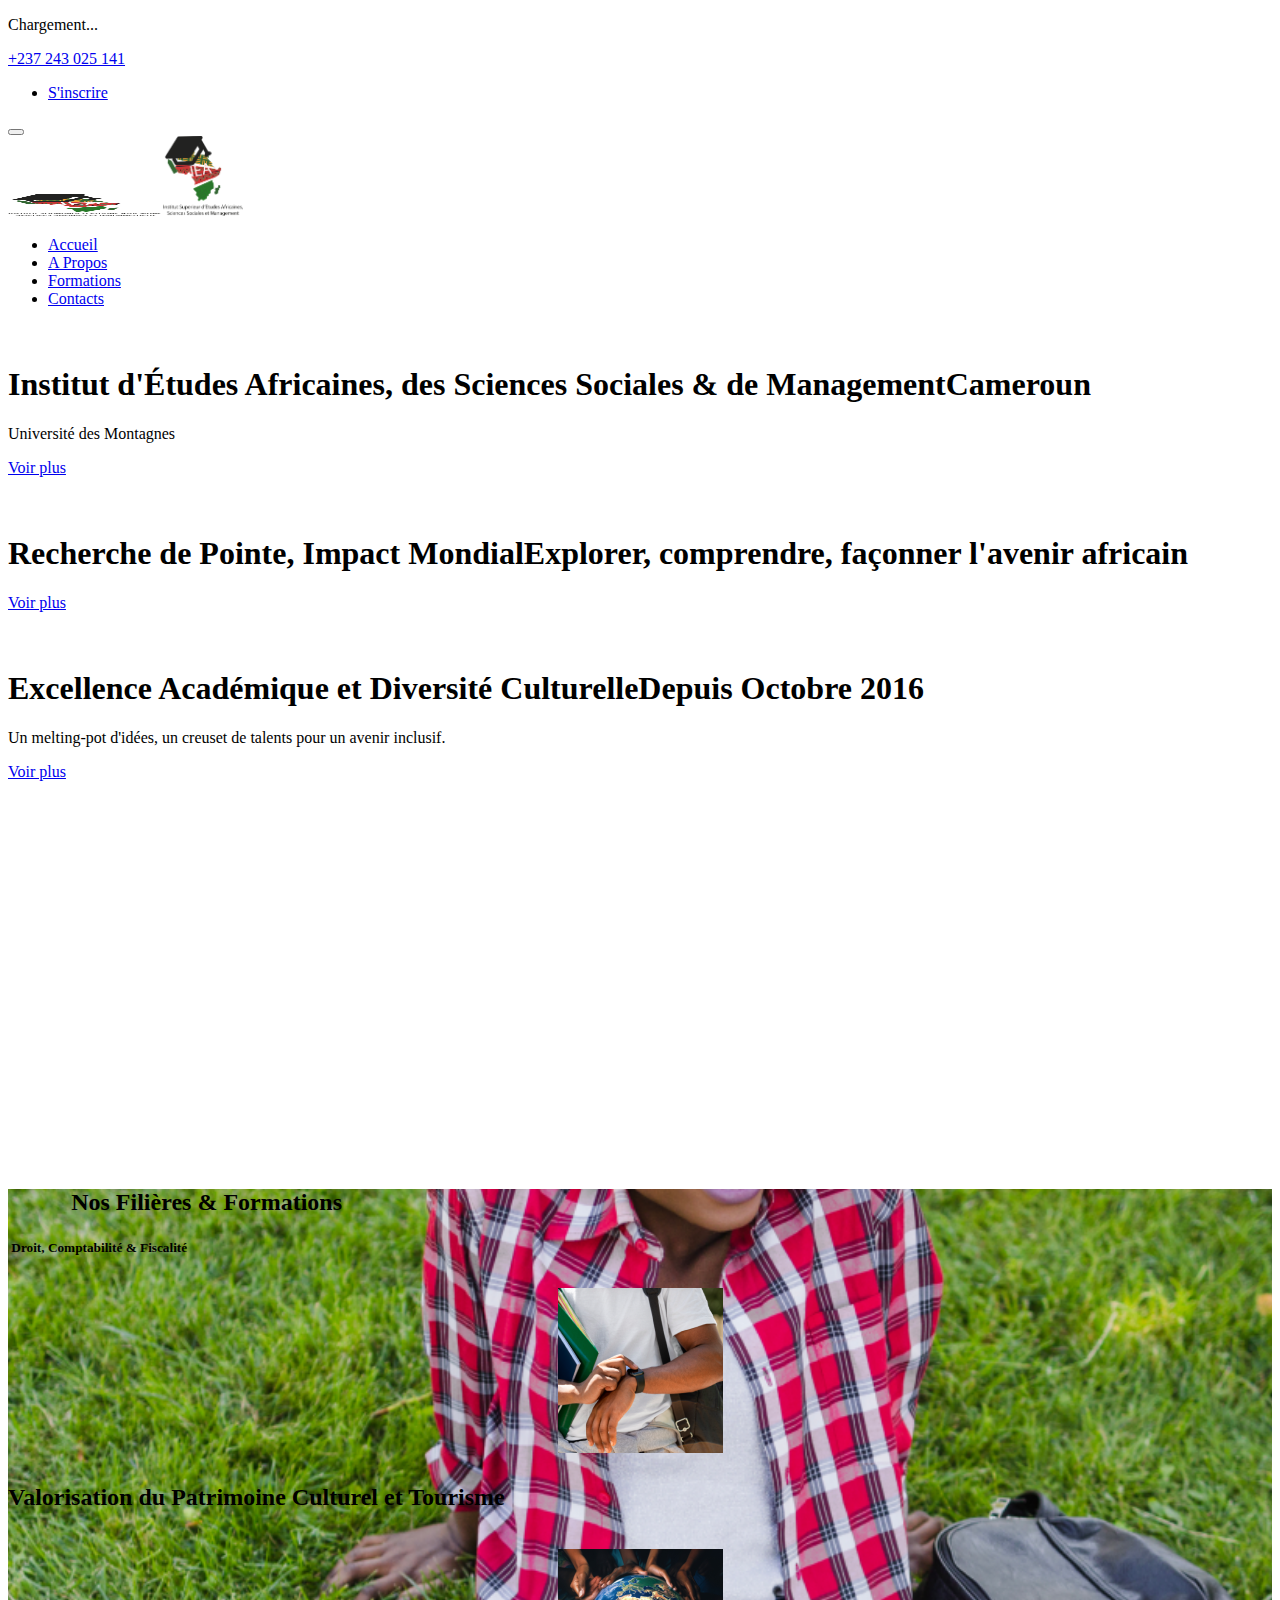
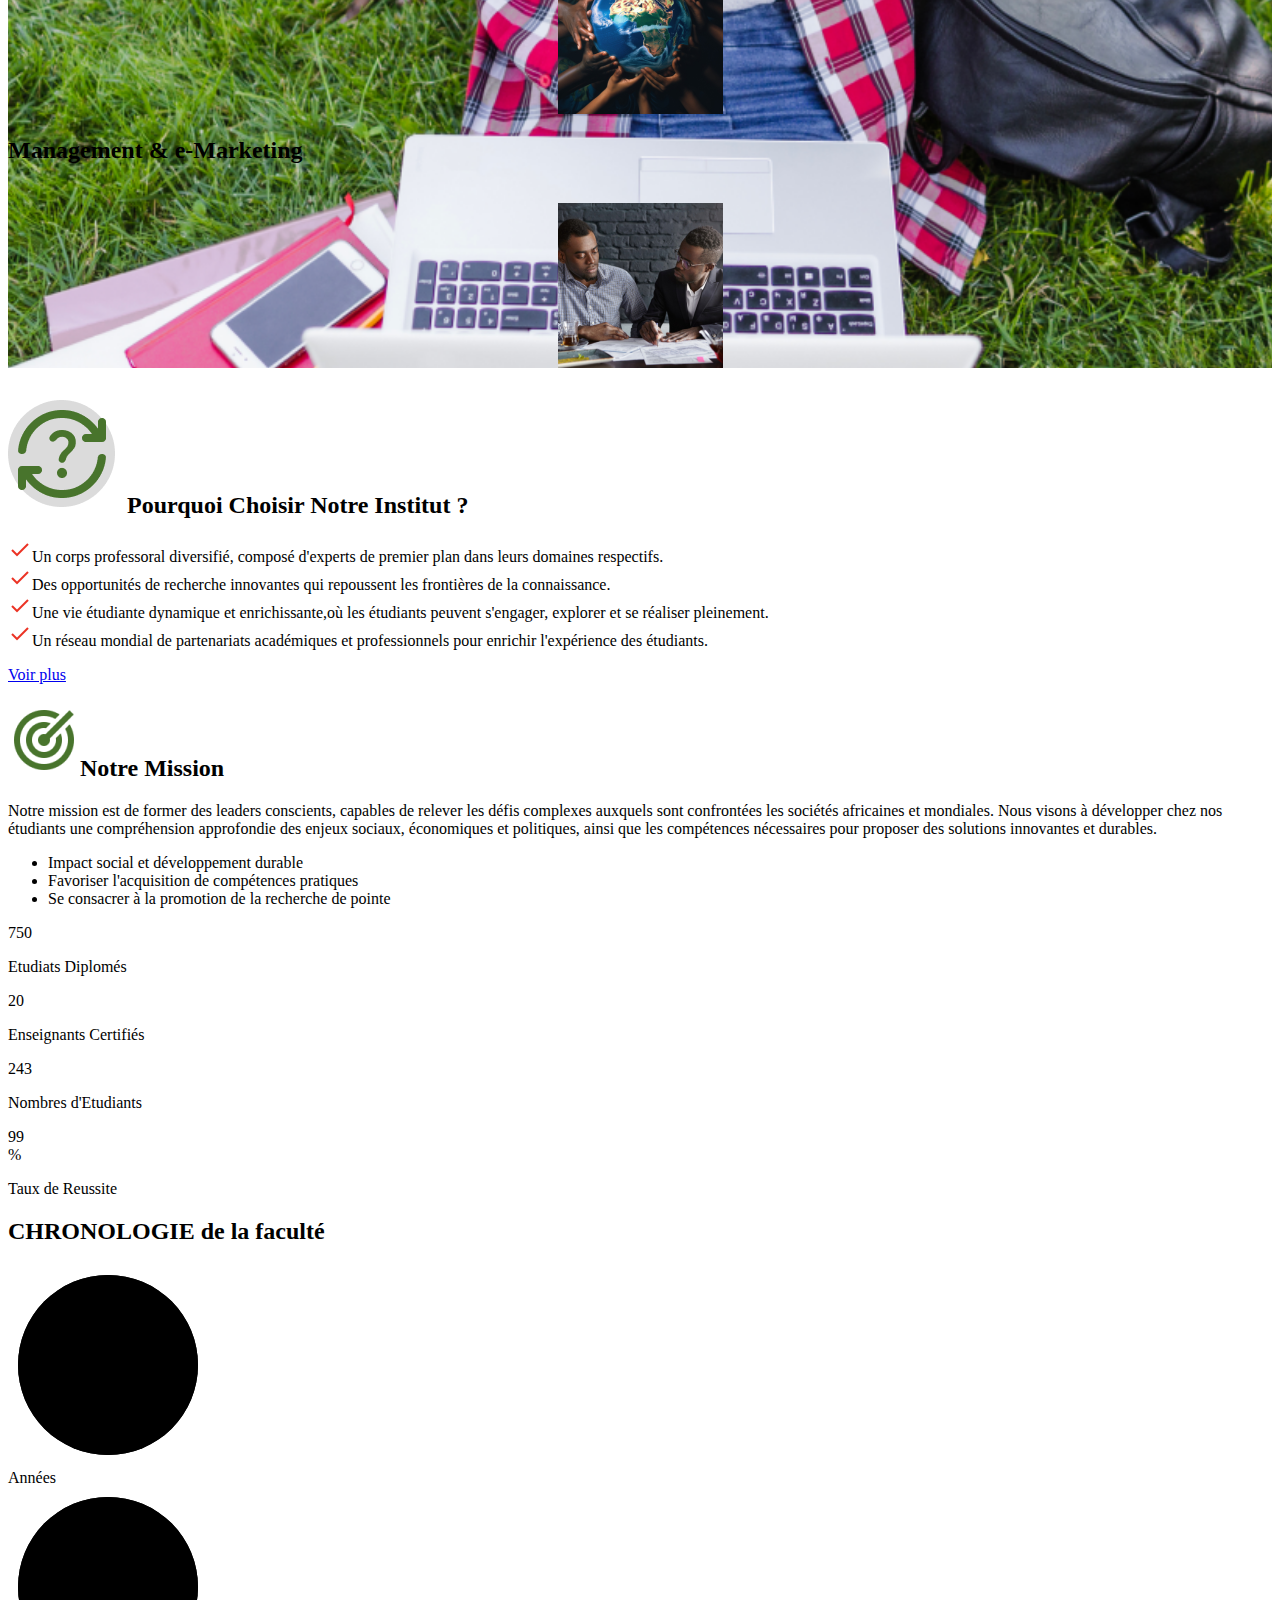
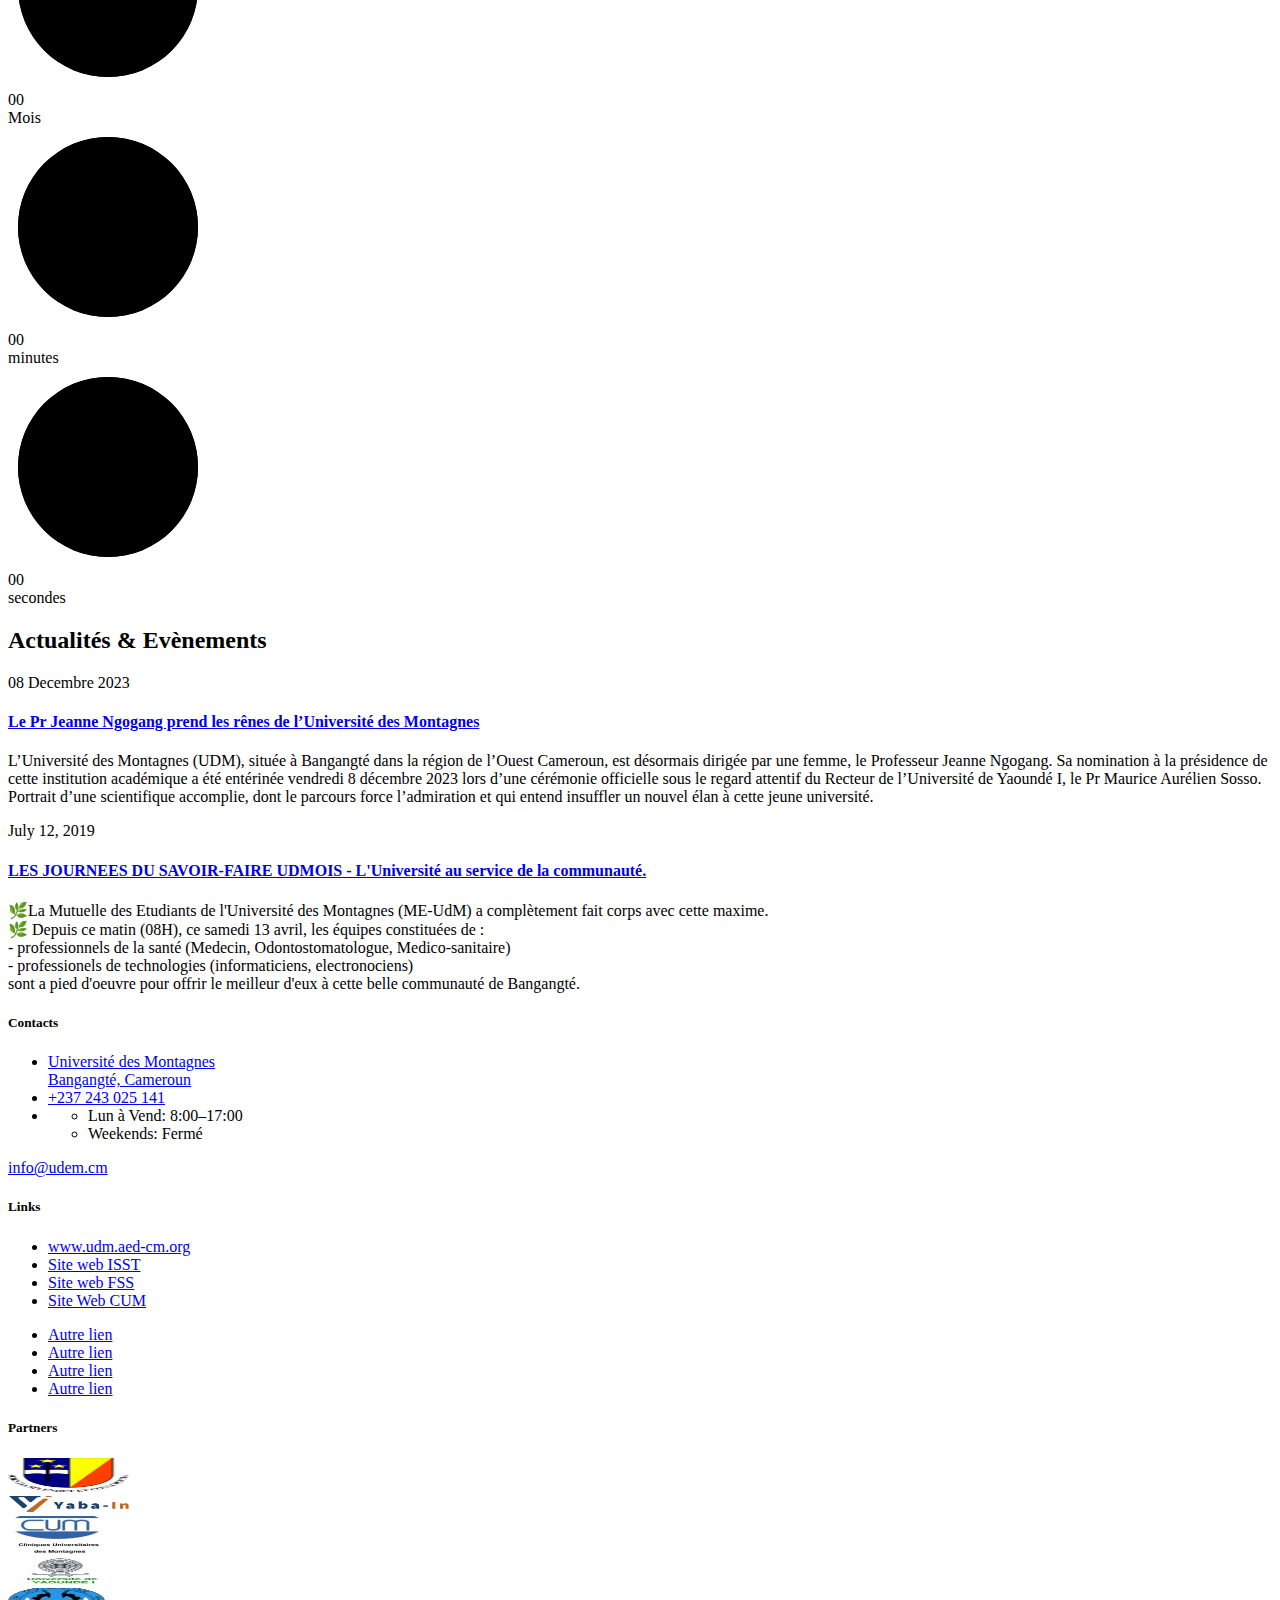
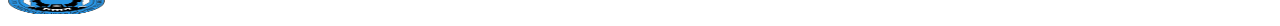
==== index.html @ 0030bb16 "modif_index" ====
<!DOCTYPE html>
<html class="wide wow-animation" lang="en">
  <head>
    <title>Home</title>
    <meta charset="utf-8">
    <meta name="viewport" content="width=device-width, height=device-height, initial-scale=1.0">
    <meta http-equiv="X-UA-Compatible" content="IE=edge">
    <link rel="icon" href="images/icon.png" >
    <link rel="stylesheet" type="text/css" href="//fonts.googleapis.com/css?family=Lato:300,300i,400,400i,700,900">
    <link rel="stylesheet" href="css/bootstrap.css">
    <link rel="stylesheet" href="css/fonts.css">
    <link rel="stylesheet" href="css/style.css">
    <style>.ie-panel{display: none;background: #212121;padding: 10px 0;box-shadow: 3px 3px 5px 0 rgba(0,0,0,.3);clear: both;text-align:center;position: relative;z-index: 1;} html.ie-10 .ie-panel, html.lt-ie-10 .ie-panel {display: block;}</style>
  </head>
  <body>
    <div class="ie-panel"><a href="http://windows.microsoft.com/en-US/internet-explorer/"><img src="images/ie8-panel/warning_bar_0000_us.jpg" height="42" width="820" alt="You are using an outdated browser. For a faster, safer browsing experience, upgrade for free today."></a></div>
    <div class="preloader">
      <div class="preloader-body">
        <div class="loader">
          <div></div>
          <div></div>
          <div></div>
          <div></div>
          <div></div>
          <div></div>
          <div></div>
          <div></div>
          <div></div>
        </div>
        <p>Chargement...</p>
      </div>
    </div>
    <div class="page">
      <header class="section page-header rd-navbar-transparent-wrap">
        <!--RD Navbar-->
        <div class="rd-navbar-wrap">
          <nav class="rd-navbar rd-navbar-transparent" data-layout="rd-navbar-fixed" data-sm-layout="rd-navbar-fixed" data-md-layout="rd-navbar-fixed" data-md-device-layout="rd-navbar-fixed" data-lg-layout="rd-navbar-static" data-lg-device-layout="rd-navbar-static" data-xl-layout="rd-navbar-static" data-xl-device-layout="rd-navbar-static" data-lg-stick-up-offset="20px" data-xl-stick-up-offset="20px" data-xxl-stick-up-offset="20px" data-lg-stick-up="true" data-xl-stick-up="true" data-xxl-stick-up="true">
            <div class="rd-navbar-collapse-toggle rd-navbar-fixed-element-1" data-rd-navbar-toggle=".rd-navbar-collapse"><span></span></div>
            <div class="rd-navbar-aside-outer rd-navbar-collapse">
              <div class="rd-navbar-aside">
                <div class="rd-navbar-info">
                  <div class="icon novi-icon mdi mdi-phone"></div><a href="tel:#">+237 243 025 141</a>
                </div>
                <ul class="list-lined">
                  <li><a href="#">S'inscrire</a></li>
                </ul>
              </div>
            </div>
            <div class="rd-navbar-main-outer">
              <div class="rd-navbar-main-inner">
                <div class="rd-navbar-main">
                  <!--RD Navbar Panel-->
                  <div class="rd-navbar-panel">
                    <!--RD Navbar Toggle-->
                    <button class="rd-navbar-toggle" data-rd-navbar-toggle=".rd-navbar-nav-wrap"><span></span></button>
                    <!--RD Navbar Brand-->
                    <div class="rd-navbar-brand">
                      <!--Brand--><a class="brand" href="index.html"><img class="brand-logo-dark" src="images/logo_IEA.png" alt="" width="155" height="22"/><img class="brand-logo-light" src="images/logo_IEA.png" alt="" style="width: 5em; height: 5em;"/></a>
                    </div>
                  </div>
                  <div class="rd-navbar-main-element">
                    <div class="rd-navbar-nav-wrap">
                      <ul class="rd-navbar-nav">
                        <li class="rd-nav-item active"><a class="rd-nav-link" href="index.html">Accueil</a>
                        </li>
                        <li class="rd-nav-item"><a class="rd-nav-link" href="about.html">A Propos</a>
                        </li>
                        <li class="rd-nav-item"><a class="rd-nav-link" href="typography.html">Formations</a>
                        </li>
                        <li class="rd-nav-item"><a class="rd-nav-link" href="contacts.html">Contacts</a>
                        </li>
                      </ul>
                    </div>
                  </div>
                </div>
              </div>
            </div>
          </nav>
        </div>
      </header>
      <!--Swiper-->
      <section class="section swiper-container swiper-slider swiper-slider-1 context-dark" data-loop="true" data-autoplay="5000" data-simulate-touch="false" style="height: 52.5em;">
        <div class="swiper-wrapper">
          <div class="swiper-slide" data-slide-bg="images/image_swiper1.png">
            <div class="swiper-slide-caption section-lg">
              <div class="container">
                <div class="row">
                  <div class="col-md-9 col-lg-7 offset-md-1 offset-xxl-0">
                    <h1><span class="d-block" data-caption-animate="fadeInUp" data-caption-delay="100"><br>Institut d'Études Africaines, des Sciences Sociales & de Management</span><span class="d-block text-light" data-caption-animate="fadeInUp" data-caption-delay="200">Cameroun</span></h1>
                    <p class="lead" data-caption-animate="fadeInUp" data-caption-delay="350">Université des Montagnes</p>
                    <div class="button-wrap-default" data-caption-animate="fadeInUp" data-caption-delay="450"><a class="button button-secondary-text" href="#">Voir plus</a></div>
                  </div>
                </div>
              </div>
            </div>
          </div>
          <div class="swiper-slide" data-slide-bg="images/swiper2.png">
            <div class="swiper-slide-caption section-lg">
              <div class="container">
                <div class="row">
                  <div class="col-md-9 col-lg-7 offset-md-1 offset-xxl-0">
                    <h1><span class="d-block" data-caption-animate="fadeInUp" data-caption-delay="100"><br>Recherche de Pointe, Impact Mondial</span><span class="d-block text-light" data-caption-animate="fadeInUp" data-caption-delay="200">Explorer, comprendre, façonner l'avenir africain</span></h1>
                    <p class="lead" data-caption-animate="fadeInUp" data-caption-delay="350"></p>
                    <div class="button-wrap-default" data-caption-animate="fadeInUp" data-caption-delay="450"><a class="button button-secondary-text" href="#">Voir plus</a></div>
                  </div>
                </div>
              </div>
            </div>
          </div>
          <div class="swiper-slide" data-slide-bg="images/swiper3.png">
            <div class="swiper-slide-caption section-lg">
              <div class="container">
                <div class="row">
                  <div class="col-md-9 col-lg-7 offset-md-1 offset-xxl-0">
                    <h1><span class="d-block" data-caption-animate="fadeInUp" data-caption-delay="100"><br>Excellence Académique et Diversité Culturelle</span><span class="d-block text-light" data-caption-animate="fadeInUp" data-caption-delay="200">Depuis Octobre 2016</span></h1>
                    <p class="lead" data-caption-animate="fadeInUp" data-caption-delay="350">Un melting-pot d'idées, un creuset de talents pour un avenir inclusif.</p>
                    <div class="button-wrap-default" data-caption-animate="fadeInUp" data-caption-delay="450"><a class="button button-secondary-text" href="#">Voir plus</a></div>
                  </div>
                </div>
              </div>
            </div>
          </div>
        </div>
        <!--Swiper Pagination-->
        <div class="swiper-pagination-wrap">
          <div class="container">
            <div class="row">
              <div class="col-md-9 col-lg-7 offset-md-1 offset-xxl-0">
                <div class="swiper-pagination"></div>
              </div>
            </div>
          </div>
        </div>
      </section>
      <!--Icon List 2-->
      <section class="section section-sm section-sm-bottom-100 bg-primary" style="background-image: url('images/image_large.png'); width: 100%; height: auto; background-size: cover; background-position: center;">
        <h2 style="margin-left: 5%; margin-bottom: 1em;">Nos Filières & Formations</h2>
        <div class="container centrer">
            <div class="row row-30">
                <div class="col-md-4 col-sm-6 col-12 wow fadeInUp Filiere">
                    <div class="box-icon-2">
                        <h5 class="title" style="margin: 0.25em;">Droit, Comptabilité & Fiscalité</h5>
                        <a href="typography.html#gestion"><img src="images/droit.png" alt="Filière Droit" style="margin: 2em auto; display: block; max-width: 100%; height: auto;"></a>
                    </div>
                </div>
                <div class="col-md-4 col-sm-6 col-12 wow fadeInUp Filiere" data-wow-delay="0.2s">
                    <div class="box-icon-2">
                        <h5 class="title" style="line-height: 1em; font-size: 1.5em; margin-top: 0.5em;">Valorisation du Patrimoine Culturel et Tourisme</h5>
                        <a href="typography.html#valorisation"><img src="images/patrimoine_culturel.png" alt="Filière Patrimoine Culturel" style="margin: 1.5em auto; display: block; max-width: 100%; height: auto;"></a>
                    </div>
                </div>
                <div class="col-md-4 col-sm-6 col-12 wow fadeInUp Filiere" data-wow-delay="0.4s">
                    <div class="box-icon-2">
                        <h5 class="title" style="line-height: 1em; font-size: 1.5em; margin-top: 0.5em;">Management & e-Marketing</h5>
                        <a href="typography.html#management"><img src="images/management.png" alt="Filière Patrimoine Culturel" style="margin: 2em auto; display: block; max-width: 100%; height: auto;"></a>
                    </div>
                </div>
            </div>
        </div>
    </section>
    
    <style>
        @media (max-width: 768px) {
            .box-icon-2 {
                text-align: center;
            }
    
            h2 {
                margin-left: 1em;
                margin-right: 1em;
                font-size: 1.5em;
            }
    
            h5.title {
                font-size: 1.25em;
            }
        }
        
        @media (max-width: 576px) {
            h2 {
                margin-left: 0.5em;
                margin-right: 0.5em;
                font-size: 1.25em;
            }
    
            h5.title {
                font-size: 1em;
            }
        }
    </style>
    
      <!-- Video-->
      <section class="section bg-gray-100 box-image-left">
        <div class="container">
          <div class="row">
            <div class="col-md-6 wow fadeInLeft">
              <div class="section-lg section-lg-top-100">
                <h2 class="title-icon title-icon-2"><img src="images/question_icon.png" style="padding-right: 0.5em; margin-bottom: 0.25em;"></span><span>Pourquoi Choisir Notre Institut ?</span> </h2>
                <p class="big"><img src="images/correct_icon.png" style="height: 1.5em; width: 1.5em;">Un corps professoral diversifié, composé d'experts de premier plan dans leurs domaines respectifs.<br><img src="images/correct_icon.png" style="height: 1.5em; width: 1.5em;">Des opportunités de recherche innovantes qui repoussent les frontières de la connaissance.<br><img src="images/correct_icon.png" style="height: 1.5em; width: 1.5em;">Une vie étudiante dynamique et enrichissante,où les étudiants peuvent s'engager, explorer et se réaliser pleinement.<br><img src="images/correct_icon.png" style="height: 1.5em; width: 1.5em;">Un réseau mondial de partenariats académiques et professionnels pour enrichir l'expérience des étudiants.</p>
                
                <div class="group-sm group-wrap-2">
                  <a class="button button-primary" href="typography.html#presentation">Voir plus</a>
                </div>
              </div>
            </div>
          </div>
        </div>
        <div class="box-image-item box-image-video novi-background bg-image" style="background-image: url(images/logo_reduit.png);"><a class="icon novi-icon fa fa-caret-right" href="//www.youtube.com/embed/KFVUxSynSXc" data-lightgallery="item"></a></div>
      </section>
      <!-- Our Mission-->
      <section class="section bg-default section-md">
        <div class="container">
          <div class="row row-30">
            <div class="col-md-6">
              <h2 class="title-icon"><img src="images/mission_icon.png"><span>Notre <span class="text-light">Mission</span></span></h2>
              <p class="big">Notre mission est de former des leaders conscients, capables de relever les défis complexes auxquels sont confrontées les sociétés africaines et mondiales. Nous visons à développer chez nos étudiants une compréhension approfondie des enjeux sociaux, économiques et politiques, ainsi que les compétences nécessaires pour proposer des solutions innovantes et durables.</p>
              <ul class="list-marked-2">
                <li>Impact social et développement durable </li>
                <li> Favoriser l'acquisition de compétences pratiques </li>
                <li>Se consacrer à la promotion de la recherche de pointe</li>
            </div>
            <div class="col-md-6">
              <div class="row">
                <div class="col-6">
                  
                  <!--Box counter-->
                  <div class="box-counter">
                    <div class="box-counter-main">
                      <div class="counter">750</div>
                    </div>
                    <p class="box-counter-title">Etudiats Diplomés</p>
                  </div>
                </div>
                <div class="col-6">
                  <!--Box counter-->
                  <div class="box-counter">
                    <div class="box-counter-main">
                      <div class="counter">20</div>
                    </div>
                    <p class="box-counter-title">Enseignants Certifiés</p>
                  </div>
                </div>
                <div class="col-6">
                  <!--Box counter-->
                  <div class="box-counter">
                    <div class="box-counter-main">
                      <div class="counter">243</div>
                    </div>
                    <p class="box-counter-title">Nombres d'Etudiants</p>
                  </div>
                </div>
                <div class="col-6">
                  <!--Box counter-->
                  <div class="box-counter">
                    <div class="box-counter-main">
                      <div class="counter">99</div><span>%</span>
                    </div>
                    <p class="box-counter-title">Taux de Reussite</p>
                  </div>
                </div>
              </div>
            </div>
          </div>
        </div>
      </section>
      <section class="parallax-container" data-parallax-img="images/background_blur.png">
        <div class="parallax-content section-xl context-dark text-center">
          <div class="container">
            <div class="row justify-content-center">
              <div class="col-md-10 col-xl-9">
                <h2>CHRONOLOGIE <span class="text-light">de la faculté</span></h2>
                <div class="heading-5 font-weight-normal"></div>
                <!--TimeCircles-->
                      <div class="countdown" data-countdown data-to="2019-12-31">
                        <div class="countdown-block countdown-block-days">
                          <svg class="countdown-circle" x="0" y="0" width="200" height="200" viewbox="0 0 200 200" data-progress-days="">
                            <circle class="countdown-circle-bg" cx="100" cy="100" r="90"></circle>
                            <circle class="countdown-circle-fg clipped" cx="100" cy="100" r="90"></circle>
                          </svg>
                          <div class="countdown-wrap">
                            <div class="countdown-counter" data-counter-days=""></div>
                            <div class="countdown-title">Années</div>
                          </div>
                        </div>
                        <div class="countdown-block countdown-block-hours">
                          <svg class="countdown-circle" x="0" y="0" width="200" height="200" viewbox="0 0 200 200" data-progress-hours="">
                            <circle class="countdown-circle-bg" cx="100" cy="100" r="90"></circle>
                            <circle class="countdown-circle-fg clipped" cx="100" cy="100" r="90"></circle>
                          </svg>
                          <div class="countdown-wrap">
                            <div class="countdown-counter" data-counter-hours="">00</div>
                            <div class="countdown-title">Mois</div>
                          </div>
                        </div>
                        <div class="countdown-block countdown-block-minutes">
                          <svg class="countdown-circle" x="0" y="0" width="200" height="200" viewbox="0 0 200 200" data-progress-minutes="">
                            <circle class="countdown-circle-bg" cx="100" cy="100" r="90"></circle>
                            <circle class="countdown-circle-fg clipped" cx="100" cy="100" r="90"></circle>
                          </svg>
                          <div class="countdown-wrap">
                            <div class="countdown-counter" data-counter-minutes="">00</div>
                            <div class="countdown-title">minutes</div>
                          </div>
                        </div>
                        <div class="countdown-block countdown-block-seconds">
                          <svg class="countdown-circle" x="0" y="0" width="200" height="200" viewbox="0 0 200 200" data-progress-seconds="">
                            <circle class="countdown-circle-bg" cx="100" cy="100" r="90"></circle>
                            <circle class="countdown-circle-fg clipped" cx="100" cy="100" r="90"></circle>
                          </svg>
                          <div class="countdown-wrap">
                            <div class="countdown-counter" data-counter-seconds="">00</div>
                            <div class="countdown-title">secondes</div>
                          </div>
                        </div>
                      </div>
              </div>
            </div>
          </div>
        </div>
      </section>

      <!-- Latest Articles-->
      <section class="section bg-default section-md">
        <div class="container">
          <h2 class="title-icon"><span class="icon icon-default mercury-icon-news"></span><span>Actualités & <span class="text-light">Evènements</span></span></h2>
          <div class="box-image-small box-image-small-left">
            <div class="item-image bg-image novi-nackground" style="background-image: url(images/Jeanne-Yonkeu-Ngogang.jpg)"></div>
            <div class="item-body wow fadeInRight">
              <p>08 Decembre 2023</p>
              <h4><a href="https://ecofinances.net/2023/12/11/enseignement-superieur-pr-jeanne-ngogang-nouvelle-presidente-de-luniversite-des-montagnes-a-bangangte/">Le Pr Jeanne Ngogang prend les rênes de l’Université des Montagnes</a></h4>
              <p class="big">L’Université des Montagnes (UDM), située à Bangangté dans la région de l’Ouest Cameroun, est désormais dirigée par une femme, le Professeur Jeanne Ngogang.

                Sa nomination à la présidence de cette institution académique a été entérinée vendredi 8 décembre 2023 lors d’une cérémonie officielle sous le regard attentif du Recteur de l’Université de Yaoundé I, le Pr Maurice Aurélien Sosso. Portrait d’une scientifique accomplie, dont le parcours force l’admiration et qui entend insuffler un nouvel élan à cette jeune université.</p>
            </div>
          </div>
          <div class="box-image-small box-image-small-right">
            <div class="item-image bg-image novi-nackground" style="background-image: url(images/image_jsu.png)"></div>
            <div class="item-body wow fadeInLeft">
              <p>July 12, 2019</p>
              <h4><a href="https://m.facebook.com/story.php?story_fbid=1193108665432291&id=100041995061471&sfnsn=wa&mibextid=RUbZ1f ">LES JOURNEES DU SAVOIR-FAIRE UDMOIS - L'Université au service de la communauté.</a></h4>
              <p class="big">🌿La Mutuelle des Etudiants de l'Université des Montagnes (ME-UdM) a complètement fait corps avec cette maxime.<br>
                🌿 Depuis ce matin (08H), ce samedi 13 avril, les équipes constituées de :<br>
                 - professionnels de la santé (Medecin, Odontostomatologue, Medico-sanitaire)<br> 
                 - professionels de technologies (informaticiens, electronociens) <br>
                sont a pied d'oeuvre pour offrir le meilleur d'eux à cette belle communauté de Bangangté.</p>
            </div>
          </div>
        </div>
      </section></a>
      <footer class="section footer-classic">
        <div class="footer-inner-1">
          <div class="container">
            <div class="row row-40">
              <div class="col-md-5 col-lg-3">
                <h5>Contacts</h5>
                <ul class="contact-list font-weight-bold">
                  <li>
                    <div class="unit unit-spacing-xs">
                      <div class="unit-left">
                        <div class="icon icon-sm icon-primary novi-icon mdi mdi-map-marker"></div>
                      </div>
                      <div class="unit-body"><a href="#">Université des Montagnes <br>Bangangté, Cameroun</a></div>
                    </div>
                  </li>
                  <li>
                    <div class="unit unit-spacing-xs">
                      <div class="unit-left">
                        <div class="icon icon-sm icon-primary novi-icon mdi mdi-phone"></div>
                      </div>
                      <div class="unit-body"><a href="tel:#">+237 243 025 141</a></div>
                    </div>
                  </li>
                  <li>
                    <div class="unit unit-spacing-xs">
                      <div class="unit-left">
                        <div class="icon icon-sm icon-primary novi-icon mdi mdi-clock"></div>
                      </div>
                      <div class="unit-body">
                        <ul class="list-0">
                          <li>Lun à Vend: 8:00–17:00</li>
                          <li>Weekends: Fermé</li>
                        </ul>
                      </div>
                    </div>
                  </li>
                </ul><a class="d-inline-block big" href="mailto:#">info@udem.cm</a>
              </div>
              <div class="col-md-6 col-lg-5">
                <h5>Links</h5>
                <div class="row row-5 justify-content-between">
                  <div class="col-sm-6">
                    <ul class="footer-list big">
                      <li><a href="#"> www.udm.aed-cm.org</a></li>
                      <li><a href="#">Site web ISST</a></li>
                      <li><a href="#">Site web FSS</a></li>
                      <li><a href="#">Site Web CUM</a></li>
                     
                    </ul>
                  </div>
                  <div class="col-sm-4 col-lg-6 col-xxl-5">
                    <ul class="footer-list big">
                      <li><a href="#">Autre lien</a></li>
                      <li><a href="#">Autre lien</a></li>
                      <li><a href="#">Autre lien</a></li>
                      <li><a href="#">Autre lien</a></li>
                     
                    </ul>
                  </div>
                </div>
              </div>
              <div class="col-md-12 col-lg-4">
                <h5>Partners</h5>
                <div class="row row-30 align-items-center text-center">
                  <div class="col-6 col-md-4 col-lg-6"><a class="link-image" href="#"><img src="images/partener2.png" alt="" width="121" height="34"/></a></div>
                  <div class="col-6 col-md-4 col-lg-6"><a class="link-image" href="#"><img src="images/yaba-in.png" alt="" width="121" height="16"/></a></div>
                  <div class="col-6 col-md-4 col-lg-6"><a class="link-image" href="#"><img src="images/CUM.png" alt="" width="101" height="38"/></a></div>
                  <div class="col-6 col-md-4 col-lg-6"><a class="link-image" href="#"><img src="images/partener1.png" alt="" width="107" height="26"/></a></div>
                  <div class="col-6 col-md-4 col-lg-6"><a class="link-image" href="#"><img src="images/partener3.png" alt="" width="97" height="26"/></a></div>
                </div>
              </div>
            </div>
          </div>
        </div>
      </footer> 
    <div class="snackbars" id="form-output-global"></div>
    <script src="js/core.min.js"></script>
    <script src="js/script.js"></script>
    <!--coded by Starlight-->
  </body>
</html>
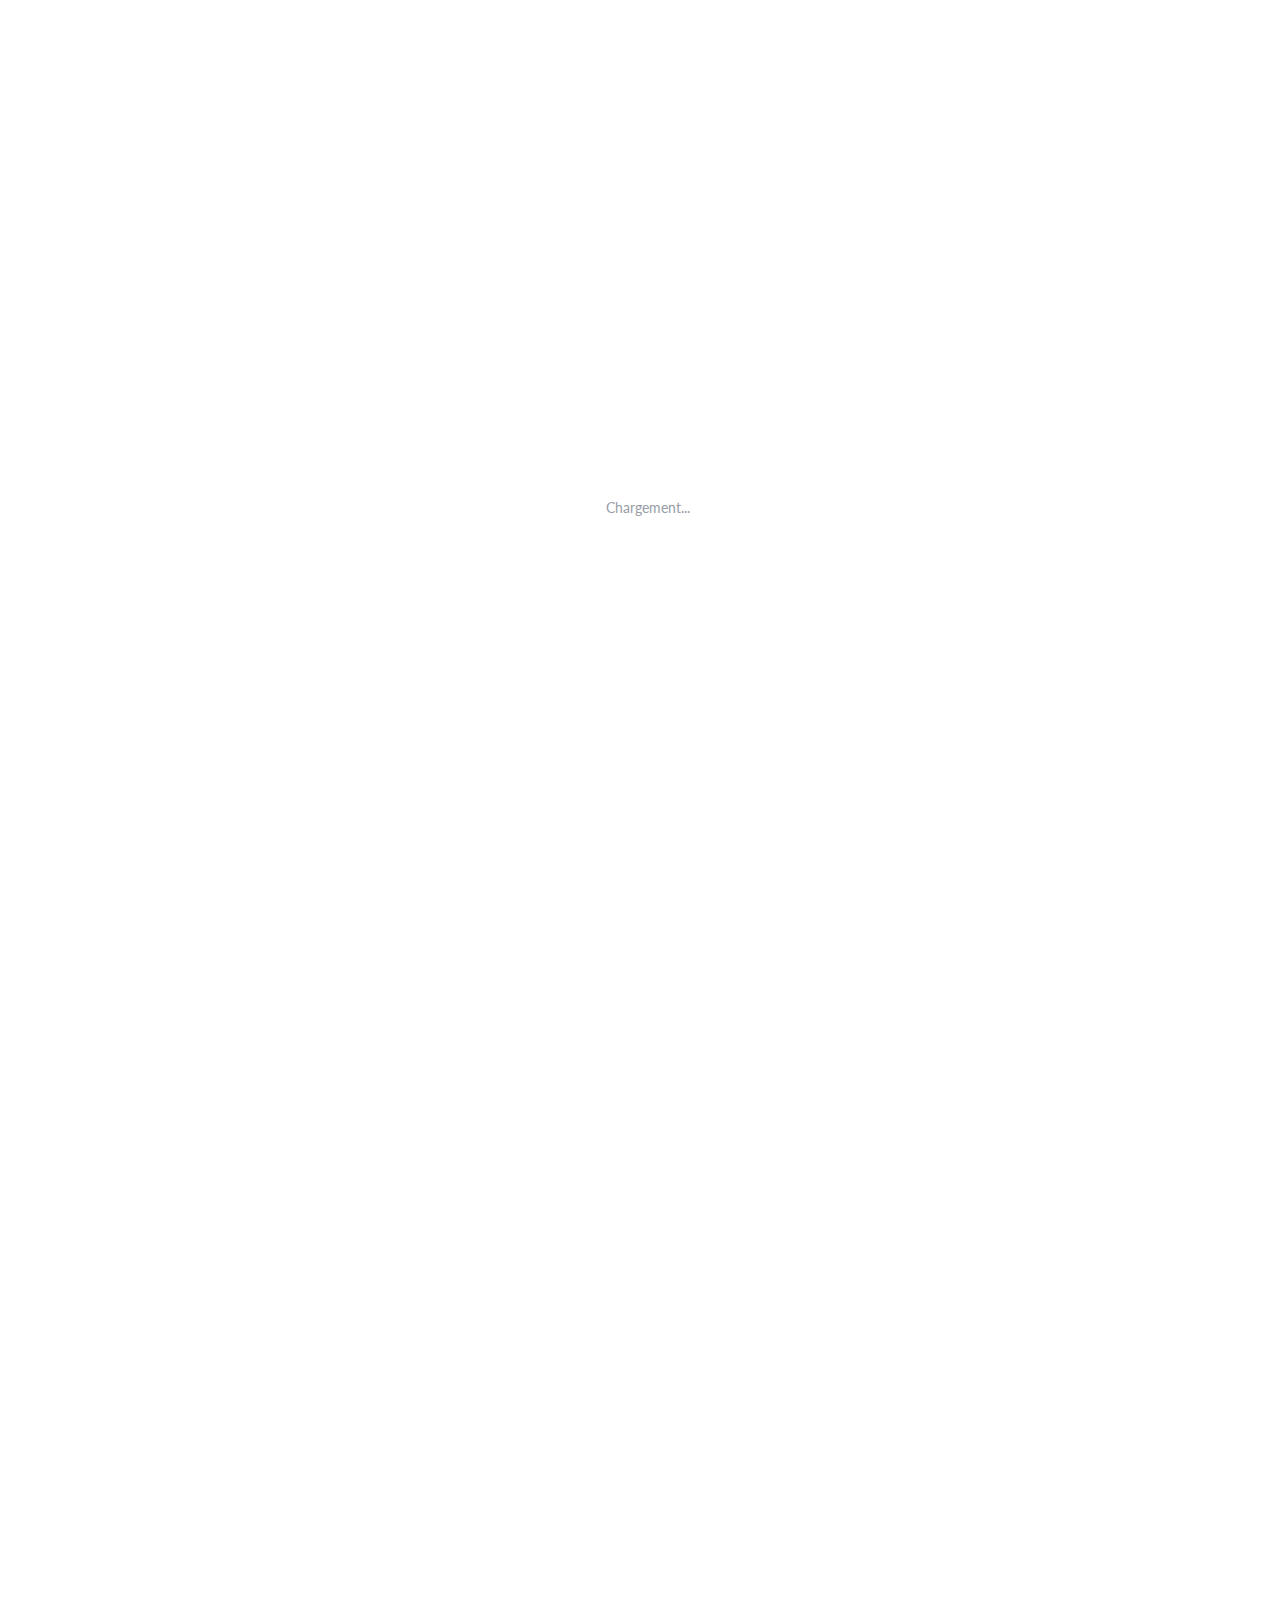
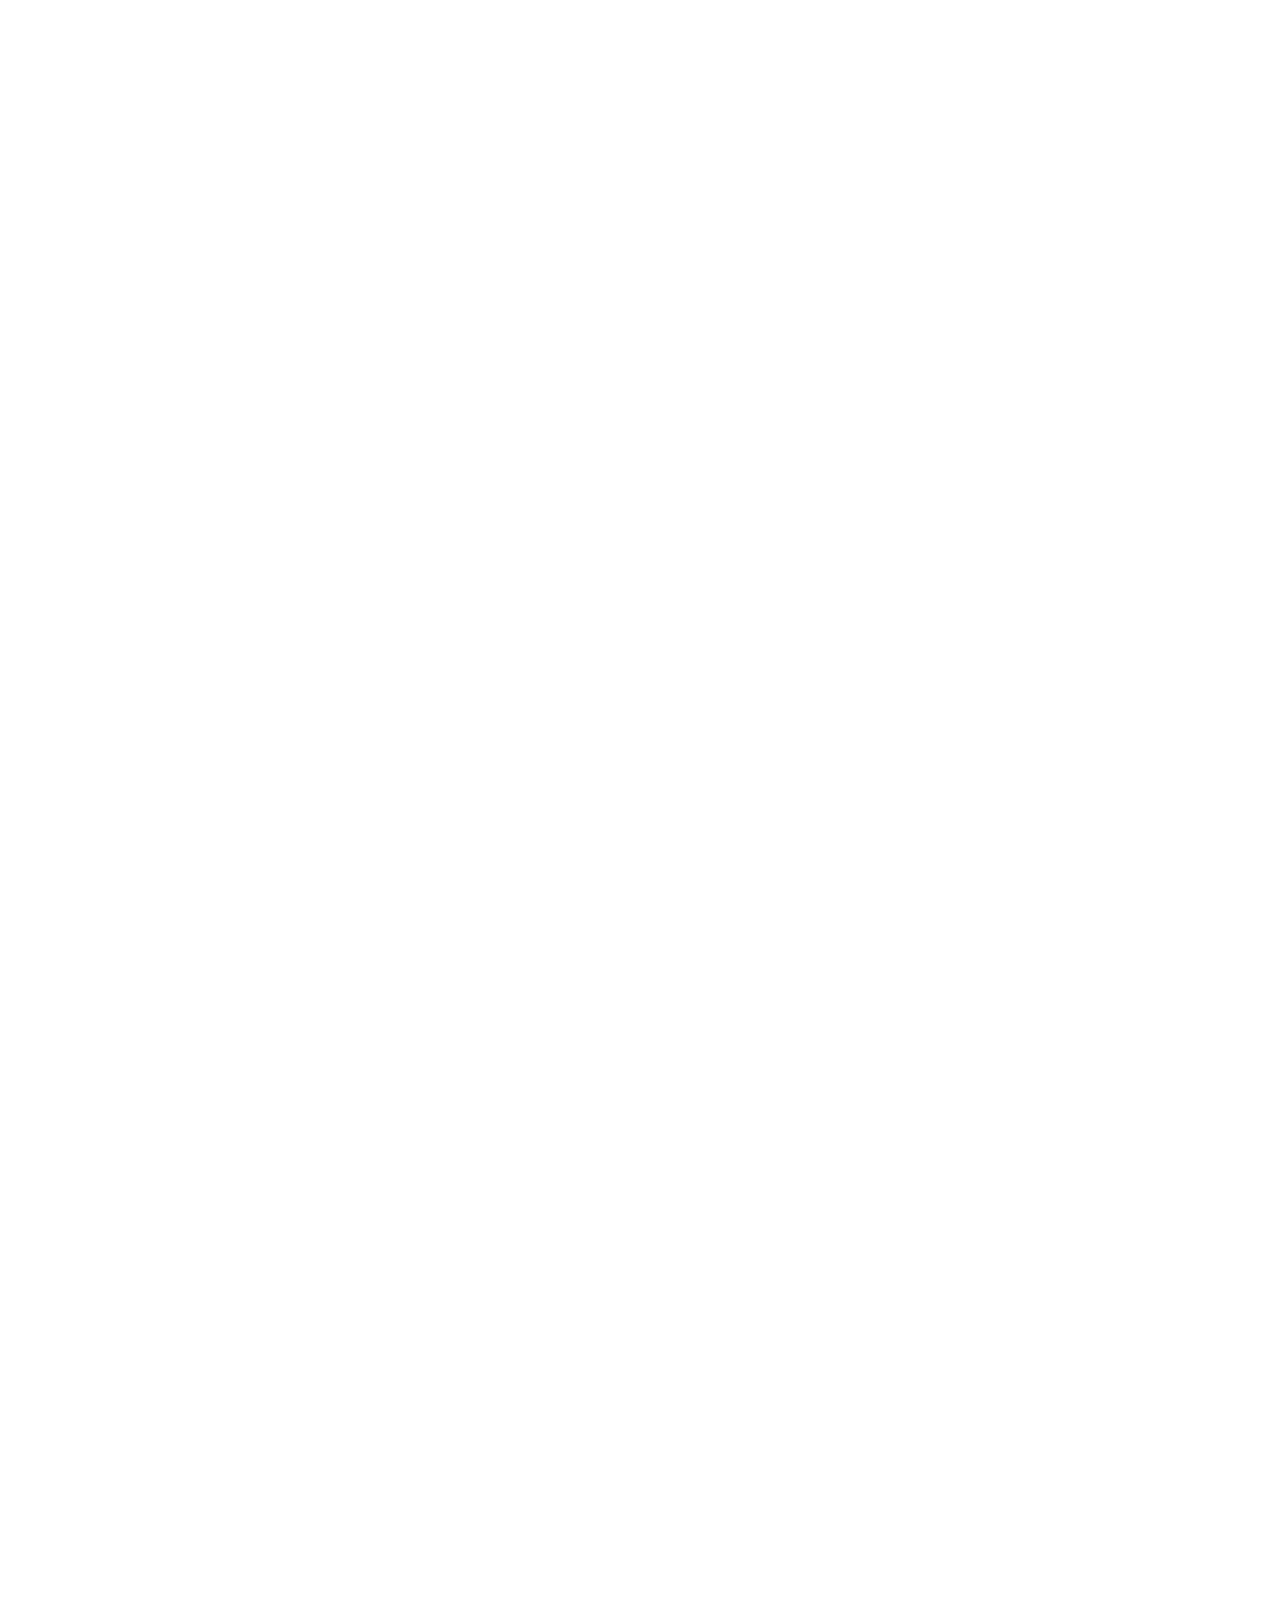
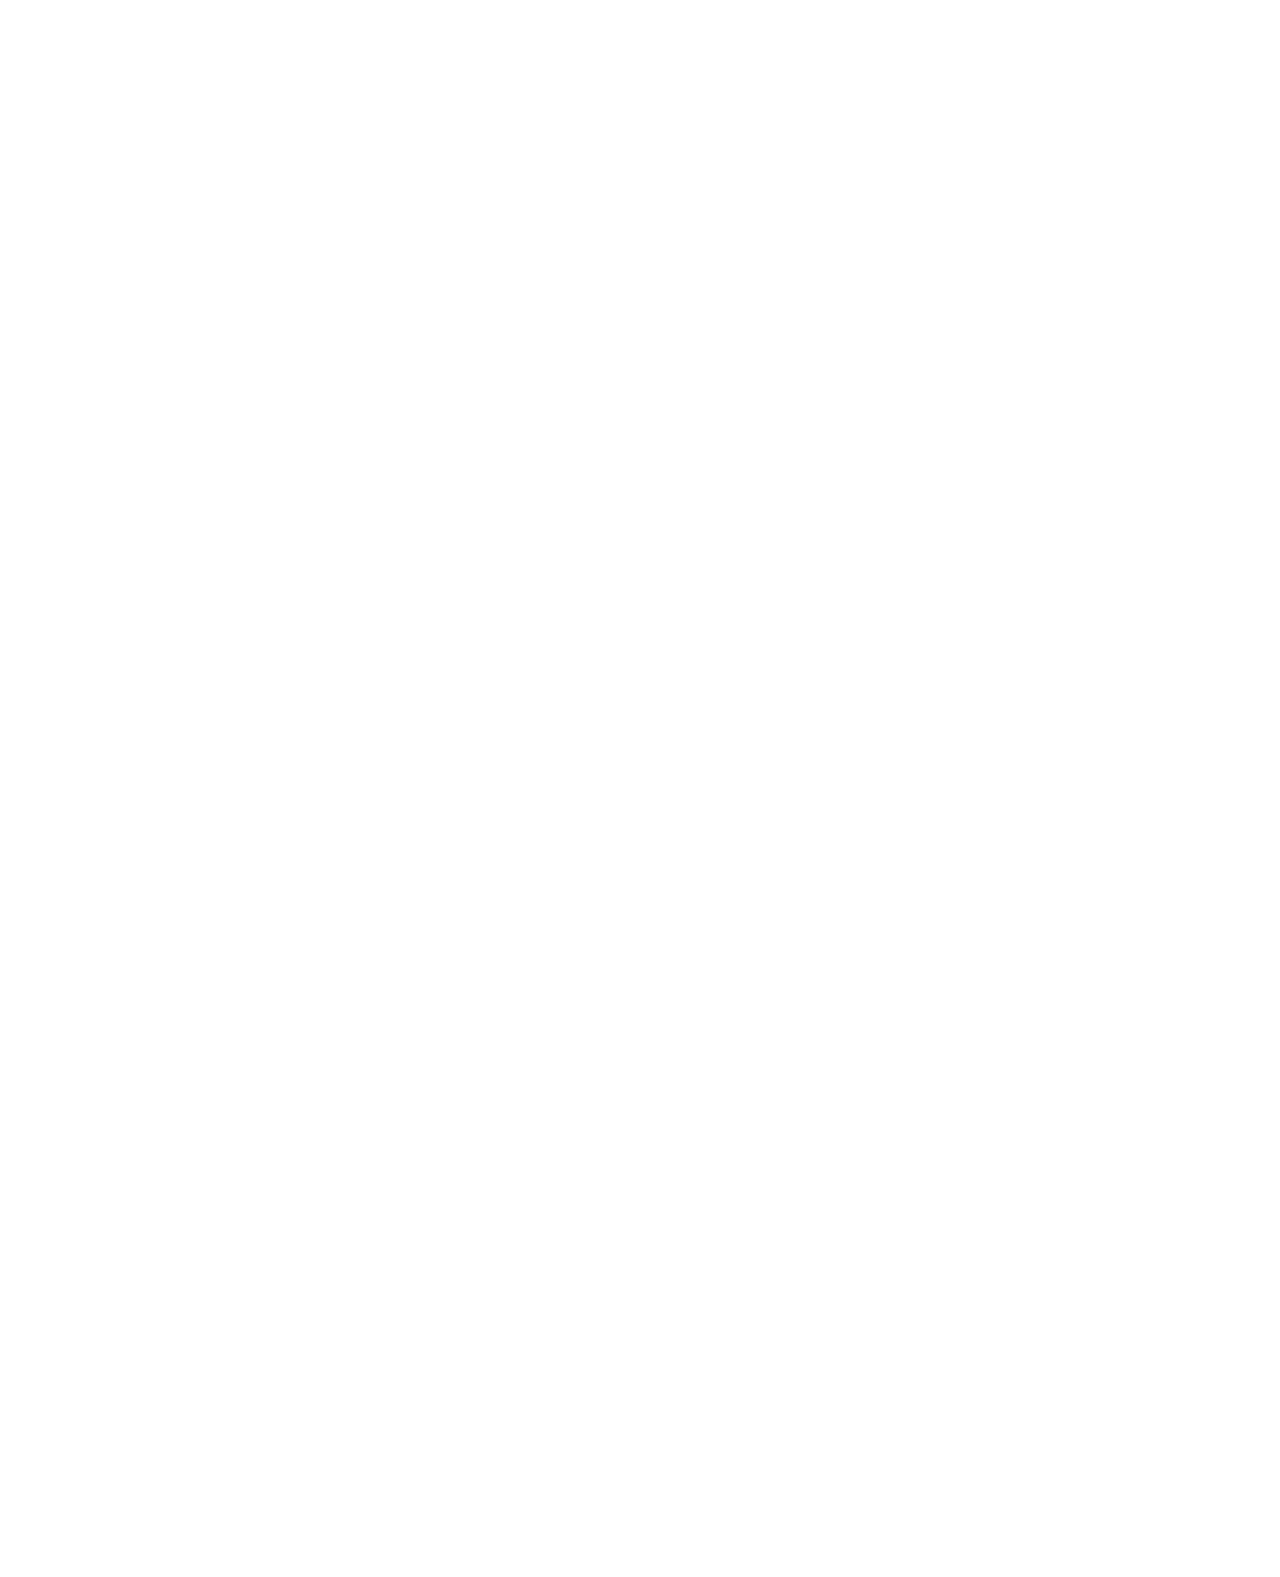
==== commit 1dc8cfbf: "Add files via upload" ====
--- a/index.html
+++ b/index.html
@@ -1,7 +1,7 @@
 <!DOCTYPE html>
 <html class="wide wow-animation" lang="en">
   <head>
-    <title>Home</title>
+    <title>Accueil</title>
     <meta charset="utf-8">
     <meta name="viewport" content="width=device-width, height=device-height, initial-scale=1.0">
     <meta http-equiv="X-UA-Compatible" content="IE=edge">
@@ -67,6 +67,8 @@
                         </li>
                         <li class="rd-nav-item"><a class="rd-nav-link" href="typography.html">Formations</a>
                         </li>
+                        <li class="rd-nav-item"><a class="rd-nav-link" href="Allumny.html">Allumni</a>
+                        </li>
                         <li class="rd-nav-item"><a class="rd-nav-link" href="contacts.html">Contacts</a>
                         </li>
                       </ul>
@@ -79,7 +81,7 @@
         </div>
       </header>
       <!--Swiper-->
-      <section class="section swiper-container swiper-slider swiper-slider-1 context-dark" data-loop="true" data-autoplay="5000" data-simulate-touch="false" style="height: 52.5em;">
+      <section class="section swiper-container swiper-slider swiper-slider-1 context-dark" data-loop="true" data-autoplay="5000" data-simulate-touch="false" >
         <div class="swiper-wrapper">
           <div class="swiper-slide" data-slide-bg="images/image_swiper1.png">
             <div class="swiper-slide-caption section-lg">
@@ -135,21 +137,21 @@
       <!--Icon List 2-->
       <section class="section section-sm section-sm-bottom-100 bg-primary" style="background-image: url('images/image_large.png'); width: 100%; height: auto; background-size: cover; background-position: center;">
         <h2 style="margin-left: 5%; margin-bottom: 1em;">Nos Filières & Formations</h2>
-        <div class="container centrer">
+        <div class="container centrer" style="margin-right: 4em;" >
             <div class="row row-30">
-                <div class="col-md-4 col-sm-6 col-12 wow fadeInUp Filiere">
+                <div class="col-md-4 col-sm-6 col-lg-3 wow fadeInUp Filiere">
                     <div class="box-icon-2">
-                        <h5 class="title" style="margin: 0.25em;">Droit, Comptabilité & Fiscalité</h5>
+                        <h5 class="title" style="margin: 0.5em;text-align: center; line-height: 1em; font-size: 1.5em">Droit, Comptabilité & Fiscalité</h5>
                         <a href="typography.html#gestion"><img src="images/droit.png" alt="Filière Droit" style="margin: 2em auto; display: block; max-width: 100%; height: auto;"></a>
                     </div>
                 </div>
-                <div class="col-md-4 col-sm-6 col-12 wow fadeInUp Filiere" data-wow-delay="0.2s">
+                <div class="col-md-4 col-sm-6 col-lg-3 wow fadeInUp Filiere" data-wow-delay="0.2s">
                     <div class="box-icon-2">
-                        <h5 class="title" style="line-height: 1em; font-size: 1.5em; margin-top: 0.5em;">Valorisation du Patrimoine Culturel et Tourisme</h5>
+                        <h5 class="title" style="line-height: 1em; font-size: 1.5em; margin-top: 0.5em; text-align: center;">Valorisation du Patrimoine Culturel et Tourisme</h5>
                         <a href="typography.html#valorisation"><img src="images/patrimoine_culturel.png" alt="Filière Patrimoine Culturel" style="margin: 1.5em auto; display: block; max-width: 100%; height: auto;"></a>
                     </div>
                 </div>
-                <div class="col-md-4 col-sm-6 col-12 wow fadeInUp Filiere" data-wow-delay="0.4s">
+                <div class="col-md-4 col-sm-6 col-lg-3 wow fadeInUp Filiere" data-wow-delay="0.4s">
                     <div class="box-icon-2">
                         <h5 class="title" style="line-height: 1em; font-size: 1.5em; margin-top: 0.5em;">Management & e-Marketing</h5>
                         <a href="typography.html#management"><img src="images/management.png" alt="Filière Patrimoine Culturel" style="margin: 2em auto; display: block; max-width: 100%; height: auto;"></a>
@@ -173,6 +175,7 @@
     
             h5.title {
                 font-size: 1.25em;
+                
             }
         }
         
@@ -180,11 +183,12 @@
             h2 {
                 margin-left: 0.5em;
                 margin-right: 0.5em;
-                font-size: 1.25em;
+                font-size: 2em;
+                
             }
     
             h5.title {
-                font-size: 1em;
+                font-size: 1.25em;
             }
         }
     </style>
@@ -195,7 +199,7 @@
           <div class="row">
             <div class="col-md-6 wow fadeInLeft">
               <div class="section-lg section-lg-top-100">
-                <h2 class="title-icon title-icon-2"><img src="images/question_icon.png" style="padding-right: 0.5em; margin-bottom: 0.25em;"></span><span>Pourquoi Choisir Notre Institut ?</span> </h2>
+                <h2 class="title-icon title-icon-2"><img class=".responsive-img" src="images/question_icon.png" style="padding-right: 0.5em; margin-bottom: 0.25em;"></span><span>Pourquoi Choisir Notre Institut ?</span> </h2>
                 <p class="big"><img src="images/correct_icon.png" style="height: 1.5em; width: 1.5em;">Un corps professoral diversifié, composé d'experts de premier plan dans leurs domaines respectifs.<br><img src="images/correct_icon.png" style="height: 1.5em; width: 1.5em;">Des opportunités de recherche innovantes qui repoussent les frontières de la connaissance.<br><img src="images/correct_icon.png" style="height: 1.5em; width: 1.5em;">Une vie étudiante dynamique et enrichissante,où les étudiants peuvent s'engager, explorer et se réaliser pleinement.<br><img src="images/correct_icon.png" style="height: 1.5em; width: 1.5em;">Un réseau mondial de partenariats académiques et professionnels pour enrichir l'expérience des étudiants.</p>
                 
                 <div class="group-sm group-wrap-2">
@@ -205,7 +209,7 @@
             </div>
           </div>
         </div>
-        <div class="box-image-item box-image-video novi-background bg-image" style="background-image: url(images/logo_reduit.png);"><a class="icon novi-icon fa fa-caret-right" href="//www.youtube.com/embed/KFVUxSynSXc" data-lightgallery="item"></a></div>
+        <div class="box-image-item box-image-video novi-background bg-image" style="background-image: url(images/logo_reduit.png);"><a class="icon novi-icon fa fa-caret-right" href="https://youtu.be/vmhbmdcW1DM?si=yz4iZEGarCmHlKts" data-lightgallery="item"></a></div>
       </section>
       <!-- Our Mission-->
       <section class="section bg-default section-md">
--- a/css/style.css
+++ b/css/style.css
@@ -0,0 +1,11899 @@
+@charset "UTF-8";
+/**
+ * [Table of contents]
+ *   1 Reset Styles
+ *   2 Context Styles
+ *   3 Components
+ *     3.1 Typography
+ *     3.2 Brand
+ *     3.3 Links
+ *     3.4 Blocks
+ *     3.5 Boxes
+ *     3.6 Groups
+ *     3.7 Responsive units
+ *     3.8 Lists
+ *     3.9 Images
+ *     3.10 Icons
+ *     3.11 Tables custom
+ *     3.12 Dividers
+ *     3.13 Buttons
+ *     3.14 Forms
+ *     3.15 Posts
+ *     3.16 Quotes
+ *     3.17 Thumbnails
+ *     3.18 Breadcrumbs
+ *     3.19 Pagination custom
+ *     3.20 Snackbars
+ *     3.21 Footers
+ *     3.22 Gallery
+ *   4 Helpers
+ *     4.1 Page layout
+ *     4.2 Text styling
+ *     4.3 Offsets
+ *     4.4 Sections
+ *     4.5 Grid modules
+ *     4.6 Backgrounds
+ *     4.7 Utilities custom
+ *   5 Plugins
+ *     5.1 Animate
+ *     5.2 Preloader
+ *     5.3 ToTop
+ *     5.4 RD Navbar
+ *     5.5 Swiper
+ *     5.6 Google Map
+ *     5.7 Search Results
+ *     5.8 Isotope
+ *     5.9 Nav custom
+ *     5.10 Panel custom
+ *     5.11 Tooltop Custom
+ *     5.12 Counter
+ *     5.13 Progress Bars
+ *     5.14 Circle Progress Bars
+ *     5.15 Owl Carousel
+ *     5.16 Lightgallery
+ *     5.17 Material Parallax
+ *     5.18 Select 2
+ *     5.19 RD Twitterfeed
+ *     5.20 Countdown
+ */
+/** @section Reset Styles*/
+a:focus,
+button:focus {
+	outline: none !important;
+}
+
+button::-moz-focus-inner {
+	border: 0;
+}
+
+*:focus {
+	outline: none;
+}
+
+blockquote {
+	padding: 0;
+	margin: 0;
+}
+
+input,
+button,
+select,
+textarea {
+	outline: none;
+}
+
+label {
+	margin-bottom: 0;
+}
+
+p {
+	margin: 0;
+}
+
+ul,
+ol {
+	list-style: none;
+	padding: 0;
+	margin: 0;
+}
+
+ul li,
+ol li {
+	display: block;
+}
+
+dl {
+	margin: 0;
+}
+
+dt,
+dd {
+	line-height: inherit;
+}
+
+dt {
+	font-weight: inherit;
+}
+
+dd {
+	margin-bottom: 0;
+}
+
+cite {
+	font-style: normal;
+}
+
+form {
+	margin-bottom: 0;
+}
+
+blockquote {
+	padding-left: 0;
+	border-left: 0;
+}
+
+address {
+	margin-top: 0;
+	margin-bottom: 0;
+}
+
+figure {
+	margin-bottom: 0;
+}
+
+html p a:hover {
+	text-decoration: none;
+}
+
+/** @section Context Styles */
+.context-dark, .bg-gray-800, .bg-primary,
+.context-dark h1,
+.bg-gray-800 h1,
+.bg-primary h1, .context-dark h2, .bg-gray-800 h2, .bg-primary h2, .context-dark h3, .bg-gray-800 h3, .bg-primary h3, .context-dark h4, .bg-gray-800 h4, .bg-primary h4, .context-dark h5, .bg-gray-800 h5, .bg-primary h5, .context-dark h6, .bg-gray-800 h6, .bg-primary h6, .context-dark [class^='heading-'], .bg-gray-800 [class^='heading-'], .bg-primary [class^='heading-'] {
+	color: #ffffff;
+}
+
+/** @group Components */
+/** @section Typography */
+body {
+	font-family: "Lato", -apple-system, BlinkMacSystemFont, "Segoe UI", Roboto, "Helvetica Neue", Arial, sans-serif;
+	font-size: 14px;
+	line-height: 1.71429;
+	font-weight: 400;
+	color: #989da7;
+	background-color: #ffffff;
+	-webkit-text-size-adjust: none;
+	-webkit-font-smoothing: subpixel-antialiased;
+}
+
+h1, h2, h3, h4, h5, h6, [class^='heading-'] {
+	margin-top: 0;
+	margin-bottom: 0;
+	font-weight: 700;
+	color: #0a0b0b;
+}
+
+h1 a, h2 a, h3 a, h4 a, h5 a, h6 a, [class^='heading-'] a {
+	color: inherit;
+}
+
+h1 a:hover, h2 a:hover, h3 a:hover, h4 a:hover, h5 a:hover, h6 a:hover, [class^='heading-'] a:hover {
+	color: #516ca9;
+}
+
+h1,
+h2,
+h3,
+.heading-1,
+.heading-2,
+.heading-3 {
+	font-weight: 900;
+}
+
+h1,
+.heading-1 {
+	font-size: 32px;
+	line-height: 1.25;
+}
+
+@media (min-width: 992px) {
+	h1,
+	.heading-1 {
+		font-size: 41.6px;
+		line-height: 1.2;
+	}
+}
+
+@media (min-width: 1600px) {
+	h1,
+	.heading-1 {
+		font-size: 60px;
+		line-height: 1.03333;
+	}
+}
+
+h2,
+.heading-2 {
+	font-size: 28px;
+	line-height: 1.3;
+}
+
+@media (min-width: 992px) {
+	h2,
+	.heading-2 {
+		font-size: 36.4px;
+		line-height: 1.2;
+	}
+}
+
+@media (min-width: 1600px) {
+	h2,
+	.heading-2 {
+		font-size: 48px;
+		line-height: 1.25;
+	}
+}
+
+h3,
+.heading-3 {
+	font-size: 24px;
+	line-height: 1.35;
+}
+
+@media (min-width: 992px) {
+	h3,
+	.heading-3 {
+		font-size: 31.2px;
+		line-height: 1.25;
+	}
+}
+
+@media (min-width: 1600px) {
+	h3,
+	.heading-3 {
+		font-size: 36px;
+		line-height: 1.27778;
+	}
+}
+
+h4,
+.heading-4 {
+	font-size: 22px;
+	font-weight: 400;
+	line-height: 1.45;
+	color: #2A8D28;
+}
+
+h4 a,
+.heading-4 a {
+	color: inherit;
+}
+
+h4 a:hover,
+.heading-4 a:hover {
+	color: #31404a;
+}
+
+@media (min-width: 992px) {
+	h4,
+	.heading-4 {
+		font-size: 28.6px;
+		line-height: 1.3;
+	}
+}
+
+@media (min-width: 1600px) {
+	h4,
+	.heading-4 {
+		font-size: 36px;
+		line-height: 1.27778;
+	}
+}
+
+h5,
+.heading-5 {
+	font-size: 20px;
+	line-height: 1.35;
+}
+
+@media (min-width: 992px) {
+	h5,
+	.heading-5 {
+		font-size: 24px;
+		line-height: 1.35;
+	}
+}
+
+@media (min-width: 1600px) {
+	h5,
+	.heading-5 {
+		font-size: 24px;
+		line-height: 1.375;
+	}
+}
+
+h6,
+.heading-6 {
+	font-size: 18px;
+	line-height: 1.5;
+}
+
+@media (min-width: 992px) {
+	h6,
+	.heading-6 {
+		font-size: 19.8px;
+		line-height: 1.4;
+	}
+}
+
+@media (min-width: 1600px) {
+	h6,
+	.heading-6 {
+		font-size: 18px;
+		line-height: 1.5;
+	}
+}
+
+small,
+.small {
+	display: block;
+	font-size: 12px;
+	line-height: 1.5;
+}
+
+mark,
+.mark {
+	padding: 3px 5px;
+	color: #ffffff;
+	background: #516ca9;
+}
+
+.big {
+	font-size: 18px;
+	line-height: 1.5;
+}
+
+@media (min-width: 1600px) {
+	.big {
+		line-height: 1.35;
+	}
+}
+
+.lead {
+	font-size: 18px;
+	line-height: 1.4;
+	font-weight: 700;
+}
+
+@media (min-width: 992px) {
+	.lead {
+		font-size: 24px;
+		line-height: 34px;
+	}
+}
+
+code {
+	padding: 3px 5px;
+	border-radius: 10px;
+	font-size: 90%;
+	color: #2e3844;
+	background: #fafbfc;
+}
+
+p [data-toggle='tooltip'] {
+	padding-left: .25em;
+	padding-right: .25em;
+	color: #31404a;
+}
+
+p [style*='max-width'] {
+	display: inline-block;
+}
+
+::selection {
+	background: #516ca9;
+	color: #ffffff;
+}
+
+::-moz-selection {
+	background: #516ca9;
+	color: #ffffff;
+}
+
+.text-light {
+	font-weight: 300;
+}
+
+.text-secondary {
+	color: #f16583;
+}
+
+.text-gray-800 {
+	color: #31404a;
+}
+
+.text-accent-1 {
+	color: #f61212;
+}
+
+.text-accent-2 {
+	color: #2caf09;
+}
+
+.text-accent-3 {
+	color: #f9ff9a;
+}
+
+.text-body-color {
+	color: #989da7;
+}
+
+* + .subtext {
+	margin-top: 10px;
+}
+
+@media (min-width: 992px) {
+	* + .subtext {
+		margin-top: 16px;
+	}
+}
+
+@media (min-width: 1600px) {
+	* + .subtext {
+		margin-top: 26px;
+	}
+}
+
+.title-icon {
+	display: flex;
+	align-items: center;
+}
+
+.title-icon .icon {
+	margin-right: 5px;
+	font-size: 55px;
+}
+
+.title-icon-2 {
+	align-items: flex-start;
+}
+
+@media (min-width: 1200px) {
+	.title-icon .icon {
+		margin-right: 15px;
+		font-size: 72px;
+	}
+}
+
+.title-numbered .index-counter {
+	padding-right: 3px;
+	font-weight: 400;
+	color: #989da7;
+}
+
+/** @section Brand */
+.brand {
+	display: inline-block;
+}
+
+.brand .brand-logo-light {
+	display: none;
+}
+
+.brand .brand-logo-dark {
+	display: block;
+}
+
+/** @section Links */
+a {
+	transition: all 0.3s ease-in-out;
+}
+
+a, a:focus, a:active, a:hover {
+	text-decoration: none;
+}
+
+a, a:focus, a:active {
+	color: #1e8720;
+}
+
+a:hover {
+	color: #31404a;
+}
+
+a[href*='tel'], a[href*='mailto'] {
+	white-space: nowrap;
+}
+
+.link-hover {
+	color: #31404a;
+}
+
+.link-press {
+	color: #384b75;
+}
+
+.link-underline {
+	text-decoration: underline;
+}
+
+.list-terms-2 + .link-underline {
+	margin-top: 12px;
+}
+
+.list-marked + .link-underline {
+	margin-top: 20px;
+}
+
+@media (min-width: 992px) {
+	.list-terms-2 + .link-underline {
+		margin-top: 19px;
+	}
+	.list-marked + .link-underline {
+		margin-top: 37px;
+	}
+}
+
+.privacy-link {
+	display: inline-block;
+	font-size: 18px;
+}
+
+* + .privacy-link {
+	margin-top: 35px;
+}
+
+.link-image {
+	display: inline-block;
+}
+
+.link-image:hover {
+	opacity: 0.8;
+}
+
+/** @section Blocks */
+.block-center, .block-sm {
+	margin-left: auto;
+	margin-right: auto;
+}
+
+.block-sm {
+	max-width: 560px;
+}
+
+.block-subtext {
+	max-width: 760px;
+}
+
+* + .content-wrapper {
+	margin-top: 40px;
+}
+
+* + .content-wrapper-2 {
+	margin-top: 40px;
+}
+
+@media (min-width: 1200px) {
+	* + .content-wrapper-2 {
+		margin-top: 88px;
+	}
+}
+
+/** @section Boxes */
+.box-image-left {
+	position: relative;
+}
+
+.box-image-left .box-image-item {
+	position: relative;
+	min-height: 250px;
+}
+
+.box-image-left .box-image-video .icon {
+	position: absolute;
+	top: 50%;
+	left: 50%;
+	width: 90px;
+	height: 90px;
+	font-size: 40px;
+	line-height: 90px;
+	text-align: center;
+	background: #ffffff;
+	border-radius: 50%;
+	transform: translate(-50%, -50%);
+}
+
+.box-image-left .box-image-video .icon:hover {
+	color: #ffffff;
+	background: #2A8D28;
+}
+
+@media (min-width: 768px) {
+	.box-image-left .box-image-item {
+		position: absolute;
+		top: 0;
+		bottom: 0;
+		left: 50%;
+		width: 51vw;
+	}
+	.box-image-left .box-image-video {
+		left: 55%;
+		width: 46vw;
+	}
+	.box-image-left .box-image-video .icon {
+		width: 112px;
+		height: 112px;
+		font-size: 55px;
+		line-height: 112px;
+	}
+}
+
+.box-image-simple {
+	text-align: center;
+}
+
+.box-image-simple.unit {
+	margin-bottom: -10px;
+	margin-left: -24px;
+}
+
+.box-image-simple.unit > * {
+	margin-bottom: 10px;
+	margin-left: 24px;
+}
+
+.box-image-simple .unit-left {
+	min-width: 152px;
+	text-align: center;
+}
+
+@media (min-width: 992px) {
+	.box-image-simple {
+		text-align: left;
+	}
+}
+
+.box-image {
+	min-height: 180px;
+}
+
+.section-icon-list {
+	position: relative;
+	z-index: 1;
+}
+
+.section-icon-list + .bg-default,
+.bg-default + .section-icon-list {
+	padding-top: 0;
+}
+
+@media (min-width: 768px) {
+	.swiper-slider-3 + .section-icon-list {
+		margin-top: -50px;
+		padding-top: 0;
+	}
+}
+
+@media (min-width: 992px) {
+	.swiper-slider-3 + .section-icon-list {
+		margin-top: -100px;
+	}
+}
+
+@media (min-width: 1600px) {
+	.swiper-slider-3 + .section-icon-list {
+		margin-top: -170px;
+	}
+}
+
+.box-icon-1-wrap {
+	margin-left: 0;
+	margin-right: 0;
+	overflow: hidden;
+	box-shadow: 9px 9px 51px 0 rgba(0, 0, 0, 0.08);
+	border-radius: 10px;
+}
+
+@media (min-width: 992px) {
+	.box-icon-1-wrap {
+		box-shadow: 19px 19px 51px 0 rgba(0, 0, 0, 0.08);
+	}
+}
+
+.box-icon-1 {
+	padding: 25px 15px;
+	color: #2A8D28;
+	text-align: center;
+	transition: .25s;
+}
+
+.box-icon-1 .icon {
+	font-size: 72px;
+}
+
+.box-icon-1 .title {
+	color: inherit;
+}
+
+.box-icon-1 .text {
+	color: #989da7;
+}
+
+.box-icon-1 * + .title {
+	margin-top: 7px;
+}
+
+.box-icon-1 * + .text {
+	margin-top: 5px;
+}
+.forma {
+	margin-left: 16em; 
+	margin-bottom: 1em; 
+	box-shadow: 3px 10px 3px rgba(0, 0, 0, 0.4); 
+	width: 39em; 
+	padding-left: 1em; 
+	padding-top: 0.5em; 
+	height: 3.5em;
+  }
+
+  /*Responsivité du titre formation et filieres offertes pour petit ecran */
+  @media (max-width: 767.98px) {
+	.forma {
+	  margin-left: 3em; 
+	  margin-bottom: 1.75em;
+	  width: 30em;
+	  padding: 0.5em;
+	  height: auto;
+	}
+  }
+
+   /*Responsivité du titre formation et filieres offertes pour ecran moyen*/
+  @media (min-width: 768px) and (max-width: 1199.98px) {
+	.forma {
+	  margin-left: 15em;
+	  margin-bottom: 4em; 
+	  padding-top: 1.5em; 
+	  width: 30em; 
+	  height: 5em;
+	}
+  }
+
+  /*Responsivité du titre formation et filieres offertes pour ecran grand*/
+  @media (min-width: 1200px) and (max-width: 1599.98px) {
+	.forma {
+	  margin-left: 31em;
+	  margin-bottom: 6em; 
+	  padding-left: 2em;
+	  padding-top: 1.5em;
+	  width: 40em; 
+	  height: 5em;
+	}
+  }
+  /*Responsivité du titre formation et filieres offertes pour taille d'ecran à partir de 1600px*/
+  @media (min-width: 1600px) {
+	.forma {
+	  margin-left: 16em; 
+	  width: 39em; 
+	  height: 3em;
+	}
+  }
+@media (max-width: 767.98px) {
+	.box-icon-1:nth-child(even) {
+		color: #ffffff;
+		background: #2A8D28;
+	}
+	.box-icon-1:nth-child(even) .text {
+		color: inherit;
+	}
+}
+
+@media (min-width: 768px) {
+	.box-icon-1 {
+		color: #2f7e2e;
+		background: #ffffff;
+	}
+	.box-icon-1:hover {
+		color: #ffffff;
+		background: #369335;
+	}
+	.box-icon-1:hover .text {
+		color: inherit;
+	}
+}
+
+@media (min-width: 1200px) {
+	.box-icon-1 {
+		padding: 40px 30px;
+	}
+	.box-icon-1 * + .title {
+		margin-top: 10px;
+	}
+	.box-icon-1 * + .text {
+		margin-top: 10px;
+	}
+}
+
+@media (min-width: 1600px) {
+	.box-icon-1 {
+		padding: 58px 30px 81px;
+	}
+	.box-icon-1 * + .title {
+		margin-top: 18px;
+	}
+	.box-icon-1 * + .text {
+		margin-top: 20px;
+	}
+}
+/* .forma{
+	margin-left: 16em; 
+	margin-bottom: 1em; 
+	box-shadow:  3px 10px 3px  rgba(0, 0, 0, 0.4); 
+	width: 39em; 
+	padding-left: 1em; 
+	padding-top: 0.5em; 
+	height: 3.5em;
+} */
+
+.box-icon-2 .icon {
+	font-size: 72px;
+}
+
+.box-icon-2 .icon.mercury-icon-calc {
+	margin-left: -0.08em;
+}
+
+.box-icon-2 .icon.mercury-icon-chart {
+	margin-left: -0.12em;
+}
+
+.box-icon-2 .icon.mercury-icon-time-sand {
+	margin-left: -0.24em;
+}
+
+.box-icon-2 .text {
+	font-size: 18px;
+}
+
+.box-icon-2 * + .title {
+	margin-top: 7px;
+}
+
+.box-icon-2 * + .text {
+	margin-top: 5px;
+}
+
+@media (min-width: 1200px) {
+	.box-icon-2 * + .title {
+		margin-top: 10px;
+	}
+	.box-icon-2 * + .text {
+		margin-top: 10px;
+	}
+}
+.box-icon-2{
+	overflow: hidden; 
+}
+.box-icon-2 img{
+	transition: transform 0.3s;
+}
+.box-icon-2:hover img {
+	transform: scale(1.2); /* Applique un zoom de 1.2 (20% de plus) à l'image au survol */
+  }
+@media (min-width: 1600px) {
+	.box-icon-2 * + .title {
+		margin-top: 18px;
+	}
+	.box-icon-2 * + .text {
+		margin-top: 20px;
+	}
+}
+
+.box-icon-3.unit {
+	margin-bottom: -5px;
+	margin-left: -14px;
+}
+
+.box-icon-3.unit > * {
+	margin-bottom: 5px;
+	margin-left: 14px;
+}
+
+.box-icon-3 .icon {
+	margin-top: -0.08em;
+	font-size: 72px;
+}
+
+.box-icon-3 .icon,
+.box-icon-3 .title {
+	color: #2A8D28;
+}
+
+.box-icon-3 * + .text {
+	margin-top: 5px;
+}
+
+@media (min-width: 1200px) {
+	.box-icon-3 * + .text {
+		margin-top: 1px;
+	}
+}
+
+@media (min-width: 1600px) {
+	.box-icon-3 * + .text {
+		margin-top: 1px;
+	}
+}
+
+.team-box {
+	text-align: left;
+	box-shadow: 3px 3px 13px 0 rgba(0, 0, 0, 0.07);
+	border-radius: 10px;
+}
+
+.team-box .team-box-header {
+	padding: 25px 15px 20px;
+}
+
+.team-box .team-box-footer {
+	padding: 15px 15px 25px;
+}
+
+.team-box .team-box-header {
+	font-weight: 700;
+	color: #31404a;
+}
+
+.team-box .subtitle {
+	line-height: 1.3;
+}
+
+.team-box .img {
+	display: block;
+	width: 100%;
+}
+
+.team-box .list-inline {
+	transform: translate3d(0, -8px, 0);
+	margin-bottom: -8px;
+	margin-left: -4px;
+	margin-right: -4px;
+}
+
+.team-box .list-inline > * {
+	margin-top: 8px;
+	padding-left: 4px;
+	padding-right: 4px;
+}
+
+.team-box .list-inline .icon {
+	font-size: 16px;
+}
+
+.team-box .unit {
+	margin-bottom: -10px;
+	margin-left: -10px;
+}
+
+.team-box .unit > * {
+	margin-bottom: 10px;
+	margin-left: 10px;
+}
+
+.team-box .unit .icon {
+	font-size: 17px;
+}
+
+.team-box .unit a {
+	font-weight: 700;
+	color: #f16583;
+}
+
+.team-box .unit a:hover {
+	color: #31404a;
+}
+
+.team-box * + .list-inline {
+	margin-top: 10px;
+}
+
+.team-box * + .unit {
+	margin-top: 4px;
+}
+
+.team-box * + .subtitle {
+	margin-top: 2px;
+}
+
+@media (min-width: 1200px) {
+	.team-box {
+		box-shadow: 7px 7px 13px 0 rgba(0, 0, 0, 0.05);
+	}
+	.team-box .team-box-header {
+		padding: 40px 50px 30px;
+	}
+	.team-box .team-box-footer {
+		padding: 28px 50px 40px;
+	}
+	.team-box * + .list-inline {
+		margin-top: 25px;
+	}
+	.team-box * + .unit {
+		margin-top: 7px;
+	}
+}
+
+.team-box-2 {
+	overflow: hidden;
+	text-align: left;
+	box-shadow: 3px 3px 13px 0 rgba(0, 0, 0, 0.07);
+	border-radius: 10px;
+}
+
+.team-box-2-footer {
+	padding: 15px 15px 25px;
+	font-weight: 700;
+	color: #31404a;
+}
+
+.team-box-2 .group-wrap {
+	display: flex;
+	justify-content: space-between;
+	margin-bottom: -15px;
+	margin-left: -15px;
+}
+
+.team-box-2 .group-wrap:empty {
+	margin-bottom: 0;
+	margin-left: 0;
+}
+
+.team-box-2 .group-wrap > * {
+	display: inline-block;
+	margin-top: 0;
+	margin-bottom: 15px;
+	margin-left: 15px;
+}
+
+.team-box-2 .subtitle {
+	line-height: 1.3;
+}
+
+.team-box-2 .list-inline {
+	margin-top: 8px;
+	transform: translate3d(0, -8px, 0);
+	margin-bottom: -8px;
+	margin-left: -4px;
+	margin-right: -4px;
+}
+
+.team-box-2 .list-inline > * {
+	margin-top: 8px;
+	padding-left: 4px;
+	padding-right: 4px;
+}
+
+.team-box-2 .list-inline .icon {
+	font-size: 18px;
+}
+
+.team-box-2 * + .subtitle {
+	margin-top: 2px;
+}
+
+@media (min-width: 1200px) {
+	.team-box-2 {
+		max-width: 430px;
+		box-shadow: 19px 19px 51px 0 rgba(0, 0, 0, 0.08);
+	}
+	.team-box-2-footer {
+		padding: 28px 44px 34px;
+	}
+}
+
+.box-shadow {
+	padding: 30px 15px 40px;
+	box-shadow: 3px 3px 13px 0 rgba(0, 0, 0, 0.07);
+	border-radius: 10px;
+}
+
+.box-shadow .dark-content {
+	color: #31404a;
+}
+
+.box-shadow * + .dark-content {
+	margin-top: 14px;
+}
+
+@media (min-width: 1200px) {
+	.box-shadow {
+		padding: 42px 55px;
+		box-shadow: 19px 19px 51px 0 rgba(0, 0, 0, 0.08);
+	}
+	.box-shadow .button {
+		min-width: 228px;
+	}
+	.box-shadow * + p {
+		margin-top: 22px;
+	}
+	.box-shadow * + .dark-content {
+		margin-top: 24px;
+	}
+}
+
+* + .box-shadow {
+	margin-top: 30px;
+}
+
+@media (min-width: 1600px) {
+	* + .box-shadow {
+		margin-top: 40px;
+	}
+}
+
+.box-shadow-2 {
+	box-shadow: 3px 3px 13px 0 rgba(0, 0, 0, 0.07);
+	border-radius: 10px;
+	overflow: hidden;
+}
+
+.box-shadow-2 .box-shadow-header {
+	padding: 30px 15px;
+}
+
+.box-shadow-2 .unit {
+	margin-bottom: -5px;
+	margin-left: -20px;
+}
+
+.box-shadow-2 .unit > * {
+	margin-bottom: 5px;
+	margin-left: 20px;
+}
+
+@media (min-width: 1200px) {
+	.box-shadow-2 {
+		box-shadow: 19px 19px 51px 0 rgba(0, 0, 0, 0.08);
+	}
+	.box-shadow-2 .box-shadow-header {
+		padding: 36px 44px 40px;
+	}
+}
+
+* + .box-shadow-2 {
+	margin-top: 26px;
+}
+
+.box-shadow-3 {
+	padding: 30px 15px;
+	background: #ffffff;
+	box-shadow: 3px 3px 13px 0 rgba(0, 0, 0, 0.07);
+	border-radius: 10px;
+	overflow: hidden;
+}
+
+.box-shadow-3 * + .subtitle {
+	margin-top: 8px;
+}
+
+.box-shadow-3 * + p {
+	margin-top: 15px;
+}
+
+@media (min-width: 1200px) {
+	.box-shadow-3 {
+		padding: 36px 44px 40px;
+		box-shadow: 19px 19px 51px 0 rgba(0, 0, 0, 0.08);
+	}
+	.box-shadow-3 * + p {
+		margin-top: 30px;
+	}
+	.box-shadow-3 * + .button {
+		margin-top: 40px;
+	}
+}
+
+* + .box-shadow-3 {
+	margin-top: 26px;
+}
+
+@media (min-width: 1200px) {
+	* + .box-shadow-2 {
+		margin-top: 46px;
+	}
+}
+
+.box-sharts {
+	padding: 30px 15px 40px;
+	box-shadow: 3px 3px 13px 0 rgba(0, 0, 0, 0.07);
+	border-radius: 10px;
+}
+
+.box-sharts .subtitle {
+	font-weight: 400;
+	color: #f16583;
+}
+
+.box-sharts * + img {
+	margin-top: 43px;
+}
+
+@media (min-width: 1200px) {
+	.box-sharts {
+		padding: 40px 76px 73px;
+		box-shadow: 19px 19px 51px 0 rgba(0, 0, 0, 0.08);
+	}
+}
+
+.box-numbered {
+	text-align: center;
+	flex-direction: column;
+}
+
+.box-numbered.unit {
+	margin-bottom: -15px;
+	margin-left: -20px;
+}
+
+.box-numbered.unit > * {
+	margin-bottom: 15px;
+	margin-left: 20px;
+}
+
+.box-numbered .index-counter {
+	display: inline-block;
+	width: 60px;
+	height: 60px;
+	font-size: 24px;
+	font-weight: 700;
+	line-height: 60px;
+	text-align: center;
+	color: #dde1e4;
+	background: #ffffff;
+	border-radius: 50%;
+	box-shadow: 7px 7px 13px 0 rgba(0, 0, 0, 0.05);
+}
+
+.box-numbered * + .content {
+	margin-top: 4px;
+}
+
+@media (min-width: 992px) {
+	.box-numbered {
+		flex-direction: row;
+		text-align: left;
+	}
+}
+
+.box-numbered-primary .title {
+	color: #516ca9;
+}
+
+.box-numbered-right {
+	flex-direction: column-reverse;
+}
+
+@media (min-width: 992px) {
+	.box-numbered-right {
+		flex-direction: row;
+		text-align: right;
+	}
+}
+
+* + .box-numbered {
+	margin-top: 25px;
+}
+
+@media (min-width: 1600px) {
+	* + .box-numbered {
+		margin-top: 35px;
+	}
+}
+
+.box-numbered-left {
+	flex-direction: column;
+}
+
+.box-numbered-left.unit {
+	margin-bottom: -8px;
+	margin-left: -20px;
+}
+
+.box-numbered-left.unit > * {
+	margin-bottom: 8px;
+	margin-left: 20px;
+}
+
+.box-numbered-left .index-counter {
+	display: inline-block;
+	width: 60px;
+	height: 60px;
+	font-size: 24px;
+	font-weight: 700;
+	line-height: 60px;
+	text-align: center;
+	color: rgba(173, 184, 192, 0.4);
+	background: #ffffff;
+	border-radius: 50%;
+	box-shadow: 7px 7px 13px 0 rgba(0, 0, 0, 0.05);
+}
+
+.box-numbered-left .title {
+	font-weight: 400;
+}
+
+.box-numbered-left * + .content {
+	margin-top: 5px;
+}
+
+@media (min-width: 992px) {
+	.box-numbered-left {
+		flex-direction: row;
+	}
+	.box-numbered-left .unit-body {
+		padding-top: 14px;
+	}
+	.box-numbered-left * + .content {
+		margin-top: 11px;
+	}
+}
+
+.box-numbered-left-2 {
+	flex-direction: column;
+}
+
+.box-numbered-left-2.unit {
+	margin-bottom: -8px;
+	margin-left: -20px;
+}
+
+.box-numbered-left-2.unit > * {
+	margin-bottom: 8px;
+	margin-left: 20px;
+}
+
+.box-numbered-left-2 .index-counter {
+	display: inline-block;
+	font-size: 48px;
+	font-weight: 700;
+	line-height: 0.8;
+	color: rgba(173, 184, 192, 0.4);
+}
+
+.box-numbered-left-2 .title {
+	color: #516ca9;
+}
+
+.box-numbered-left-2 * + .content {
+	margin-top: 5px;
+}
+
+@media (min-width: 992px) {
+	.box-numbered-left-2 {
+		flex-direction: row;
+	}
+	.box-numbered-left-2 * + .content {
+		margin-top: 11px;
+	}
+}
+
+.team-box-left {
+	text-align: center;
+}
+
+.team-box-left .unit {
+	flex-direction: column;
+	margin-bottom: -15px;
+	margin-left: -20px;
+}
+
+.team-box-left .unit > * {
+	margin-bottom: 15px;
+	margin-left: 20px;
+}
+
+.team-box-left .img {
+	border-radius: 50%;
+	max-width: 100px;
+}
+
+.team-box-left .team-meta {
+	font-weight: 700;
+	color: #31404a;
+}
+
+.team-box-left * + .content {
+	margin-top: 5px;
+}
+
+@media (min-width: 992px) {
+	.team-box-left {
+		text-align: left;
+	}
+	.team-box-left .unit {
+		flex-direction: row;
+	}
+	.team-box-left * + .content {
+		margin-top: 10px;
+	}
+}
+
+@media (min-width: 1200px) {
+	.team-box-left .img {
+		max-width: 136px;
+	}
+}
+
+.box-image-small {
+	display: flex;
+	flex-direction: column;
+}
+
+.box-image-small .item-image {
+	width: 100%;
+	flex-shrink: 0;
+	min-height: 180px;
+}
+
+.box-image-small .item-body {
+	padding-top: 17px;
+}
+
+.box-image-small * + .list-marked {
+	margin-top: 12px;
+}
+
+.box-image-small * + h6,
+.box-image-small * + .heading-6 {
+	margin-top: 12px;
+}
+
+.box-image-small h6 + .list-marked,
+.box-image-small .heading-6 + .list-marked {
+	margin-top: 8px;
+}
+
+@media (min-width: 768px) {
+	.box-image-small {
+		flex-direction: row;
+	}
+	.box-image-small .item-image,
+	.box-image-small .item-body {
+		width: 50%;
+	}
+	.box-image-small .item-body {
+		padding: 25px 0;
+	}
+	.box-image-small h3 + p {
+		margin-top: 21px;
+	}
+	.box-image-small-left .item-body {
+		padding-left: 20px;
+	}
+	.box-image-small-right {
+		flex-direction: row-reverse;
+	}
+	.box-image-small-right .item-body {
+		padding-right: 20px;
+	}
+}
+
+@media (min-width: 992px) {
+	.box-image-small .item-body {
+		padding: 45px 0;
+	}
+	.box-image-small-left .item-body {
+		padding-left: 30px;
+	}
+	.box-image-small-right .item-body {
+		padding-right: 30px;
+	}
+}
+
+@media (min-width: 1200px) {
+	.box-image-small .item-body {
+		padding: 66px 0 97px;
+	}
+	.box-image-small * + .list-marked {
+		margin-top: 24px;
+	}
+	.box-image-small * + h6,
+	.box-image-small * + .heading-6 {
+		margin-top: 25px;
+	}
+	.box-image-small h6 + .list-marked,
+	.box-image-small .heading-6 + .list-marked {
+		margin-top: 5px;
+	}
+	.box-image-small-left .item-body {
+		padding-left: 50px;
+	}
+	.box-image-small-right .item-body {
+		padding-right: 50px;
+	}
+	.box-image-small-1.box-image-small-left .item-body {
+		padding-left: 110px;
+	}
+}
+
+* + .box-image-small {
+	margin-top: 30px;
+}
+
+.box-image-small + .box-image-small {
+	margin-top: 35px;
+}
+
+@media (min-width: 768px) {
+	* + .box-image-small {
+		margin-top: 30px;
+	}
+	.box-image-small + .box-image-small {
+		margin-top: 0;
+	}
+}
+
+@media (min-width: 1600px) {
+	* + .box-image-small {
+		margin-top: 40px;
+	}
+}
+
+.box-counter {
+	padding: 20px 15px;
+	position: relative;
+	text-align: center;
+	font-weight: 700;
+	color: #2e3844;
+	transition: .3s;
+}
+
+.box-counter:hover {
+	box-shadow: 19px 19px 51px 0 rgba(0, 0, 0, 0.08);
+}
+
+.box-counter:hover .box-counter-main {
+	color: #f16583;
+}
+
+@media (min-width: 1200px) {
+	.box-counter {
+		padding: 64px 15px;
+	}
+}
+
+.box-counter-title {
+	display: inline-block;
+	font-size: 16px;
+	line-height: 1.3;
+}
+
+.box-counter-main {
+	font-size: 45px;
+	line-height: 1.2;
+	color: #cbd2da;
+	transition: inherit;
+}
+
+.box-counter-main > * {
+	display: inline;
+	font: inherit;
+}
+
+* + .box-counter-title {
+	margin-top: 3px;
+}
+
+* + .box-counter-main {
+	margin-top: 20px;
+}
+
+@media (min-width: 768px) {
+	.box-counter-title {
+		font-size: 18px;
+	}
+}
+
+@media (min-width: 1200px) {
+	.box-counter-main {
+		font-size: 60px;
+		line-height: 1;
+	}
+	* + .box-counter-main {
+		margin-top: 30px;
+	}
+}
+
+.context-dark .box-counter, .bg-gray-800 .box-counter, .bg-primary .box-counter {
+	color: #ffffff;
+}
+
+.box-counter-round {
+	display: flex;
+	flex-direction: column;
+	align-items: center;
+	justify-content: center;
+	width: 130px;
+	height: 130px;
+	max-width: 100%;
+	margin-left: auto;
+	margin-right: auto;
+	padding: 15px;
+	text-align: center;
+	color: #989da7;
+	background: #fafbfc;
+	border-radius: 50%;
+	transition: .3s;
+}
+
+.box-counter-round .title {
+	max-width: 100px;
+	margin-left: auto;
+	margin-right: auto;
+	font-size: 16px;
+	font-weight: 400;
+	line-height: 1.3;
+}
+
+.box-counter-round .box-counter-item {
+	font-size: 35px;
+	font-weight: 700;
+	line-height: 1.2;
+	color: #adb8c0;
+	transition: inherit;
+}
+
+.box-counter-round .box-counter-item > * {
+	display: inline;
+	font: inherit;
+}
+
+.box-counter-round:hover {
+	background: #ffffff;
+	box-shadow: 7px 7px 13px 0 rgba(0, 0, 0, 0.05);
+}
+
+.box-counter-round:hover .box-counter-item {
+	color: #f16583;
+}
+
+.box-counter-round * + .title {
+	margin-top: 0;
+}
+
+@media (min-width: 1600px) {
+	.box-counter-round {
+		width: 170px;
+		height: 170px;
+	}
+}
+
+@media (min-width: 1600px) {
+	.box-counter-round .box-counter-item {
+		font-size: 48px;
+	}
+	.box-counter-round * + .title {
+		margin-top: 3px;
+	}
+}
+
+.box-counter-round-2 .title {
+	font-size: 18px;
+}
+
+.box-counter-round-2:hover .box-counter-item {
+	color: #31404a;
+}
+
+@media (min-width: 1200px) {
+	.box-counter-round-2 .box-counter-item {
+		font-size: 36px;
+	}
+	.box-counter-round-2 * + .title {
+		margin-top: 1px;
+	}
+}
+
+/** @section Groups */
+html .group {
+	margin-bottom: -20px;
+	margin-left: -15px;
+}
+
+html .group:empty {
+	margin-bottom: 0;
+	margin-left: 0;
+}
+
+html .group > * {
+	display: inline-block;
+	margin-top: 0;
+	margin-bottom: 20px;
+	margin-left: 15px;
+}
+
+html .group-xs {
+	margin-bottom: -6px;
+	margin-left: -6px;
+}
+
+html .group-xs:empty {
+	margin-bottom: 0;
+	margin-left: 0;
+}
+
+html .group-xs > * {
+	display: inline-block;
+	margin-top: 0;
+	margin-bottom: 6px;
+	margin-left: 6px;
+}
+
+html .group-sm {
+	margin-bottom: -10px;
+	margin-left: -10px;
+}
+
+html .group-sm:empty {
+	margin-bottom: 0;
+	margin-left: 0;
+}
+
+html .group-sm > * {
+	display: inline-block;
+	margin-top: 0;
+	margin-bottom: 10px;
+	margin-left: 10px;
+}
+
+html .group-lg {
+	margin-bottom: -10px;
+	margin-left: -20px;
+}
+
+html .group-lg:empty {
+	margin-bottom: 0;
+	margin-left: 0;
+}
+
+html .group-lg > * {
+	display: inline-block;
+	margin-top: 0;
+	margin-bottom: 10px;
+	margin-left: 20px;
+}
+
+html .group-xl {
+	margin-bottom: -20px;
+	margin-left: -30px;
+}
+
+html .group-xl:empty {
+	margin-bottom: 0;
+	margin-left: 0;
+}
+
+html .group-xl > * {
+	display: inline-block;
+	margin-top: 0;
+	margin-bottom: 20px;
+	margin-left: 30px;
+}
+
+@media (min-width: 992px) {
+	html .group-xl {
+		margin-bottom: -20px;
+		margin-left: -45px;
+	}
+	html .group-xl > * {
+		margin-bottom: 20px;
+		margin-left: 45px;
+	}
+}
+
+html .group-middle {
+	display: inline-flex;
+	flex-wrap: wrap;
+	align-items: center;
+}
+
+html .group-bottom {
+	display: inline-flex;
+	flex-wrap: wrap;
+	align-items: flex-end;
+}
+
+html .group-custom {
+	display: flex;
+	align-items: center;
+	justify-content: center;
+	flex-wrap: wrap;
+	max-width: 100%;
+}
+
+html .group-custom > * {
+	flex: 0 1 100%;
+	padding-left: 20px;
+	padding-right: 20px;
+}
+
+@media (min-width: 576px) {
+	html .group-custom {
+		flex-wrap: nowrap;
+	}
+	html .group-custom > * {
+		flex: 1 1 auto;
+	}
+}
+
+html .group-wrap-3 .group-item {
+	vertical-align: top;
+	max-width: 200px;
+}
+
+@media (min-width: 992px) {
+	html .group-wrap-3 .group-item {
+		max-width: 180px;
+	}
+}
+
+html .group-wrap-4 {
+	display: flex;
+	flex-wrap: wrap;
+	flex-direction: column;
+	margin-bottom: -25px;
+	margin-left: -30px;
+}
+
+html .group-wrap-4:empty {
+	margin-bottom: 0;
+	margin-left: 0;
+}
+
+html .group-wrap-4 > * {
+	display: inline-block;
+	margin-top: 0;
+	margin-bottom: 25px;
+	margin-left: 30px;
+}
+
+html .group-wrap-4 .group-item {
+	max-width: 620px;
+}
+
+@media (min-width: 1200px) {
+	html .group-wrap-4 {
+		flex-direction: row;
+		align-items: flex-end;
+	}
+}
+
+* + .group-sm {
+	margin-top: 30px;
+}
+
+* + .group-xl {
+	margin-top: 20px;
+}
+
+* + .group-wrap-1 {
+	margin-top: 30px;
+}
+
+* + .group-wrap-2 {
+	margin-top: 25px;
+}
+
+* + .group-wrap-3 {
+	margin-top: 15px;
+}
+
+@media (min-width: 1600px) {
+	* + .group-wrap-2 {
+		margin-top: 40px;
+	}
+}
+
+.content-wrapper * + .group-xs {
+	margin-top: 30px;
+}
+
+/** @section Responsive units */
+.unit {
+	display: flex;
+	flex: 0 1 100%;
+	margin-bottom: -30px;
+	margin-left: -20px;
+}
+
+.unit > * {
+	margin-bottom: 30px;
+	margin-left: 20px;
+}
+
+.unit:empty {
+	margin-bottom: 0;
+	margin-left: 0;
+}
+
+.unit-body {
+	flex: 0 1 auto;
+}
+
+.unit-left,
+.unit-right {
+	flex: 0 0 auto;
+	max-width: 100%;
+}
+
+.unit-spacing-xs {
+	margin-bottom: -15px;
+	margin-left: -7px;
+}
+
+.unit-spacing-xs > * {
+	margin-bottom: 15px;
+	margin-left: 7px;
+}
+
+/** @section Lists */
+.list > li + li {
+	margin-top: 10px;
+}
+
+.list-0 > li + li {
+	margin-top: 0;
+}
+
+.list-lg > li + li {
+	margin-top: 25px;
+}
+
+.list-type-1 > li + li {
+	margin-top: 30px;
+}
+
+.list-type-2 > li + li {
+	margin-top: 14px;
+}
+
+.list-type-3 > li + li {
+	margin-top: 20px;
+}
+
+.list-type-4 h6 + p {
+	margin-top: 1px;
+}
+
+.list-type-4 > li + li {
+	margin-top: 12px;
+}
+
+* + .list-type-4 {
+	margin-top: 16px;
+}
+
+@media (min-width: 992px) {
+	.list-type-1 > li + li {
+		margin-top: 40px;
+	}
+	.list-type-3 > li + li {
+		margin-top: 33px;
+	}
+	.list-type-4 > li + li {
+		margin-top: 24px;
+	}
+	* + .list-type-4 {
+		margin-top: 22px;
+	}
+}
+
+@media (min-width: 1600px) {
+	.list-type-1 > li + li {
+		margin-top: 100px;
+	}
+}
+
+.list-inline > li {
+	display: inline-block;
+}
+
+.list-terms dt + dd {
+	margin-top: 5px;
+}
+
+.list-terms dd + dt {
+	margin-top: 25px;
+}
+
+@media (min-width: 992px) {
+	.list-terms dt + dd {
+		margin-top: 23px;
+	}
+	.list-terms dd + dt {
+		margin-top: 36px;
+	}
+}
+
+* + .list-terms {
+	margin-top: 20px;
+}
+
+.list-terms-2 {
+	display: flex;
+}
+
+.list-terms-2 dt {
+	min-width: 62px;
+}
+
+.list-terms-2 dd a {
+	color: #f16583;
+}
+
+.list-terms-2 dd a:hover {
+	color: #516ca9;
+}
+
+.list-terms-2 + .list-terms-2 {
+	margin-top: 2px;
+}
+
+.list-terms-3 dt,
+.list-terms-3 dd {
+	display: inline;
+}
+
+.list-terms-3 dt {
+	color: #31404a;
+}
+
+h5 + .list-terms-3 {
+	margin-top: 10px;
+}
+
+.list-terms-3 + .list-terms-3 {
+	margin-top: 10px;
+}
+
+@media (min-width: 992px) {
+	h5 + .list-terms-3 {
+		margin-top: 20px;
+	}
+	.list-terms-3 + .list-terms-3 {
+		margin-top: 24px;
+	}
+}
+
+.index-list {
+	counter-reset: li;
+}
+
+.index-list > li .list-index-counter:before {
+	content: counter(li, decimal-leading-zero);
+	counter-increment: li;
+}
+
+.list-marked {
+	text-align: left;
+	font-weight: 700;
+}
+
+.list-marked > li {
+	position: relative;
+	padding-left: 10px;
+}
+
+.list-marked > li::before {
+	position: absolute;
+	display: inline-block;
+	left: 0;
+	top: 0;
+	content: '-';
+}
+
+.list-marked > li + li {
+	margin-top: 3px;
+}
+
+@media (min-width: 1200px) {
+	.list-marked > li + li {
+		margin-top: 6px;
+	}
+}
+
+.list-marked-primary {
+	color: #516ca9;
+}
+
+.list-marked-big {
+	font-size: 18px;
+	line-height: 1.35;
+}
+
+.list-marked-big > li {
+	padding-left: 13px;
+}
+
+.list-marked-big > li ul {
+	margin-top: 13px;
+}
+
+.list-marked-big > li ul > li {
+	font-size: 14px;
+	line-height: 1.71429;
+}
+
+.list-marked-big > li + li {
+	margin-top: 12px;
+}
+
+.list-marked-base {
+	font-size: 18px;
+	line-height: 1.35;
+}
+
+* + .list-marked {
+	margin-top: 15px;
+}
+
+.title-numbered + .list-marked {
+	margin-top: 12px;
+}
+
+p + .list-marked,
+.list-marked + p {
+	margin-top: 6px;
+}
+
+p + .list-marked-big {
+	margin-top: 20px;
+}
+
+h5 + .list-marked-big {
+	margin-top: 12px;
+}
+
+@media (min-width: 1200px) {
+	p + .list-marked-big {
+		margin-top: 39px;
+	}
+}
+
+@media (min-width: 1600px) {
+	h5 + .list-marked-big {
+		margin-top: 25px;
+	}
+	.title-numbered + .list-marked {
+		margin-top: 22px;
+	}
+}
+
+.table-custom .list-marked > li {
+	font-weight: 400;
+}
+
+.list-marked-2 {
+	text-align: left;
+	font-size: 18px;
+	font-weight: 700;
+	line-height: 1.35;
+	color: #31404a;
+}
+
+.list-marked-2 > li {
+	position: relative;
+	padding-left: 25px;
+}
+
+.list-marked-2 > li::before {
+	content: '\f00c';
+	position: absolute;
+	left: 0;
+	top: 0;
+	display: inline-block;
+	font-family: "FontAwesome";
+	font-weight: 400;
+	color: #f16583;
+}
+
+.list-marked-2 > li + li {
+	margin-top: 10px;
+}
+
+@media (min-width: 1200px) {
+	.list-marked-2 > li {
+		padding-left: 30px;
+	}
+	.list-marked-2 > li + li {
+		margin-top: 16px;
+	}
+}
+
+* + .list-marked-2 {
+	margin-top: 16px;
+}
+
+@media (min-width: 1200px) {
+	* + .list-marked-2 {
+		margin-top: 30px;
+	}
+}
+
+@media (min-width: 1600px) {
+	* + .list-marked-2 {
+		margin-top: 43px;
+	}
+}
+
+.list-ordered {
+	counter-reset: li;
+	text-align: left;
+}
+
+.list-ordered > li {
+	position: relative;
+	padding-left: 23px;
+}
+
+.list-ordered > li:before {
+	position: absolute;
+	content: counter(li, decimal-leading-zero) ".";
+	counter-increment: li;
+	top: 0;
+	left: 0;
+	display: inline-block;
+	width: 15px;
+	color: #ffffff;
+}
+
+.list-ordered > li + li {
+	margin-top: 6px;
+}
+
+.list-ordered-big > li {
+	font-size: 18px;
+	line-height: 1.35;
+	padding-left: 29px;
+}
+
+.list-ordered-big > li:before {
+	width: 29px;
+}
+
+.list-ordered-big > li + li {
+	margin-top: 12px;
+}
+
+.list-ordered-big ul {
+	margin-top: 8px;
+}
+
+.list-ordered-big ul > li {
+	font-size: 14px;
+	line-height: 1.71429;
+}
+
+p + .list-ordered,
+.list-ordered + p {
+	margin-top: 6px;
+}
+
+h5 + .list-ordered {
+	margin-top: 12px;
+}
+
+@media (min-width: 1600px) {
+	h5 + .list-ordered {
+		margin-top: 25px;
+	}
+}
+
+.list-custom > li + li {
+	margin-top: 36px;
+}
+
+.list-custom * + .big {
+	margin-top: 22px;
+}
+
+* + .list-custom {
+	margin-top: 30px;
+}
+
+.number-counter {
+	counter-reset: counter;
+}
+
+.number-counter .index-counter:before {
+	content: counter(counter, decimal-leading-zero);
+	counter-increment: counter;
+}
+
+.number-counter-2 {
+	counter-reset: counter;
+}
+
+.number-counter-2 .index-counter:before {
+	content: counter(counter, decimal-leading-zero) ".";
+	counter-increment: counter;
+}
+
+.list-2-col {
+	display: flex;
+	flex-wrap: wrap;
+	max-width: 220px;
+	margin-bottom: -6px;
+}
+
+.list-2-col > li {
+	width: 50%;
+	padding-right: 15px;
+	padding-bottom: 6px;
+	flex-basis: 50%;
+}
+
+.list-2-col > li + li {
+	margin-top: 0;
+}
+
+.list-lined {
+	display: flex;
+	flex-wrap: wrap;
+}
+
+.list-lined > li {
+	position: relative;
+	padding: 3px 0;
+	vertical-align: middle;
+}
+
+.list-lined > li:not(:last-child) {
+	padding-right: 18px;
+}
+
+.list-lined > li:not(:last-child):after {
+	content: "";
+	position: absolute;
+	top: 50%;
+	right: 9px;
+	height: 1em;
+	border-right: 2px solid;
+	transform: translate(50%, -50%);
+}
+
+@media (min-width: 768px) {
+	.list-lined > li:not(:last-child) {
+		padding-right: 24px;
+	}
+	.list-lined > li:not(:last-child):after {
+		right: 12px;
+	}
+}
+
+* + .list-lined {
+	margin-top: 20px;
+}
+
+.list-menu > li ul {
+	margin-top: 10px;
+	padding-left: 16px;
+}
+
+.list-menu > li ul > li + li {
+	margin-top: 10px;
+}
+
+.list-menu > li + li {
+	margin-top: 25px;
+}
+
+/** @section Images */
+img {
+	display: inline-block;
+	max-width: 100%;
+	height: auto;
+}
+
+.img-responsive {
+	width: 100%;
+}
+
+/** @section Icons */
+html .icon {
+	display: inline-block;
+	line-height: 1;
+}
+
+html .icon::before {
+	position: relative;
+	display: inline-block;
+	font-weight: 400;
+	font-style: normal;
+	speak: none;
+	text-transform: none;
+}
+
+html .icon-default {
+	color: #2A8D28;
+}
+
+html .icon-primary {
+	color: #000000;
+}
+
+html .icon-video {
+	width: 90px;
+	height: 90px;
+	font-size: 50px;
+	line-height: 90px;
+	text-align: center;
+	background: #ffffff;
+	border-radius: 50%;
+	box-shadow: 7px 7px 13px 0 rgba(0, 0, 0, 0.05);
+}
+
+html .icon-video:hover {
+	color: #ffffff;
+	background: #516ca9;
+}
+
+@media (min-width: 1600px) {
+	html .icon-video {
+		width: 110px;
+		height: 110px;
+		font-size: 60px;
+		line-height: 110px;
+	}
+}
+
+html * + .icon-video {
+	margin-top: 20px;
+}
+
+html .icon-video + .heading-5 {
+	margin-top: 20px;
+}
+
+@media (min-width: 1600px) {
+	html * + .icon-video {
+		margin-top: 40px;
+	}
+}
+
+html .icon-circle {
+	border-radius: 50%;
+}
+
+html .icon-sm {
+	font-size: 18px;
+}
+
+/** @section Tables custom */
+.table-custom-wrap {
+	overflow: hidden;
+	border-radius: 10px;
+}
+
+.table-custom-wrap-2 .table-custom th {
+	padding: 20px 15px;
+}
+
+@media (min-width: 1200px) {
+	.table-custom-wrap-2 .table-custom th {
+		padding: 29px 28px 29px 15px;
+	}
+}
+
+.table-custom-wrap-2 .table-custom td {
+	padding: 10px;
+}
+
+@media (min-width: 1200px) {
+	.table-custom-wrap-2 .table-custom td {
+		padding: 11px 28px 11px 15px;
+	}
+}
+
+.table-custom {
+	width: 100%;
+	max-width: 100%;
+	text-align: left;
+	background: #ffffff;
+	border-collapse: collapse;
+}
+
+.table-custom th,
+.table-custom td {
+	background: #ffffff;
+	vertical-align: top;
+}
+
+.table-custom th {
+	padding: 20px 15px;
+	color: #31404a;
+	background: #fafbfc;
+}
+
+@media (min-width: 1200px) {
+	.table-custom th {
+		padding: 21px 46px 25px;
+	}
+}
+
+.table-custom td {
+	padding: 20px 15px;
+}
+
+@media (min-width: 1200px) {
+	.table-custom td {
+		padding: 17px 46px;
+	}
+}
+
+.table-custom tbody tr:first-child td {
+	border-top: 0;
+}
+
+.table-custom tr td {
+	border-bottom: 1px solid #fafbfc;
+}
+
+.table-custom tr:last-child td {
+	border-bottom: none;
+}
+
+.table-custom .index-counter {
+	display: flex;
+}
+
+.table-custom .index-counter:before {
+	padding-right: 0.2em;
+	color: #989da7;
+}
+
+* + .table-custom-wrap {
+	margin-top: 30px;
+}
+
+@media (min-width: 768px) {
+	* + .table-custom-wrap {
+		margin-top: 45px;
+	}
+	h5 + .table-custom-wrap {
+		margin-top: 31px;
+	}
+	.table-custom-wrap + .table-custom-wrap {
+		margin-top: 62px;
+	}
+}
+
+.table-custom-primary {
+	box-shadow: 7px 7px 13px 0 rgba(0, 0, 0, 0.05);
+}
+
+.table-custom-primary th {
+	font-weight: 400;
+	color: #ffffff;
+	background: #516ca9;
+	border: 0;
+}
+
+@media (min-width: 992px) {
+	.table-custom-primary {
+		box-shadow: 19px 19px 51px 0 rgba(0, 0, 0, 0.08);
+	}
+}
+
+.table-custom-bordered {
+	border: 1px solid #fafbfc;
+}
+
+.table-custom-bordered tr td:first-child {
+	border-left: 0;
+}
+
+.table-custom-bordered tr td:last-child {
+	border-right: 0;
+}
+
+.table-custom-bordered td {
+	border: 1px solid #fafbfc;
+}
+
+.table-custom-bordered tbody > tr:first-of-type > td {
+	border-top: 0;
+}
+
+.table-custom-striped {
+	box-shadow: 7px 7px 13px 0 rgba(0, 0, 0, 0.05);
+	border-bottom: 1px solid #fafbfc;
+}
+
+.table-custom-striped th {
+	font-weight: 400;
+	color: #ffffff;
+	background: #31404a;
+}
+
+.table-custom-striped tbody tr:nth-of-type(odd) td {
+	background: transparent;
+}
+
+.table-custom-striped tbody tr:nth-of-type(even) td {
+	background: #fafbfc;
+}
+
+.table-custom-striped tbody td {
+	border: 0;
+}
+
+.table-custom-striped tfoot td:not(:first-child) {
+	border-left: 0;
+}
+
+@media (min-width: 992px) {
+	.table-custom-striped {
+		box-shadow: 19px 19px 51px 0 rgba(0, 0, 0, 0.08);
+	}
+}
+
+@media (max-width: 767.98px) {
+	.table-custom-responsive .table-custom {
+		min-width: 500px;
+	}
+}
+
+@media (max-width: 991.98px) {
+	.table-custom-responsive {
+		display: block;
+		width: 100%;
+		overflow-x: auto;
+		-ms-overflow-style: -ms-autohiding-scrollbar;
+	}
+	.table-custom-responsive.table-bordered {
+		border: 0;
+	}
+}
+
+.table-chart {
+	width: 100%;
+	max-width: 100%;
+}
+
+.table-chart td {
+	padding: 10px 10px 0 0;
+	vertical-align: top;
+}
+
+.table-chart td:last-child {
+	padding-right: 0;
+}
+
+.table-chart tr:first-child td {
+	padding-top: 0;
+}
+
+@media (max-width: 991.98px) {
+	.table-chart {
+		width: 100%;
+		overflow-x: auto;
+		-ms-overflow-style: -ms-autohiding-scrollbar;
+	}
+}
+
+@media (min-width: 992px) {
+	.table-chart td {
+		padding: 16px 10px 0 0;
+	}
+}
+
+* + .table-chart {
+	margin-top: 20px;
+}
+
+@media (min-width: 992px) {
+	* + .table-chart {
+		margin-top: 25px;
+	}
+}
+
+@media (min-width: 1600px) {
+	* + .table-chart {
+		margin-top: 42px;
+	}
+}
+
+/** @section Dividers */
+hr {
+	margin-top: 0;
+	margin-bottom: 0;
+	border-top: 1px solid #dde1e4;
+}
+
+.divider {
+	font-size: 0;
+	line-height: 0;
+}
+
+.divider::after {
+	content: '';
+	display: inline-block;
+	width: 60px;
+	height: 2px;
+	background-color: #516ca9;
+}
+
+/** @section Buttons */
+.button {
+	position: relative;
+	max-width: 100%;
+	overflow: hidden;
+	display: inline-block;
+	padding: 10px 15px;
+	font-size: 18px;
+	line-height: 1.25;
+	border: 2px solid;
+	font-family: "Lato", -apple-system, BlinkMacSystemFont, "Segoe UI", Roboto, "Helvetica Neue", Arial, sans-serif;
+	font-weight: 700;
+	white-space: nowrap;
+	text-overflow: ellipsis;
+	text-align: center;
+	border-radius: 40px;
+	cursor: pointer;
+	vertical-align: middle;
+	user-select: none;
+	transition: 250ms all ease-in-out;
+}
+
+@media (min-width: 1200px) {
+	.button {
+		padding: 12px 25px;
+	}
+}
+
+@media (min-width: 1600px) {
+	.button {
+		padding: 16px 35px;
+	}
+	.button-size-1 {
+		padding: 12px 25px;
+	}
+}
+
+.button-block {
+	display: block;
+	width: 100%;
+}
+
+.button-default, .button-default:focus {
+	color: #989da7;
+	background-color: #fafbfc;
+	border-color: #fafbfc;
+}
+
+.button-default:hover, .button-default:active, .button-default.active {
+	color: #ffffff;
+	background-color: #2A8D28;
+	border-color: #2A8D28;
+}
+
+.button-default.button-ujarak::before {
+	background: #516ca9;
+}
+
+.button-gray-100, .button-gray-100:focus {
+	color: #31404a;
+	background-color: #fafbfc;
+	border-color: #fafbfc;
+}
+
+.button-gray-100:hover, .button-gray-100:active, .button-gray-100.active {
+	color: #31404a;
+	background-color: #eaeef2;
+	border-color: #eaeef2;
+}
+
+.button-gray-100.button-ujarak::before {
+	background: #eaeef2;
+}
+
+.button-primary, .button-primary:focus {
+	color: #ffffff;
+	background-color: #31404a;
+	border-color: #31404a;
+}
+
+.button-primary:hover, .button-primary:active, .button-primary.active {
+	color: #ffffff;
+	background-color: #2A8D28;
+	border-color: #2A8D28;
+}
+
+.button-primary.button-ujarak::before {
+	background: #48545c;
+}
+
+.bg-primary .button-primary, .bg-primary .button-primary:focus {
+	color: #f16583;
+	background-color: #ffffff;
+	border-color: #ffffff;
+}
+
+.bg-primary .button-primary:hover, .bg-primary .button-primary:active, .bg-primary .button-primary.active {
+	color: #ffffff;
+	background-color: #48545c;
+	border-color: #48545c;
+}
+
+.bg-primary .button-primary.button-ujarak::before {
+	background: #48545c;
+}
+
+.button-secondary, .button-secondary:focus {
+	color: #ffffff;
+	background-color: #f16583;
+	border-color: #f16583;
+}
+
+.button-secondary:hover, .button-secondary:active, .button-secondary.active {
+	color: #ffffff;
+	background-color: #48545c;
+	border-color: #48545c;
+}
+
+.button-secondary.button-ujarak::before {
+	background: #2A8D28;
+}
+
+.button-secondary-text, .button-secondary-text:focus {
+	color: #f16583;
+	background-color: #ffffff;
+	border-color: #ffffff;
+}
+
+.button-secondary-text:hover, .button-secondary-text:active, .button-secondary-text.active {
+	color: #ffffff;
+	background-color: #2A8D28;
+	border-color: #2A8D28;
+}
+
+.button-secondary-text.button-ujarak::before {
+	background: #48545c;
+}
+
+.button-default-outline, .button-default-outline:focus {
+	color: #cbd2da;
+	background-color: transparent;
+	border-color: #48545c;
+}
+
+.button-default-outline:hover, .button-default-outline:active, .button-default-outline.active {
+	color: #ffffff;
+	background-color: #516ca9;
+	border-color: #516ca9;
+}
+
+.button-default-outline.button-ujarak::before {
+	background: #516ca9;
+}
+
+.button-ghost, .button-ghost:focus {
+	color: #516ca9;
+	background-color: #ffffff;
+	border-color: #ffffff;
+}
+
+.button-ghost:hover, .button-ghost:active, .button-ghost.active {
+	color: #ffffff;
+	background-color: #516ca9;
+	border-color: #516ca9;
+}
+
+.button-ghost.button-ujarak::before {
+	background: #516ca9;
+}
+
+.button-facebook, .button-facebook:focus {
+	color: #ffffff;
+	background-color: #4d70a8;
+	border-color: #4d70a8;
+}
+
+.button-facebook:hover, .button-facebook:active, .button-facebook.active {
+	color: #ffffff;
+	background-color: #456497;
+	border-color: #456497;
+}
+
+.button-facebook.button-ujarak::before {
+	background: #456497;
+}
+
+.button-twitter, .button-twitter:focus {
+	color: #ffffff;
+	background-color: #02bcf3;
+	border-color: #02bcf3;
+}
+
+.button-twitter:hover, .button-twitter:active, .button-twitter.active {
+	color: #ffffff;
+	background-color: #02a8da;
+	border-color: #02a8da;
+}
+
+.button-twitter.button-ujarak::before {
+	background: #02a8da;
+}
+
+.button-google, .button-google:focus {
+	color: #ffffff;
+	background-color: #e2411e;
+	border-color: #e2411e;
+}
+
+.button-google:hover, .button-google:active, .button-google.active {
+	color: #ffffff;
+	background-color: #cc3a1a;
+	border-color: #cc3a1a;
+}
+
+.button-google.button-ujarak::before {
+	background: #cc3a1a;
+}
+
+.button-shadow {
+	box-shadow: 7px 7px 13px 0 rgba(0, 0, 0, 0.05);
+}
+
+.button-shadow:hover {
+	box-shadow: 7px 7px 13px 0 rgba(0, 0, 0, 0.05);
+}
+
+.button-shadow:focus, .button-shadow:active {
+	box-shadow: none;
+}
+
+@media (max-width: 575.98px) {
+	.button-custom-size {
+		padding: 6px 14px;
+		font-size: 16px;
+	}
+}
+
+.button-xs {
+	padding: 7px 17px;
+	font-size: 14px;
+}
+
+.button-sm {
+	padding: 4px 20px;
+	font-size: 18px;
+	line-height: 1.5;
+}
+
+@media (min-width: 1200px) {
+	.button-sm {
+		padding: 8px 25px;
+		font-size: 18px;
+		line-height: 1.5;
+	}
+}
+
+.button-lg {
+	padding: 17px 46px;
+	font-size: 18px;
+	line-height: 1.5;
+}
+
+@media (min-width: 1200px) {
+	.button-lg {
+		padding: 17px 55px;
+		font-size: 18px;
+		line-height: 1.5;
+	}
+}
+
+.button-link {
+	padding: 0;
+	color: #516ca9;
+	background: transparent;
+	border-radius: 0;
+	border: none;
+	border-bottom: 2px solid;
+}
+
+.button-link:hover {
+	color: #f16583;
+}
+
+.button-circle {
+	border-radius: 5px;
+}
+
+.button-round-1 {
+	border-radius: 10px;
+}
+
+.button-round-0 {
+	border-radius: 0;
+}
+
+.button.button-icon .icon {
+	position: relative;
+	display: inline-block;
+	color: inherit;
+	font-size: 1.3em;
+	line-height: 1em;
+}
+
+.button.button-icon .icon:before {
+	vertical-align: middle;
+}
+
+.button.button-icon .icon[class*="mercury-"] {
+	font-size: 2.3em;
+	line-height: 0.5em;
+}
+
+.button.button-icon .icon.mdi {
+	line-height: 0.8;
+}
+
+.button.button-icon-left .icon {
+	padding-right: 6px;
+}
+
+.button.button-icon-right {
+	flex-direction: row-reverse;
+}
+
+.button.button-icon-right .icon {
+	padding-left: 11px;
+}
+
+.button.button-icon.button-link .icon {
+	top: 5px;
+	font-size: 1em;
+}
+
+.button.button-icon.button-xs .icon {
+	top: .05em;
+	font-size: 1.2em;
+	padding-right: 8px;
+}
+
+.button.button-icon.button-xs .button-icon-right {
+	padding-left: 8px;
+}
+
+@media (min-width: 1200px) {
+	.button-left .icon {
+		padding-right: 11px;
+	}
+}
+
+.btn-primary {
+	border-radius: 3px;
+	font-family: "Lato", -apple-system, BlinkMacSystemFont, "Segoe UI", Roboto, "Helvetica Neue", Arial, sans-serif;
+	font-weight: 700;
+	letter-spacing: .05em;
+	text-transform: uppercase;
+	transition: .33s;
+}
+
+.btn-primary, .btn-primary:active, .btn-primary:focus {
+	color: #ffffff;
+	background: #516ca9;
+	border-color: #516ca9;
+}
+
+.btn-primary:hover {
+	color: #ffffff;
+	background: #000000;
+	border-color: #000000;
+}
+
+* + .button,
+* + .button-wrap-default {
+	margin-top: 30px;
+}
+
+.quote-left-align + .button {
+	margin-top: 25px;
+}
+
+.list-marked-2 + .button {
+	margin-top: 25px;
+}
+
+* + .button-wrap-1 {
+	margin-top: 27px;
+}
+
+@media (min-width: 1200px) {
+	.row + .button {
+		margin-top: 40px;
+	}
+	.quote-left-align + .button {
+		margin-top: 47px;
+	}
+	.list-marked-2 + .button {
+		margin-top: 40px;
+	}
+	* + .button-wrap-1 {
+		margin-top: 37px;
+	}
+}
+
+@media (min-width: 1600px) {
+	.list-marked-2 + .button {
+		margin-top: 50px;
+	}
+	* + .button-wrap-1 {
+		margin-top: 47px;
+	}
+}
+
+/** @section Forms */
+.rd-form {
+	position: relative;
+	text-align: left;
+}
+
+.rd-form .button:not(.button-link) {
+	padding-top: 10px;
+	padding-bottom: 10px;
+	min-height: 60px;
+}
+
+.rd-form .row {
+	margin-left: -6px;
+	margin-right: -6px;
+}
+
+.rd-form .row > [class*="col"] {
+	padding-left: 6px;
+	padding-right: 6px;
+}
+
+* + .rd-form {
+	margin-top: 22px;
+}
+
+.content-wrapper-2 * + .rd-form {
+	margin-top: 25px;
+}
+
+@media (min-width: 1200px) {
+	p + .rd-form {
+		margin-top: 38px;
+	}
+	.content-wrapper-2 * + .rd-form {
+		margin-top: 44px;
+	}
+}
+
+input:-webkit-autofill ~ label,
+input:-webkit-autofill ~ .form-validation {
+	color: #000000 !important;
+}
+
+.form-wrap {
+	position: relative;
+}
+
+.form-wrap.has-error .form-input {
+	border-color: #f5543f;
+}
+
+.form-wrap.has-focus .form-input {
+	border-color: #516ca9;
+}
+
+.form-wrap + * {
+	margin-top: 10px;
+}
+
+.form-wrap + .button-link-wrap {
+	margin-top: 15px;
+}
+
+@media (min-width: 1200px) {
+	.form-wrap + .button-link-wrap {
+		margin-top: 20px;
+	}
+}
+
+.bg-primary .form-wrap.has-error .form-input {
+	border-color: #ffffff;
+}
+
+.form-input {
+	display: block;
+	width: 100%;
+	min-height: 60px;
+	padding: 14px 35px;
+	font-size: 18px;
+	font-weight: 400;
+	line-height: 31px;
+	color: #989da7;
+	background-color: #fafbfc;
+	background-image: none;
+	border-radius: 40px;
+	-webkit-appearance: none;
+	transition: .3s ease-in-out;
+	border: 1px solid #fafbfc;
+}
+
+.form-input:focus {
+	outline: 0;
+}
+
+.bg-primary .form-input {
+	color: #ffffff;
+	background-color: #2A8D28;
+	border-color: #2A8D28;
+}
+
+textarea.form-input {
+	height: 333px;
+	min-height: 60px;
+	max-height: 566px;
+	border-radius: 10px;
+	resize: vertical;
+}
+
+.recaptcha div {
+	display: block;
+	transform-origin: 0 0;
+}
+
+.recaptcha iframe {
+	display: block;
+}
+
+.form-label,
+.form-label-outside {
+	margin-bottom: 0;
+	color: #989da7;
+	font-weight: 400;
+}
+
+.form-label {
+	position: absolute;
+	top: 30px;
+	left: 0;
+	right: 0;
+	padding-left: 35px;
+	padding-right: 35px;
+	font-size: 18px;
+	font-weight: 400;
+	line-height: 31px;
+	pointer-events: none;
+	text-align: left;
+	z-index: 1;
+	transition: .25s;
+	transform: translateY(-50%);
+}
+
+.form-label.focus {
+	opacity: 0;
+}
+
+.form-label.auto-fill {
+	color: #989da7;
+}
+
+.form-label-outside {
+	width: 100%;
+	margin-bottom: 4px;
+}
+
+@media (min-width: 768px) {
+	.form-label-outside {
+		position: static;
+	}
+	.form-label-outside, .form-label-outside.focus, .form-label-outside.auto-fill {
+		transform: none;
+	}
+}
+
+[data-x-mode='true'] .form-label {
+	pointer-events: auto;
+}
+
+.bg-primary .form-label {
+	color: #ffffff;
+}
+
+.form-validation {
+	position: absolute;
+	right: 18px;
+	top: 0;
+	z-index: 1;
+	margin-top: 2px;
+	font-size: 9px;
+	font-weight: 400;
+	line-height: 12px;
+	letter-spacing: 0;
+	color: #f5543f;
+	transition: .3s;
+}
+
+.form-validation-left .form-validation {
+	top: 100%;
+	right: auto;
+	left: 0;
+}
+
+.form-validation-captcha .form-validation {
+	top: auto;
+	bottom: 3px;
+	right: auto;
+	left: 4px;
+}
+
+.bg-primary .form-validation {
+	color: #ffffff;
+}
+
+#form-output-global {
+	position: fixed;
+	bottom: 30px;
+	left: 15px;
+	z-index: 2000;
+	visibility: hidden;
+	transform: translate3d(-500px, 0, 0);
+	transition: .3s all ease;
+}
+
+#form-output-global.active {
+	visibility: visible;
+	transform: translate3d(0, 0, 0);
+}
+
+@media (min-width: 576px) {
+	#form-output-global {
+		left: 30px;
+	}
+}
+
+.form-output {
+	position: absolute;
+	top: 100%;
+	left: 0;
+	font-size: 10px;
+	font-weight: 400;
+	line-height: 1.2;
+	margin-top: 2px;
+	transition: .3s;
+	opacity: 0;
+	visibility: hidden;
+}
+
+.form-output.active {
+	opacity: 1;
+	visibility: visible;
+}
+
+.form-output.error {
+	color: #f5543f;
+}
+
+.form-output.success {
+	color: #98bf44;
+}
+
+.radio .radio-custom,
+.radio-inline .radio-custom,
+.checkbox .checkbox-custom,
+.checkbox-inline .checkbox-custom {
+	opacity: 0;
+}
+
+.radio .radio-custom, .radio .radio-custom-dummy,
+.radio-inline .radio-custom,
+.radio-inline .radio-custom-dummy,
+.checkbox .checkbox-custom,
+.checkbox .checkbox-custom-dummy,
+.checkbox-inline .checkbox-custom,
+.checkbox-inline .checkbox-custom-dummy {
+	position: absolute;
+	left: 0;
+	width: 14px;
+	height: 14px;
+	outline: none;
+	cursor: pointer;
+}
+
+.radio .radio-custom-dummy,
+.radio-inline .radio-custom-dummy,
+.checkbox .checkbox-custom-dummy,
+.checkbox-inline .checkbox-custom-dummy {
+	pointer-events: none;
+	background: #ffffff;
+}
+
+.radio .radio-custom-dummy::after,
+.radio-inline .radio-custom-dummy::after,
+.checkbox .checkbox-custom-dummy::after,
+.checkbox-inline .checkbox-custom-dummy::after {
+	position: absolute;
+	opacity: 0;
+	transition: .22s;
+}
+
+.radio .radio-custom:focus,
+.radio-inline .radio-custom:focus,
+.checkbox .checkbox-custom:focus,
+.checkbox-inline .checkbox-custom:focus {
+	outline: none;
+}
+
+.radio input,
+.radio-inline input,
+.checkbox input,
+.checkbox-inline input {
+	position: absolute;
+	width: 1px;
+	height: 1px;
+	padding: 0;
+	overflow: hidden;
+	clip: rect(0, 0, 0, 0);
+	white-space: nowrap;
+	border: 0;
+}
+
+.radio-custom:checked + .radio-custom-dummy:after,
+.checkbox-custom:checked + .checkbox-custom-dummy:after {
+	opacity: 1;
+}
+
+.radio,
+.radio-inline {
+	padding-left: 28px;
+}
+
+.radio .radio-custom-dummy,
+.radio-inline .radio-custom-dummy {
+	top: 1px;
+	left: 0;
+	width: 18px;
+	height: 18px;
+	border-radius: 50%;
+	border: 1px solid #adb8c0;
+}
+
+.radio .radio-custom-dummy::after,
+.radio-inline .radio-custom-dummy::after {
+	content: '';
+	top: 3px;
+	right: 3px;
+	bottom: 3px;
+	left: 3px;
+	background: #48545c;
+	border-radius: inherit;
+}
+
+.checkbox,
+.checkbox-inline {
+	padding-left: 28px;
+}
+
+.checkbox .checkbox-custom-dummy,
+.checkbox-inline .checkbox-custom-dummy {
+	left: 0;
+	width: 18px;
+	height: 18px;
+	margin: 0;
+	border: 1px solid #adb8c0;
+}
+
+.checkbox .checkbox-custom-dummy::after,
+.checkbox-inline .checkbox-custom-dummy::after {
+	content: '\f222';
+	font-family: "Material Design Icons";
+	position: absolute;
+	top: -1px;
+	left: -2px;
+	font-size: 20px;
+	line-height: 18px;
+	color: #cbd2da;
+}
+
+.toggle-custom {
+	padding-left: 60px;
+	-webkit-appearance: none;
+}
+
+.toggle-custom:checked ~ .checkbox-custom-dummy::after {
+	background: #516ca9;
+	transform: translate(20px, -50%);
+}
+
+.toggle-custom ~ .checkbox-custom-dummy {
+	position: relative;
+	display: inline-block;
+	margin-top: -1px;
+	width: 44px;
+	height: 20px;
+	background: #fafbfc;
+	cursor: pointer;
+}
+
+.toggle-custom ~ .checkbox-custom-dummy::after {
+	content: '';
+	position: absolute;
+	display: inline-block;
+	width: 16px;
+	height: 16px;
+	left: 0;
+	top: 50%;
+	background: #adb8c0;
+	transform: translate(4px, -50%);
+	opacity: 1;
+	transition: .22s;
+}
+
+.rd-form-inline {
+	display: flex;
+	flex-wrap: wrap;
+	align-items: stretch;
+	text-align: center;
+	margin-bottom: -8px;
+	margin-left: -8px;
+}
+
+.rd-form-inline:empty {
+	margin-bottom: 0;
+	margin-left: 0;
+}
+
+.rd-form-inline > * {
+	display: inline-block;
+	margin-top: 0;
+	margin-bottom: 8px;
+	margin-left: 8px;
+}
+
+.rd-form-inline > * {
+	margin-top: 0;
+}
+
+.rd-form-inline .form-wrap {
+	flex-grow: 1;
+	min-width: 185px;
+}
+
+.rd-form-inline .form-wrap-select {
+	text-align: left;
+}
+
+.rd-form-inline .form-button {
+	margin-top: 0;
+	flex-shrink: 0;
+	max-width: calc(100% - 10px);
+	min-height: 60px;
+}
+
+.rd-form-inline .form-button .button {
+	min-height: inherit;
+}
+
+@media (min-width: 576px) {
+	.rd-form-inline .button {
+		display: block;
+	}
+}
+
+* + .rd-form-inline {
+	margin-top: 30px;
+}
+
+@media (min-width: 1200px) {
+	* + .rd-form-inline {
+		margin-top: 41px;
+	}
+}
+
+.rd-form-inline-secondary {
+	display: flex;
+	flex-direction: column;
+	flex-wrap: wrap;
+	align-items: stretch;
+	text-align: center;
+}
+
+.rd-form-inline-secondary > * {
+	margin-top: 0;
+}
+
+.rd-form-inline-secondary .form-wrap {
+	flex-grow: 1;
+	min-width: 185px;
+}
+
+.rd-form-inline-secondary .form-wrap-select {
+	text-align: left;
+}
+
+.rd-form-inline-secondary .form-button {
+	margin-top: 10px;
+	flex-shrink: 0;
+	max-width: 100%;
+	min-height: 60px;
+}
+
+.rd-form-inline-secondary .form-button .button {
+	min-height: inherit;
+}
+
+@media (min-width: 576px) {
+	.rd-form-inline-secondary {
+		flex-direction: row;
+	}
+	.rd-form-inline-secondary .form-input {
+		border-top-right-radius: 0;
+		border-bottom-right-radius: 0;
+	}
+	.rd-form-inline-secondary .button {
+		display: block;
+		min-width: 0;
+		border-top-left-radius: 0;
+		border-bottom-left-radius: 0;
+	}
+	.rd-form-inline-secondary .form-button {
+		margin-top: 0;
+	}
+}
+
+@media (min-width: 768px) {
+	.rd-form-inline-secondary .button {
+		min-width: 145px;
+	}
+}
+
+.rd-form-inline-secondary.rd-form-inline-centered {
+	justify-content: center;
+}
+
+.rd-form-search .form-wrap {
+	position: relative;
+}
+
+.rd-form-search .form-input {
+	padding-right: 45px;
+}
+
+.rd-form-search .form-icon {
+	position: absolute;
+	right: 10px;
+	top: 50%;
+	font-size: 18px;
+	color: #516ca9;
+	background: transparent;
+	border: none;
+	transform: translateY(-50%);
+	cursor: pointer;
+	transition: .3s;
+}
+
+.rd-form-search .form-icon:hover {
+	color: #48545c;
+}
+
+.rd-form-search button {
+	padding: 0 8px;
+}
+
+* + .rd-form-search {
+	margin-top: 10px;
+}
+
+.custom-form-wrap {
+	display: flex;
+}
+
+.custom-form-wrap .heading-5 {
+	margin-top: 10px;
+	margin-right: 18px;
+}
+
+.custom-form-wrap .rd-form {
+	flex-grow: 1;
+}
+
+.custom-form-wrap * + .rd-form {
+	margin-top: 0;
+}
+
+.custom-form-wrap * + .button {
+	margin-top: 10px;
+}
+
+* + .custom-form-wrap {
+	margin-top: 10px;
+}
+
+/** @section Posts */
+.tag {
+	min-width: 95px;
+	padding: 6px 20px;
+	font-weight: 700;
+	text-align: center;
+	color: #ffffff;
+	background-color: #516ca9;
+	border-radius: 40px;
+}
+
+.tag:hover, .tag:focus {
+	color: #ffffff;
+	background-color: #31404a;
+}
+
+.post-classic {
+	box-shadow: 7px 7px 13px 0 rgba(0, 0, 0, 0.05);
+	border-radius: 10px;
+	overflow: hidden;
+}
+
+.post-classic-header {
+	padding: 20px 15px;
+}
+
+.post-classic-footer {
+	padding: 20px 15px 30px;
+}
+
+.post-classic .content {
+	padding-right: 0.8em;
+}
+
+* + .post-classic-title {
+	margin-top: 5px;
+}
+
+.post-classic * + .group-xs {
+	margin-top: 15px;
+}
+
+@media (min-width: 1600px) {
+	.post-classic {
+		box-shadow: 19px 19px 51px 0 rgba(0, 0, 0, 0.08);
+	}
+	.post-classic-header {
+		padding: 23px 44px 29px;
+	}
+	.post-classic-footer {
+		padding: 29px 44px 50px;
+	}
+	* + .post-classic-title {
+		margin-top: 0;
+	}
+	.post-classic * + .group-xs {
+		margin-top: 28px;
+	}
+}
+
+.post-classic + .post-classic {
+	margin-top: 30px;
+}
+
+@media (min-width: 1200px) {
+	.post-classic + .post-classic {
+		margin-top: 55px;
+	}
+}
+
+.post-hover .date {
+	font-weight: 700;
+}
+
+.post-hover .title {
+	font-weight: 400;
+}
+
+.post-hover .title a {
+	color: #516ca9;
+}
+
+.post-hover .title a:hover {
+	color: #31404a;
+}
+
+.post-hover .img {
+	width: 100%;
+}
+
+.post-hover .post-hover-footer {
+	padding: 15px 0;
+}
+
+.post-hover * + .link-image {
+	margin-top: 13px;
+}
+
+@media (min-width: 1200px) {
+	.post-hover .post-hover-footer {
+		padding: 29px 15px;
+	}
+	.post-hover * + .link-image {
+		margin-top: 27px;
+	}
+}
+
+.post-recent {
+	margin-bottom: -15px;
+	margin-left: -13px;
+}
+
+.post-recent > * {
+	margin-bottom: 15px;
+	margin-left: 13px;
+}
+
+.post-recent-img {
+	border-radius: 50%;
+}
+
+.post-recent-title {
+	font-weight: 700;
+	line-height: 1.4;
+}
+
+.post-recent-time {
+	font-weight: 700;
+}
+
+@media (min-width: 992px) {
+	.post-recent .unit-left {
+		max-width: 21%;
+	}
+}
+
+@media (min-width: 1200px) {
+	.post-recent .unit-left {
+		max-width: 50%;
+	}
+}
+
+* + .post-recent {
+	margin-top: 18px;
+}
+
+.post-recent + .post-recent {
+	margin-top: 15px;
+}
+
+@media (min-width: 992px) {
+	* + .post-recent {
+		margin-top: 26px;
+	}
+	.post-recent + .post-recent {
+		margin-top: 23px;
+	}
+}
+
+.post-single-meta {
+	margin-bottom: -7px;
+	margin-left: -30px;
+}
+
+.post-single-meta:empty {
+	margin-bottom: 0;
+	margin-left: 0;
+}
+
+.post-single-meta > * {
+	display: inline-block;
+	margin-top: 0;
+	margin-bottom: 7px;
+	margin-left: 30px;
+}
+
+.post-single-meta-item > * {
+	vertical-align: middle;
+}
+
+.post-single-meta-item .icon {
+	padding-right: 5px;
+	font-size: 24px;
+	color: #516ca9;
+}
+
+.post-single-meta-item .meta-item {
+	font-weight: 700;
+}
+
+.post-single * + h2 {
+	margin-top: 12px;
+}
+
+.post-single p + p {
+	margin-top: 13px;
+}
+
+@media (min-width: 1600px) {
+	.post-single * + h2 {
+		margin-top: 5px;
+	}
+	.post-single p + p {
+		margin-top: 23px;
+	}
+}
+
+* + .post-single-item {
+	margin-top: 38px;
+}
+
+.comment-list .comment-list-reply > li {
+	padding-left: 30px;
+}
+
+.comment-list > li + li,
+.comment-list .comment-list-reply > li + li {
+	margin-top: 20px;
+}
+
+.comment-list * + .comment-list-reply {
+	margin-top: 24px;
+}
+
+* + .comment-list {
+	margin-top: 20px;
+}
+
+@media (min-width: 1200px) {
+	* + .comment-list {
+		margin-top: 27px;
+	}
+}
+
+.box-comment {
+	margin-bottom: -8px;
+	margin-left: -30px;
+}
+
+.box-comment > * {
+	margin-bottom: 8px;
+	margin-left: 30px;
+}
+
+.box-comment-meta {
+	margin-bottom: -1px;
+	margin-left: -15px;
+}
+
+.box-comment-meta:empty {
+	margin-bottom: 0;
+	margin-left: 0;
+}
+
+.box-comment-meta > * {
+	display: inline-block;
+	margin-top: 0;
+	margin-bottom: 1px;
+	margin-left: 15px;
+}
+
+.box-comment-meta-item > * {
+	vertical-align: middle;
+}
+
+.box-comment-meta-item .icon {
+	padding-right: 5px;
+	font-size: 20px;
+	color: #516ca9;
+}
+
+.box-comment-meta-item .meta-item {
+	font-weight: 700;
+}
+
+.box-comment * + .content {
+	margin-top: 8px;
+}
+
+@media (min-width: 992px) {
+	.box-comment-meta {
+		margin-bottom: -1px;
+		margin-left: -30px;
+	}
+	.box-comment-meta:empty {
+		margin-bottom: 0;
+		margin-left: 0;
+	}
+	.box-comment-meta > * {
+		display: inline-block;
+		margin-top: 0;
+		margin-bottom: 1px;
+		margin-left: 30px;
+	}
+}
+
+.box-comment + .box-comment {
+	margin-top: 30px;
+}
+
+@media (min-width: 768px) {
+	.box-comment + .box-comment {
+		margin-top: 24px;
+	}
+}
+
+/** @section Quotes */
+/*
+* Default styles
+*/
+blockquote {
+	padding: 0;
+	margin: 0;
+	font-size: inherit;
+	border-left: none;
+}
+
+blockquote q {
+	display: block;
+	font-style: italic;
+}
+
+blockquote q:before, blockquote q:after {
+	content: none;
+}
+
+blockquote cite {
+	font-style: normal;
+	font-weight: 700;
+}
+
+/**
+* Quote
+*/
+.quote .quote-img {
+	max-width: 100px;
+	height: auto;
+	border-radius: 50%;
+}
+
+.quote .quote-meta {
+	color: #31404a;
+	font-weight: 700;
+}
+
+.quote cite {
+	font-size: 22px;
+	line-height: 1.3;
+}
+
+@media (min-width: 1200px) {
+	.quote .quote-img {
+		max-width: 138px;
+	}
+	.quote cite {
+		font-size: 24px;
+	}
+}
+
+.context-dark .quote, .bg-gray-800 .quote, .bg-primary .quote {
+	color: #ffffff;
+}
+
+.quote-simple q {
+	position: relative;
+	text-indent: 33px;
+	font-size: 25px;
+	font-weight: 300;
+	line-height: 1.3;
+	color: #369335;
+}
+
+.quote-simple q:before {
+	content: '“';
+	position: absolute;
+	top: 0;
+	left: -5px;
+	font-size: 70px;
+	text-indent: 0;
+	line-height: 1;
+	font-weight: 400;
+}
+
+.quote-simple cite {
+	font-size: 18px;
+}
+
+.quote-simple * + .quote-meta {
+	margin-top: 13px;
+}
+
+.quote-simple * + .position {
+	margin-top: -3px;
+}
+
+@media (min-width: 992px) {
+	.quote-simple q {
+		font-size: 30px;
+		line-height: 1.333;
+	}
+	.quote-simple * + .quote-meta {
+		margin-top: 33px;
+	}
+	.quote-simple * + .position {
+		margin-top: -7px;
+	}
+}
+
+* + .quote-simple {
+	margin-top: 19px;
+}
+
+.quote-left-align q {
+	position: relative;
+	text-indent: 27px;
+}
+
+.quote-left-align q:before {
+	content: '“';
+	position: absolute;
+	top: -8px;
+	left: -5px;
+	font-size: 70px;
+	line-height: 1;
+	color: #dde1e4;
+	text-indent: 0;
+}
+
+.quote-left-align .author {
+	padding-top: 15px;
+}
+
+.quote-left-align .position:before {
+	content: "(";
+}
+
+.quote-left-align .position:after {
+	content: ")";
+}
+
+.quote-left-align .unit {
+	margin-bottom: -15px;
+	margin-left: -16px;
+}
+
+.quote-left-align .unit > * {
+	margin-bottom: 15px;
+	margin-left: 16px;
+}
+
+.quote-left-align * + .quote-meta {
+	margin-top: 10px;
+}
+
+.quote-left-align * + .button {
+	margin-top: 25px;
+}
+
+@media (min-width: 1200px) {
+	.quote-left-align * + .quote-meta {
+		margin-top: 23px;
+	}
+	.quote-left-align * + .button {
+		margin-top: 47px;
+	}
+}
+
+* + .quote-left-align {
+	margin-top: 20px;
+}
+
+@media (min-width: 1200px) {
+	* + .quote-left-align {
+		margin-top: 28px;
+	}
+}
+
+.quote-center {
+	text-align: center;
+	border-radius: 10px;
+}
+
+.quote-center q:after {
+	content: '“';
+	display: block;
+	margin-top: 20px;
+	font-size: 40px;
+	line-height: 0.5;
+}
+
+.quote-center .position {
+	line-height: 1.3;
+}
+
+.quote-center .position:before {
+	content: "(";
+}
+
+.quote-center .position:after {
+	content: ")";
+}
+
+.quote-center * + .author {
+	margin-top: 8px;
+}
+
+@media (min-width: 1200px) {
+	.quote-center {
+		padding: 0 34px;
+	}
+	.quote-center q:after {
+		margin-top: 42px;
+		font-size: 70px;
+	}
+	.quote-center * + .quote-meta {
+		margin-top: 8px;
+	}
+	.quote-center * + .position {
+		margin-top: 4px;
+	}
+}
+
+.quote-center-active,
+.center .quote-center {
+	padding: 20px 15px 25px;
+	box-shadow: 3px 3px 13px 0 rgba(0, 0, 0, 0.07);
+	background: #ffffff;
+}
+
+.quote-center-active * + .author,
+.center .quote-center * + .author {
+	margin-top: 12px;
+}
+
+@media (min-width: 1200px) {
+	.quote-center-active,
+	.center .quote-center {
+		padding: 39px 34px 45px;
+		box-shadow: 7px 7px 13px 0 rgba(0, 0, 0, 0.05);
+	}
+}
+
+.owl-carousel .quote-center {
+	margin-bottom: 14px;
+}
+
+.owl-item:not(.center) .quote-center,
+.owl-item-simulate .quote-center {
+	opacity: 0.6;
+}
+
+/** @section Thumbnails */
+.figure-light figcaption {
+	padding-top: 10px;
+	color: #adb8c0;
+}
+
+* + .figure-light {
+	margin-top: 30px;
+}
+
+.figure-light + p {
+	margin-top: 30px;
+}
+
+/** @section Breadcrumbs */
+.breadcrumbs-custom {
+	position: relative;
+	padding: 20px 0;
+	background-color: #516ca9;
+	background-position: center;
+}
+
+.breadcrumbs-custom-path a {
+	display: inline;
+	vertical-align: middle;
+	border-bottom: 1px solid transparent;
+}
+
+.breadcrumbs-custom-path a, .breadcrumbs-custom-path a:active, .breadcrumbs-custom-path a:focus {
+	color: #ffffff;
+}
+
+.breadcrumbs-custom-path li {
+	position: relative;
+	display: inline-block;
+	font-size: 16px;
+	font-weight: 700;
+	line-height: 1.7;
+}
+
+.breadcrumbs-custom-path li::after {
+	content: "/";
+	padding-left: 5px;
+	padding-right: 1px;
+	font-size: inherit;
+	font-style: normal;
+	color: #ffffff;
+	vertical-align: middle;
+}
+
+.breadcrumbs-custom-path li:last-child:after {
+	display: none;
+}
+
+.breadcrumbs-custom-path a:hover,
+.breadcrumbs-custom-path li.active {
+	color: #ffffff;
+	border-bottom-color: #ffffff;
+}
+
+.breadcrumbs-custom-path li.active {
+	top: 2px;
+}
+
+@media (min-width: 576px) {
+	* + .breadcrumbs-custom-path {
+		margin-top: 18px;
+	}
+}
+
+@media (min-width: 768px) {
+	.breadcrumbs-custom-path li {
+		font-size: 14px;
+	}
+}
+
+/** @section Pagination custom */
+.pagination {
+	font-size: 0;
+	line-height: 0;
+	margin-bottom: -2px;
+	margin-left: -2px;
+}
+
+.pagination:empty {
+	margin-bottom: 0;
+	margin-left: 0;
+}
+
+.pagination > * {
+	display: inline-block;
+	margin-top: 0;
+	margin-bottom: 2px;
+	margin-left: 2px;
+}
+
+.page-item {
+	display: inline-block;
+	vertical-align: middle;
+	text-align: center;
+	font-weight: 700;
+}
+
+.page-link {
+	display: inline-block;
+	min-width: 44px;
+	padding: 10px 10px;
+	border: 0 solid transparent;
+	font-size: 18px;
+	line-height: 1.33333;
+	background-color: transparent;
+	color: #516ca9;
+	transition: all 0.3s ease-in-out;
+	border-radius: 50%;
+}
+
+.page-link:hover, .page-link:focus, .page-link:active {
+	color: #989da7;
+	background-color: transparent;
+	border-color: transparent;
+	box-shadow: none;
+}
+
+.page-item.active > .page-link, .page-item.active > .page-link:hover, .page-item.active > .page-link:focus, .page-item.active > .page-link:active {
+	color: #989da7;
+	background-color: #ffffff;
+	border-color: transparent;
+	box-shadow: 7px 7px 13px 0 rgba(0, 0, 0, 0.05);
+}
+
+.page-item.disabled > .page-link, .page-item.disabled > .page-link:hover, .page-item.disabled > .page-link:focus, .page-item.disabled > .page-link:active {
+	color: #989da7;
+	background-color: transparent;
+	border-color: transparent;
+}
+
+.page-item-control .page-link {
+	min-width: 0;
+}
+
+.page-item-control .icon::before {
+	margin-top: -0.08em;
+	font-family: 'FontAwesome';
+	font-size: 24px;
+	line-height: 24px;
+}
+
+.page-item-control:first-child .icon::before {
+	content: '\f104';
+	margin-left: -1px;
+}
+
+.page-item-control:last-child .icon::before {
+	content: '\f105';
+	margin-right: -1px;
+}
+
+* + .pagination-wrap {
+	margin-top: 25px;
+}
+
+@media (min-width: 1200px) {
+	* + .pagination-wrap {
+		margin-top: 45px;
+	}
+}
+
+/** @section Snackbars */
+.snackbars {
+	padding: 9px 16px;
+	margin-left: auto;
+	margin-right: auto;
+	color: #ffffff;
+	text-align: left;
+	background-color: #31404a;
+	border-radius: 0;
+	box-shadow: 0 1px 4px 0 rgba(0, 0, 0, 0.15);
+	font-size: 14px;
+}
+
+.snackbars .icon-xxs {
+	font-size: 18px;
+}
+
+.snackbars p span:last-child {
+	padding-left: 14px;
+}
+
+.snackbars a {
+	color: #516ca9;
+}
+
+.snackbars a:hover {
+	color: #ffffff;
+}
+
+.snackbars-left {
+	display: inline-block;
+	margin-bottom: 0;
+}
+
+.snackbars-right {
+	display: inline-block;
+	float: right;
+	text-transform: uppercase;
+}
+
+.snackbars-right:hover {
+	text-decoration: underline;
+}
+
+@media (min-width: 576px) {
+	.snackbars {
+		max-width: 540px;
+		padding: 12px 15px;
+		font-size: 15px;
+	}
+}
+
+/** @section Footers */
+.footer-classic .footer-inner-1 {
+	padding: 50px 0;
+	color: #adb8c0;
+	background: #177616;
+}
+
+.footer-classic .footer-inner-1 h1, .footer-classic .footer-inner-1 h2, .footer-classic .footer-inner-1 h3, .footer-classic .footer-inner-1 h4, .footer-classic .footer-inner-1 h5, .footer-classic .footer-inner-1 h6, .footer-classic .footer-inner-1 [class^='heading-'] {
+	color: #ffffff;
+}
+
+.footer-classic .footer-inner-2 {
+	padding: 20px 0;
+	color: #82929c;
+	background: #2e3844;
+}
+
+.footer-classic a {
+	color: inherit;
+}
+
+.footer-classic a:hover {
+	color: #ffffff;
+}
+
+.footer-classic * + .contact-list {
+	margin-top: 20px;
+}
+
+.footer-classic * + .footer-list {
+	margin-top: 10px;
+}
+
+.footer-classic * + .row {
+	margin-top: 20px;
+}
+
+@media (min-width: 992px) {
+	.footer-classic .footer-inner-1 {
+		padding: 90px 0 70px;
+	}
+	.footer-classic * + .contact-list {
+		margin-top: 22px;
+	}
+	.footer-classic * + .footer-list {
+		margin-top: 23px;
+	}
+	.footer-classic * + .row {
+		margin-top: 23px;
+	}
+}
+
+.footer-list > li + li {
+	margin-top: 5px;
+}
+
+@media (min-width: 992px) {
+	.footer-list > li + li {
+		margin-top: 12px;
+	}
+}
+
+.contact-list {
+	line-height: 1.5;
+}
+
+.contact-list > li + li {
+	margin-top: 6px;
+}
+
+.contact-list + a {
+	margin-top: 10px;
+	margin-left: 24px;
+}
+
+.footer-light .footer-inner-1 {
+	padding: 50px 0;
+	background: #989da7;
+}
+
+.footer-light .footer-inner-2 {
+	padding: 13px 0;
+	background: #82929c;
+}
+
+.footer-light a {
+	color: inherit;
+}
+
+.footer-light a:hover {
+	color: rgba(255, 255, 255, 0.7);
+}
+
+.footer-light .table-chart {
+	max-width: 320px;
+}
+
+.footer-light .table-chart td {
+	padding: 0 10px 0 0;
+}
+
+.footer-light .footer-list > li + li {
+	margin-top: 6px;
+}
+
+.footer-light * + .table-chart {
+	margin-top: 18px;
+}
+
+.footer-light * + .img-chart-2 {
+	margin-top: 15px;
+}
+
+.footer-light * + .footer-list {
+	margin-top: 20px;
+}
+
+@media (min-width: 1200px) {
+	.footer-light .footer-inner-1 {
+		padding: 104px 0;
+	}
+}
+
+.footer-light .text-accent-1 {
+	color: #d10f38;
+}
+
+.footer-light .text-accent-2 {
+	color: #f9ff9a;
+}
+
+/** @section Gallery */
+.widget-gallery {
+	max-width: 300px;
+	display: flex;
+	flex-wrap: wrap;
+	transform: translateY(-2px);
+	margin-bottom: -4px;
+	margin-left: -2px;
+	margin-right: -2px;
+}
+
+.widget-gallery .gallery-item-wrapper {
+	flex-basis: 33.333%;
+	max-width: 33.333%;
+	padding: 2px;
+}
+
+.widget-gallery .gallery-item-wrapper > * {
+	width: 100%;
+	display: block;
+}
+
+* + .widget-gallery {
+	margin-top: 12px;
+}
+
+@media (min-width: 992px) {
+	* + .widget-gallery {
+		margin-top: 20px;
+	}
+}
+
+@media (min-width: 1600px) {
+	* + .widget-gallery {
+		margin-top: 29px;
+	}
+}
+
+.gallery-item {
+	display: block;
+	position: relative;
+	padding-bottom: 96%;
+	overflow: hidden;
+	transition: .25s;
+}
+
+.gallery-item:before {
+	content: "";
+	position: absolute;
+	left: 0;
+	top: 0;
+	right: 0;
+	bottom: 0;
+	z-index: 1;
+	display: block;
+	background: rgba(81, 108, 169, 0);
+	transition: inherit;
+}
+
+.gallery-item img {
+	position: absolute;
+	top: 50%;
+	left: 50%;
+	transform: translate(-50%, -50%);
+	width: auto;
+	min-width: 100%;
+	min-height: 100%;
+	max-width: 100%;
+}
+
+.desktop .gallery-item:before {
+	background: rgba(81, 108, 169, 0);
+}
+
+.desktop .gallery-item:hover:before {
+	background: rgba(81, 108, 169, 0.4);
+}
+
+/** @group Helpers */
+/** @section Page layout */
+.page {
+	position: relative;
+	overflow: hidden;
+	min-height: 100vh;
+	opacity: 0;
+}
+
+.page.fadeIn {
+	animation-timing-function: ease-out;
+}
+
+.page.fadeOut {
+	animation-timing-function: ease-in;
+}
+
+[data-x-mode] .page {
+	opacity: 1;
+}
+
+/** @section Text styling */
+.text-italic {
+	font-style: italic;
+}
+
+.text-normal {
+	font-style: normal;
+}
+
+.text-underline {
+	text-decoration: underline;
+}
+
+.text-strike {
+	text-decoration: line-through;
+}
+
+.font-weight-thin {
+	font-weight: 100;
+}
+
+.font-weight-light {
+	font-weight: 300;
+}
+
+.font-weight-regular {
+	font-weight: 400;
+}
+
+.font-weight-medium {
+	font-weight: 500;
+}
+
+.font-weight-sbold {
+	font-weight: 600;
+}
+
+.font-weight-bold {
+	font-weight: 700;
+}
+
+.font-weight-ubold {
+	font-weight: 900;
+}
+
+.text-spacing-0 {
+	letter-spacing: 0;
+}
+
+.text-primary {
+	color: #516ca9 !important;
+}
+
+/** @section Offsets */
+* + p {
+	margin-top: 15px;
+}
+
+.subtext + p {
+	margin-top: 10px;
+}
+
+.custom-form-wrap + h5 {
+	margin-top: 39px;
+}
+
+.list-type-4 + h5,
+.list-marked + h5,
+.list-ordered + h5 {
+	margin-top: 26px;
+}
+
+p + h5 {
+	margin-top: 30px;
+}
+
+h2 + h5 {
+	margin-top: 7px;
+}
+
+h1 + p {
+	margin-top: 16px;
+}
+
+h2 + p {
+	margin-top: 14px;
+}
+
+h3 + p {
+	margin-top: 12px;
+}
+
+h4 + p {
+	margin-top: 11px;
+}
+
+h5 + p {
+	margin-top: 10px;
+}
+
+h6 + p {
+	margin-top: 9px;
+}
+
+p + h2 {
+	margin-top: 15px;
+}
+
+p + p {
+	margin-top: 12px;
+}
+
+img + p {
+	margin-top: 15px;
+}
+
+h3 + img {
+	margin-top: 42px;
+}
+
+* + .row {
+	margin-top: 30px;
+}
+
+* + .row-offset-1 {
+	margin-top: 30px;
+}
+
+* + .subtitle-1 {
+	margin-top: 12px;
+}
+
+* + .text-block {
+	margin-top: 22px;
+}
+
+.row + h3 {
+	margin-top: 80px;
+}
+
+.row + p {
+	margin-top: 30px;
+}
+
+h5 + .p-offset-1 {
+	margin-top: 3px;
+}
+
+* + .p-offset-2 {
+	margin-top: 12px;
+}
+
+.list-marked + .p-offset-3 {
+	margin-top: 15px;
+}
+
+@media (min-width: 992px) {
+	.subtext + p {
+		margin-top: 16px;
+	}
+	h1 + p {
+		margin-top: 20.8px;
+	}
+	h2 + p {
+		margin-top: 18.2px;
+	}
+	h3 + p {
+		margin-top: 15.6px;
+	}
+	h4 + p {
+		margin-top: 14.3px;
+	}
+	h5 + p {
+		margin-top: 12px;
+	}
+	h6 + p {
+		margin-top: 9.9px;
+	}
+	h5 + .p-offset-1 {
+		margin-top: 3px;
+	}
+	* + .row-offset-1 {
+		margin-top: 40px;
+	}
+}
+
+@media (min-width: 1600px) {
+	.subtext + p {
+		margin-top: 34px;
+	}
+	h2 + h5 {
+		margin-top: 0;
+	}
+	p + h5 {
+		margin-top: 40px;
+	}
+	.list-type-4 + h5,
+	.list-marked + h5,
+	.list-ordered + h5 {
+		margin-top: 36px;
+	}
+	h1 + p,
+	h2 + p,
+	h3 + p,
+	h4 + p,
+	h5 + p,
+	h6 + p {
+		margin-top: 29px;
+	}
+	* + .subtitle-1 {
+		margin-top: 28px;
+	}
+	* + p {
+		margin-top: 15px;
+	}
+	.row + p {
+		margin-top: 40px;
+	}
+	h5 + .p-offset-1 {
+		margin-top: 3px;
+	}
+	* + .p-offset-2 {
+		margin-top: 28px;
+	}
+	.list-marked + .p-offset-3 {
+		margin-top: 22px;
+	}
+}
+
+.row-0 {
+	margin-bottom: 0px;
+}
+
+.row-0:empty {
+	margin-bottom: 0;
+}
+
+.row-0 > * {
+	margin-bottom: 0px;
+}
+
+.row-5 {
+	margin-bottom: -5px;
+}
+
+.row-5:empty {
+	margin-bottom: 0;
+}
+
+.row-5 > * {
+	margin-bottom: 5px;
+}
+
+.row-10 {
+	margin-bottom: -10px;
+}
+
+.row-10:empty {
+	margin-bottom: 0;
+}
+
+.row-10 > * {
+	margin-bottom: 10px;
+}
+
+.row-15 {
+	margin-bottom: -15px;
+}
+
+.row-15:empty {
+	margin-bottom: 0;
+}
+
+.row-15 > * {
+	margin-bottom: 15px;
+}
+
+.row-20 {
+	margin-bottom: -20px;
+}
+
+.row-20:empty {
+	margin-bottom: 0;
+}
+
+.row-20 > * {
+	margin-bottom: 20px;
+}
+
+.row-30 {
+	margin-bottom: -30px;
+	
+}
+
+.row-30:empty {
+	margin-bottom: 0;
+}
+
+.row-30 > * {
+	margin-bottom: 30px;
+}
+
+.row-40 {
+	margin-bottom: -40px;
+}
+
+.row-40:empty {
+	margin-bottom: 0;
+}
+
+.row-40 > * {
+	margin-bottom: 40px;
+}
+
+.row-50 {
+	margin-bottom: -50px;
+}
+
+.row-50:empty {
+	margin-bottom: 0;
+}
+
+.row-50 > * {
+	margin-bottom: 50px;
+}
+
+@media (min-width: 992px) {
+	.row-lg-30 {
+		margin-bottom: -30px;
+	}
+	.row-lg-30:empty {
+		margin-bottom: 0;
+	}
+	.row-lg-30 > * {
+		margin-bottom: 30px;
+	}
+	.row-lg-50 {
+		margin-bottom: -50px;
+	}
+	.row-lg-50:empty {
+		margin-bottom: 0;
+	}
+	.row-lg-50 > * {
+		margin-bottom: 50px;
+	}
+	.row-lg-60 {
+		margin-bottom: -60px;
+	}
+	.row-lg-60:empty {
+		margin-bottom: 0;
+	}
+	.row-lg-60 > * {
+		margin-bottom: 60px;
+	}
+}
+
+@media (min-width: 1600px) {
+	.row-xxl-35 {
+		margin-bottom: -35px;
+	}
+	.row-xxl-35:empty {
+		margin-bottom: 0;
+	}
+	.row-xxl-35 > * {
+		margin-bottom: 35px;
+	}
+	.row-xxl-96 {
+		margin-bottom: -96px;
+	}
+	.row-xxl-96:empty {
+		margin-bottom: 0;
+	}
+	.row-xxl-96 > * {
+		margin-bottom: 96px;
+	}
+}
+
+/** @section Sections */
+.section-xs {
+	padding: 25px 0;
+}
+
+.section-sm,
+.section-md,
+.section-lg,
+.section-xl {
+	padding: 50px 0;
+}
+
+.section-collapse + .section-collapse {
+	padding-top: 0;
+}
+
+.section-collapse:last-child {
+	padding-bottom: 0;
+}
+
+html [class*='section-'].section-bottom-0 {
+	padding-bottom: 0;
+}
+
+@media (max-width: 767.98px) {
+	.swiper-container .section-lg {
+		padding: 80px 0;
+	}
+}
+
+@media (max-width: 991.98px) {
+	section.section-sm:first-of-type,
+	section.section-md:first-of-type,
+	section.section-lg:first-of-type,
+	section.section-xl:first-of-type,
+	section.section-xxl:first-of-type {
+		padding-top: 40px;
+	}
+}
+
+@media (min-width: 768px) {
+	.section-sm {
+		padding: 60px 0;
+	}
+	.section-md {
+		padding: 70px 0;
+	}
+	.section-lg {
+		padding: 85px 0;
+	}
+	.section-lg-top-50 {
+		padding-top: 50px;
+	}
+	.section-xl {
+		padding: 90px 0;
+	}
+}
+
+@media (min-width: 992px) {
+	.section-sm {
+		padding: 70px 0;
+	}
+	.section-sm-bottom-100 {
+		padding-bottom: 100px;
+	}
+	.section-md {
+		padding: 90px 0;
+	}
+	.section-md-bottom-50 {
+		padding-bottom: 50px;
+	}
+	.section-lg {
+		padding: 100px 0;
+	}
+	.section-lg-top-50 {
+		padding-top: 50px;
+	}
+	.section-xl {
+		padding: 110px 0;
+	}
+}
+
+@media (min-width: 1600px) {
+	.section-lg {
+		padding: 110px 0;
+	}
+	.section-lg-top-50 {
+		padding-top: 50px;
+	}
+	.section-lg-top-100 {
+		padding-top: 100px;
+	}
+	.section-xl {
+		padding: 130px 0;
+	}
+}
+
+.section-title {
+	padding: 30px 0;
+}
+
+.section-empty {
+	padding: 100px 0;
+}
+
+@media (min-width: 768px) {
+	.section-empty {
+		padding: 200px 0;
+	}
+}
+
+@media (min-width: 1600px) {
+	.section-empty {
+		padding: 383px 0;
+	}
+}
+
+.section-single * + h5 {
+	margin-top: 15px;
+}
+
+.section-single * + p {
+	margin-top: 12px;
+}
+
+@media (min-width: 1600px) {
+	.section-single * + h5 {
+		margin-top: 29px;
+	}
+	.section-single * + p {
+		margin-top: 22px;
+	}
+}
+
+.section-banner {
+	display: block;
+	background-position: center right;
+	background-size: cover;
+	text-align: center;
+}
+
+.section-banner img {
+	max-width: 100%;
+	height: auto;
+}
+
+/** @section Grid modules */
+.grid-demo {
+	letter-spacing: 0;
+	text-align: center;
+}
+
+.grid-demo p {
+	white-space: nowrap;
+	overflow: hidden;
+	text-overflow: ellipsis;
+}
+
+.grid-demo * + p {
+	margin-top: 5px;
+}
+
+.grid-demo * + .row {
+	margin-top: 20px;
+}
+
+.grid-demo .row + .row {
+	margin-top: 0;
+}
+
+
+
+
+
+
+
+@media (min-width: 1200px) {
+	.grid-demo {
+		text-align: left;
+	}
+	.grid-demo p {
+		white-space: normal;
+		overflow: visible;
+		text-overflow: unset;
+	}
+	.grid-demo * + p {
+		margin-top: 9px;
+	}
+}
+
+* + .grid-demo {
+	margin-top: 30px;
+}
+
+.grid-demo-bordered .row {
+	border: 0 solid #dde1e4;
+	border-top-width: 1px;
+}
+
+.grid-demo-bordered .row:last-child {
+	border-bottom-width: 1px;
+}
+
+.grid-demo-bordered [class*='col'] {
+	padding: 5px 15px;
+}
+
+.grid-demo-bordered [class*='col']:before {
+	content: '';
+	position: absolute;
+	top: 0;
+	bottom: 0;
+	left: -1px;
+	border-left: 1px solid #dde1e4;
+}
+
+@media (min-width: 768px) {
+	.grid-demo-bordered [class*='col'] {
+		padding: 30px;
+	}
+}
+
+@media (min-width: 1600px) {
+	.grid-demo-bordered [class*='col'] {
+		padding: 18px 65px 25px;
+	}
+}
+
+.grid-demo-underlined .row {
+	border-bottom: 1px solid #dde1e4;
+}
+
+.grid-demo-underlined .row:first-child {
+	border-top: 1px solid #dde1e4;
+}
+
+.grid-demo-underlined [class*='col'] {
+	padding: 5px 15px;
+}
+
+@media (min-width: 768px) {
+	.grid-demo-underlined [class*='col'] {
+		padding-top: 15px;
+		padding-bottom: 25px;
+	}
+}
+
+@media (min-width: 1600px) {
+	.grid-demo-underlined [class*='col'] {
+		padding-top: 20px;
+		padding-bottom: 50px;
+	}
+}
+
+.row-flex > [class*="col-"] {
+	display: flex;
+}
+
+.row-flex > [class*="col-"] > * {
+	flex-grow: 1;
+	max-width: 100%;
+}
+
+/** @section Backgrounds */
+.context-dark .brand .brand-logo-dark, .bg-gray-800 .brand .brand-logo-dark, .bg-primary .brand .brand-logo-dark {
+	display: none;
+}
+
+.context-dark .brand .brand-logo-light, .bg-gray-800 .brand .brand-logo-light, .bg-primary .brand .brand-logo-light {
+	display: block;
+}
+
+.bg-transparent {
+	background-color: transparent;
+}
+
+.bg-transparent:not([style*="background-"]) + .bg-transparent:not([style*="background-"]) {
+	padding-top: 0;
+}
+
+.bg-default {
+	background-color: #ffffff;
+}
+
+.bg-default:not([style*="background-"]) + .bg-default:not([style*="background-"]) {
+	padding-top: 0;
+}
+
+.bg-gray-100 {
+	background-color: #fafbfc;
+}
+
+.bg-gray-100:not([style*="background-"]) + .bg-gray-100:not([style*="background-"]) {
+	padding-top: 0;
+}
+
+.bg-gray-800 {
+	background-color: #31404a;
+}
+
+.bg-gray-800:not([style*="background-"]) + .bg-gray-800:not([style*="background-"]) {
+	padding-top: 0;
+}
+
+.bg-primary {
+	background-color: #2A8D28;
+	
+}
+
+.bg-primary:not([style*="background-"]) + .bg-primary:not([style*="background-"]) {
+	padding-top: 0;
+}
+
+.bg-image {
+	background-size: cover;
+	background-position: center;
+}
+
+@media (min-width: 992px) {
+	html:not(.tablet):not(.mobile) .bg-fixed {
+		background-attachment: fixed;
+	}
+}
+
+.bg-mask-light {
+	position: relative;
+	z-index: 0;
+}
+
+.bg-mask-light > * {
+	position: relative;
+	z-index: 1;
+}
+
+.bg-mask-light:after {
+	content: '';
+	position: absolute;
+	top: 0;
+	right: 0;
+	bottom: 0;
+	left: 0;
+	background: rgba(255, 255, 255, 0.9);
+}
+/* .centrer{
+margin-left: 20em;
+margin-top: 3em;
+
+
+} */
+
+@media (min-width: 1200px) {
+	.bg-mask-light:after {
+		display: none;
+	}
+}
+
+.banner-top {
+	display: none;
+}
+
+@media (min-width: 1200px) {
+	.banner-top {
+		display: block;
+	}
+}
+
+.banner img {
+	width: 100%;
+}
+
+/** @section Utilities custom */
+.height-fill {
+	position: relative;
+	display: flex;
+	flex-direction: column;
+	align-items: stretch;
+}
+
+.height-fill > * {
+	flex-grow: 1;
+	flex-shrink: 0;
+}
+
+.object-inline {
+	white-space: nowrap;
+}
+
+.object-inline > * {
+	display: inline-block;
+	min-width: 20px;
+	vertical-align: top;
+	white-space: normal;
+}
+
+.object-inline > * + * {
+	margin-left: 5px;
+}
+
+.oh {
+	position: relative;
+	overflow: hidden;
+}
+
+.text-decoration-lines {
+	position: relative;
+	overflow: hidden;
+	width: 100%;
+}
+
+.text-decoration-lines-content {
+	position: relative;
+	display: inline-block;
+	min-width: 170px;
+	font-size: 13px;
+	text-transform: uppercase;
+}
+
+.text-decoration-lines-content::before, .text-decoration-lines-content::after {
+	content: '';
+	position: absolute;
+	height: 1px;
+	background: #dde1e4;
+	top: 50%;
+	width: 100vw;
+}
+
+.text-decoration-lines-content::before {
+	left: 0;
+	transform: translate3d(-100%, 0, 0);
+}
+
+.text-decoration-lines-content::after {
+	right: 0;
+	transform: translate3d(100%, 0, 0);
+}
+
+* + .text-decoration-lines {
+	margin-top: 30px;
+}
+
+p.rights {
+	font-size: 14px;
+}
+
+p.rights a {
+	color: inherit;
+}
+
+[style*='z-index: 1000;'] {
+	z-index: 1101 !important;
+}
+
+.text-block > * {
+	margin-left: .125em;
+	margin-right: .125em;
+}
+
+/** @group Plugins */
+/** @section Animate */
+.animated {
+	animation-duration: 1s;
+	animation-fill-mode: both;
+	opacity: 1;
+}
+
+.animated.infinite {
+	animation-iteration-count: infinite;
+}
+
+.animated.hinge {
+	animation-duration: 2s;
+}
+
+html:not(.lt-ie10) .not-animated {
+	opacity: 0;
+}
+
+@keyframes fadeIn {
+	0% {
+		opacity: 0;
+	}
+	100% {
+		opacity: 1;
+	}
+}
+
+.fadeIn {
+	animation-name: fadeIn;
+}
+
+@keyframes fadeInUp {
+	0% {
+		opacity: 0;
+		transform: translate3d(0, 80px, 0);
+	}
+	100% {
+		opacity: 1;
+		transform: none;
+	}
+}
+
+.fadeInUp {
+	animation-name: fadeInUp;
+}	
+.Filiere{
+
+	border-radius: 10px;
+	margin: 20px;
+	height: 19em;
+	background-color: #000000a2;
+}
+
+@keyframes fadeInDown {
+	0% {
+		opacity: 0;
+		transform: translate3d(0, -100%, 0);
+	}
+	100% {
+		opacity: 1;
+		transform: none;
+	}
+}
+
+.fadeInDown {
+	animation-name: fadeInDown;
+	
+}
+
+@keyframes fadeInLeft {
+	0% {
+		opacity: 0;
+		transform: translate3d(-100%, 0, 0);
+	}
+	100% {
+		opacity: 1;
+		transform: none;
+	}
+}
+
+.fadeInLeft {
+	animation-name: fadeInLeft;
+}
+
+@keyframes fadeInRight {
+	0% {
+		opacity: 0;
+		transform: translate3d(100%, 0, 0);
+	}
+	100% {
+		opacity: 1;
+		transform: none;
+	}
+}
+
+.fadeInRight {
+	animation-name: fadeInRight;
+}
+
+@keyframes fadeOut {
+	0% {
+		opacity: 1;
+	}
+	100% {
+		opacity: 0;
+	}
+}
+
+.fadeOut {
+	animation-name: fadeOut;
+}
+
+@keyframes slideInDown {
+	0% {
+		transform: translate3d(0, -100%, 0);
+		visibility: visible;
+	}
+	100% {
+		transform: translate3d(0, 0, 0);
+	}
+}
+
+.slideInDown {
+	animation-name: slideInDown;
+}
+
+@keyframes slideInLeft {
+	0% {
+		transform: translate3d(-100%, 0, 0);
+		visibility: visible;
+	}
+	100% {
+		transform: translate3d(0, 0, 0);
+	}
+}
+
+.slideInLeft {
+	animation-name: slideInLeft;
+}
+
+@keyframes slideInRight {
+	0% {
+		transform: translate3d(100%, 0, 0);
+		visibility: visible;
+	}
+	100% {
+		transform: translate3d(0, 0, 0);
+	}
+}
+
+.slideInRight {
+	animation-name: slideInRight;
+}
+
+@keyframes slideOutDown {
+	0% {
+		transform: translate3d(0, 0, 0);
+	}
+	100% {
+		visibility: hidden;
+		transform: translate3d(0, 100%, 0);
+	}
+}
+
+.slideOutDown {
+	animation-name: slideOutDown;
+}
+
+/** @section Preloader */
+.preloader {
+	position: fixed;
+	left: 0;
+	top: 0;
+	bottom: 0;
+	right: 0;
+	z-index: 10000;
+	display: flex;
+	justify-content: center;
+	align-items: center;
+	padding: 20px;
+	background: #ffffff;
+	transition: .3s all ease;
+}
+
+.preloader.loaded {
+	opacity: 0;
+	visibility: hidden;
+}
+
+.preloader-body {
+	text-align: center;
+}
+
+.preloader-body p {
+	position: relative;
+	right: -8px;
+}
+
+.loader {
+	position: relative;
+	display: flex;
+	flex-wrap: wrap;
+	width: 100px;
+	height: 100px;
+}
+
+.loader > div {
+	position: relative;
+	flex-basis: 33%;
+	max-width: 33%;
+	transform: scale(0);
+	transform-origin: center center;
+	animation: loader 2s infinite linear;
+}
+
+.loader > div:before {
+	content: "";
+	position: absolute;
+	left: 2px;
+	top: 2px;
+	right: 2px;
+	bottom: 2px;
+	background: #2A8D28;
+}
+
+.loader > div:nth-of-type(1), .loader > div:nth-of-type(5), .loader > div:nth-of-type(9) {
+	animation-delay: 0.4s;
+}
+
+.loader > div:nth-of-type(4), .loader > div:nth-of-type(8) {
+	animation-delay: 0.2s;
+}
+
+.loader > div:nth-of-type(2), .loader > div:nth-of-type(6) {
+	animation-delay: 0.6s;
+}
+
+.loader > div:nth-of-type(3) {
+	animation-delay: 0.8s;
+}
+
+@keyframes loader {
+	0% {
+		transform: scale(0);
+	}
+	40% {
+		transform: scale(1);
+	}
+	80% {
+		transform: scale(1);
+	}
+	100% {
+		transform: scale(0);
+	}
+}
+/* Définition de l'animation */
+@keyframes appearFromBottom {
+    0% {
+        opacity: 0;
+        transform: translateY(100%);
+    }
+    100% {
+        opacity: 1;
+        transform: translateY(0);
+    }
+}
+
+/* Application de l'animation à un élément avec une durée de 1 seconde */
+.text-appear {
+    animation: appearFromBottom 1.5s ease-out;
+}
+.text-appear-counter{
+	animation: appearFromBottom 3s ease-out;
+}
+/** @section ToTop */
+.ui-to-top {
+	position: fixed;
+	right: 15px;
+	bottom: 15px;
+	z-index: 100;
+	width: 60px;
+	height: 60px;
+	font-size: 20px;
+	line-height: 56px;
+	color: #ffffff;
+	background: #03040383;
+	overflow: hidden;
+	text-align: center;
+	text-decoration: none;
+	transition: .45s all ease-in-out;
+	transform: translate3d(0, 100px, 0);
+}
+
+.ui-to-top:after {
+	content: '';
+	position: absolute;
+	bottom: 0;
+	left: 0;
+	z-index: -1;
+	width: 100%;
+	height: 0;
+	background: #31404a;
+	transition: inherit;
+}
+
+.ui-to-top:hover, .ui-to-top:focus {
+	color: #ffffff;
+	text-decoration: none;
+}
+
+.ui-to-top:hover:after, .ui-to-top:focus:after {
+	height: 100%;
+}
+
+.ui-to-top.active {
+	transform: translate3d(0, 0, 0);
+}
+
+html.mobile .ui-to-top,
+html.tablet .ui-to-top {
+	display: none !important;
+}
+
+@media (min-width: 576px) {
+	.ui-to-top {
+		right: 40px;
+		bottom: 40px;
+	}
+}
+
+/** @section RD Navbar */
+@keyframes rd-navbar-slide-down {
+	0% {
+		transform: translateY(-100%);
+	}
+	100% {
+		transform: translateY(0);
+	}
+}
+
+@keyframes rd-navbar-slide-up {
+	0% {
+		transform: translateY(0);
+	}
+	100% {
+		transform: translateY(-100%);
+	}
+}
+
+.rd-navbar-wrap, .rd-navbar,
+.rd-menu,
+.rd-navbar-nav,
+.rd-navbar-panel, .rd-navbar-static .rd-menu, .rd-navbar-fixed .rd-navbar-nav-wrap, .rd-navbar-fixed .rd-navbar-submenu {
+	transition: 0.35s all cubic-bezier(0.65, 0.05, 0.36, 1);
+}
+
+.rd-navbar--no-transition, .rd-navbar--no-transition * {
+	transition: none !important;
+}
+
+.rd-navbar,
+.rd-navbar.rd-navbar--is-clone {
+	display: none;
+}
+
+.rd-navbar.rd-navbar-fixed + .rd-navbar.rd-navbar--is-clone,
+.rd-navbar.rd-navbar-sidebar + .rd-navbar.rd-navbar--is-clone {
+	display: none;
+}
+
+.rd-navbar {
+	display: none;
+	background: #ffffff;
+}
+
+.rd-navbar-toggle {
+	display: inline-block;
+	position: relative;
+	width: 48px;
+	height: 48px;
+	line-height: 48px;
+	cursor: pointer;
+	color: #cbd2da;
+	background-color: transparent;
+	border: none;
+	display: none;
+}
+
+.rd-navbar-toggle span {
+	position: relative;
+	display: block;
+	margin: auto;
+	transition: .3s all ease;
+}
+
+.rd-navbar-toggle span:after, .rd-navbar-toggle span:before {
+	content: "";
+	position: absolute;
+	left: 0;
+	top: -8px;
+	transition: .3s all ease;
+}
+
+.rd-navbar-toggle span:after {
+	top: 8px;
+}
+
+.rd-navbar-toggle span:after, .rd-navbar-toggle span:before, .rd-navbar-toggle span {
+	width: 24px;
+	height: 4px;
+	background-color: #5e5f60a7;
+	backface-visibility: hidden;
+	border-radius: 0;
+}
+
+.rd-navbar-toggle span {
+	transform: rotate(180deg);
+}
+
+.rd-navbar-toggle span:before, .rd-navbar-toggle span:after {
+	transform-origin: 1.71429px center;
+}
+
+.rd-navbar-toggle.active span {
+	transform: rotate(360deg);
+}
+
+.rd-navbar-toggle.active span:before, .rd-navbar-toggle.active span:after {
+	top: 0;
+	width: 15px;
+}
+
+.rd-navbar-toggle.active span:before {
+	-webkit-transform: rotate3d(0, 0, 1, -40deg);
+	transform: rotate3d(0, 0, 1, -40deg);
+}
+
+.rd-navbar-toggle.active span:after {
+	-webkit-transform: rotate3d(0, 0, 1, 40deg);
+	transform: rotate3d(0, 0, 1, 40deg);
+}
+
+.rd-navbar-collapse-toggle {
+	display: inline-block;
+	position: relative;
+	width: 48px;
+	height: 48px;
+	line-height: 48px;
+	cursor: pointer;
+	color: #31404a;
+	display: none;
+}
+
+.rd-navbar-collapse-toggle span {
+	top: 50%;
+	margin-top: -3px;
+}
+
+.rd-navbar-collapse-toggle span, .rd-navbar-collapse-toggle span:before, .rd-navbar-collapse-toggle span:after {
+	position: absolute;
+	width: 6px;
+	height: 6px;
+	line-height: 6px;
+	text-align: center;
+	background: #31404a;
+	left: 50%;
+	margin-left: -3px;
+	border-radius: 50%;
+	transition: .3s all ease;
+}
+
+.rd-navbar-collapse-toggle span:before, .rd-navbar-collapse-toggle span:after {
+	content: '';
+}
+
+.rd-navbar-collapse-toggle span:before {
+	bottom: 100%;
+	margin-bottom: 3px;
+}
+
+.rd-navbar-collapse-toggle span:after {
+	top: 100%;
+	margin-top: 3px;
+}
+
+.rd-navbar-collapse-toggle.active span {
+	transform: scale(0.7);
+}
+
+.rd-navbar-collapse-toggle.active span:before {
+	transform: translateY(18px);
+}
+
+.rd-navbar-collapse-toggle.active span:after {
+	transform: translateY(-18px);
+}
+
+.rd-navbar-brand a {
+	display: block;
+}
+
+.rd-navbar-dropdown {
+	display: none;
+}
+
+.page-header {
+	position: relative;
+}
+
+/*
+* @subsection  RD Navbar Static
+*/
+.rd-navbar-static {
+	display: block;
+	position: static;
+}
+
+.rd-navbar-static .rd-nav-item {
+	display: inline-block;
+}
+
+.rd-navbar-static .rd-nav-item.focus .rd-nav-link, .rd-navbar-static .rd-nav-item.opened .rd-nav-link {
+	color: #237a29;
+	background: transparent;
+}
+
+.rd-navbar-static .rd-nav-item.focus > .rd-navbar-submenu-toggle, .rd-navbar-static .rd-nav-item.opened > .rd-navbar-submenu-toggle {
+	color: #1d7c2c;
+}
+
+.rd-navbar-static .rd-nav-item.active .rd-nav-link {
+	color: #186d1b;
+	background: transparent;
+}
+
+.rd-navbar-static .rd-nav-item.active > .rd-navbar-submenu-toggle {
+	color: #146d13;
+}
+
+.rd-navbar-static .rd-nav-item.focus > .rd-navbar-submenu-toggle::before,
+.rd-navbar-static .rd-nav-item.opened > .rd-navbar-submenu-toggle::before,
+.rd-navbar-static .rd-nav-item .rd-nav-link:hover + .rd-navbar-submenu-toggle::before {
+	transform: rotate(180deg);
+}
+
+.rd-navbar-static .rd-nav-item > .rd-navbar-submenu-toggle {
+	margin-left: 4px;
+	font-family: "Material Design Icons";
+	font-size: 16px;
+	cursor: pointer;
+	color: #31404a;
+	vertical-align: middle;
+}
+
+.rd-navbar-static .rd-nav-item > .rd-navbar-submenu-toggle::before {
+	position: relative;
+	display: inline-block;
+	transition: .22s;
+	content: '\f236';
+}
+
+.rd-navbar-static .rd-nav-item > .rd-navbar-submenu-toggle:hover {
+	color: #0e7121;
+}
+
+.rd-navbar-static .rd-nav-item > .rd-navbar-submenu {
+	margin-top: 20px;
+}
+
+.rd-navbar-static .rd-nav-item + .rd-nav-item {
+	margin-left: 38px;
+}
+
+.rd-navbar-static .rd-nav-link {
+	position: relative;
+	display: inline-block;
+	color: #31404a;
+	font-size: 14px;
+	font-weight: 700;
+	line-height: 1.2;
+	transition: .25s;
+}
+
+.rd-navbar-static .rd-nav-link:hover {
+	color: #1e8b14;
+}
+
+.rd-navbar-static .rd-menu {
+	z-index: 15;
+	position: absolute;
+	display: block;
+	margin-top: 22px;
+	font-weight: 700;
+	visibility: hidden;
+	opacity: 0;
+	text-align: left;
+	transform: translate3d(0, 30px, 0);
+}
+
+.rd-navbar-static .rd-navbar-dropdown {
+	position: absolute;
+	left: 0;
+	width: 270px;
+	padding: 18px 15px;
+	border-top: 5px solid #0f8128;
+	background: #ffffff;
+	z-index: 5;
+	box-shadow: 0 0 22px -4px rgba(0, 0, 0, 0.17);
+}
+
+.rd-navbar-static .rd-navbar-dropdown .rd-navbar-dropdown {
+	top: -1px;
+	left: 100%;
+	z-index: 2;
+	margin-top: -15px;
+	margin-left: 15px;
+	transform: translate3d(30px, 0, 0);
+}
+
+.rd-navbar-static .rd-navbar-dropdown .rd-navbar-dropdown.rd-navbar-open-left {
+	left: auto;
+	right: 100%;
+	margin-left: 0;
+	margin-right: 15px;
+	transform: translate3d(-30px, 0, 0);
+}
+
+.rd-navbar-static .rd-dropdown-item:before {
+	content: '-';
+	padding-right: 3px;
+}
+
+.rd-navbar-static .rd-dropdown-item.focus .rd-dropdown-link, .rd-navbar-static .rd-dropdown-item.opened .rd-dropdown-link {
+	color: #31404a;
+}
+
+.rd-navbar-static * + .rd-dropdown-item {
+	margin-top: 6px;
+}
+
+.rd-navbar-static .rd-dropdown-link {
+	color: #516ca9;
+}
+
+.rd-navbar-static .rd-dropdown-link:hover {
+	color: #31404a;
+}
+
+.rd-navbar-static .rd-navbar-megamenu {
+	display: flex;
+	left: 0;
+	width: 100%;
+	max-width: 1200px;
+	padding: 45px 17px;
+	font-weight: 700;
+	border: none;
+}
+
+.rd-navbar-static .rd-navbar-megamenu:before {
+	content: '';
+	position: absolute;
+	left: 50%;
+	top: 0;
+	bottom: 0;
+	z-index: 1;
+	width: 100vw;
+	border-top: 5px solid #087629;
+	background: #ffffff;
+	box-shadow: 0 0 22px -4px rgba(0, 0, 0, 0.17);
+	transform: translateX(-50%);
+}
+
+.rd-navbar-static .rd-navbar-megamenu > * {
+	position: relative;
+	z-index: 2;
+}
+
+.rd-navbar-static .rd-megamenu-item {
+	flex-basis: 50%;
+	flex-grow: 1;
+}
+
+.rd-navbar-static .rd-megamenu-item + .rd-megamenu-item {
+	padding-left: 20px;
+}
+
+.rd-navbar-static * + .rd-megamenu-title {
+	margin-top: 19px;
+}
+
+.rd-navbar-static .rd-megamenu-list-item:before {
+	content: '-';
+	padding-right: 3px;
+	color: #107b27;
+}
+
+.rd-navbar-static .rd-megamenu-list-item + .rd-megamenu-list-item {
+	margin-top: 6px;
+}
+
+.rd-navbar-static .rd-megamenu-list-link {
+	color: #107b27;
+	background: transparent;
+}
+
+.rd-navbar-static .rd-megamenu-list-link:hover {
+	color: #31404a;
+	background: transparent;
+}
+
+.rd-navbar-static .rd-megamenu-list:first-child {
+	margin-top: 33px;
+}
+
+.rd-navbar-static * + .rd-megamenu-list {
+	margin-top: 5px;
+}
+
+.rd-navbar-static .rd-navbar-submenu.focus > .rd-menu, .rd-navbar-static .rd-navbar-submenu.opened > .rd-menu {
+	opacity: 1;
+	visibility: visible;
+	transform: translate3d(0, 0, 0);
+}
+
+.rd-navbar-static.rd-navbar--is-clone {
+	display: block;
+	transform: translate3d(0, -100%, 0);
+}
+
+.rd-navbar-static.rd-navbar--is-clone.rd-navbar--is-stuck {
+	transform: translate3d(0, 0, 0);
+}
+
+.rd-navbar-static.rd-navbar--is-stuck, .rd-navbar-static.rd-navbar--is-clone {
+	position: fixed;
+	left: 0;
+	top: 0;
+	right: 0;
+	z-index: 1080;
+	background: #ffffff;
+}
+
+.rd-navbar-static .rd-navbar--has-dropdown {
+	position: relative;
+}
+
+/*
+*
+* RD Navbar Fixed
+*/
+.rd-navbar-fixed {
+	display: block;
+}
+
+.rd-navbar-fixed .rd-navbar-toggle {
+	display: inline-block;
+}
+
+.rd-navbar-fixed .rd-navbar-brand {
+	position: relative;
+	margin-left: 6px;
+	overflow: hidden;
+	white-space: nowrap;
+	text-overflow: ellipsis;
+	text-align: left;
+	font-size: 22px;
+	line-height: 46px;
+}
+
+.rd-navbar-fixed .rd-navbar-brand img {
+	max-width: 160px;
+	max-height: 50px;
+	width: auto;
+	height: auto;
+}
+
+.rd-navbar-fixed .rd-navbar-panel {
+	position: fixed;
+	left: 0;
+	top: 0;
+	right: 0;
+	z-index: 1080;
+	display: flex;
+	align-items: center;
+	height: 56px;
+	padding: 4px;
+}
+
+.rd-navbar-fixed .rd-navbar-nav-wrap {
+	position: fixed;
+	left: 0;
+	top: -56px;
+	bottom: -56px;
+	z-index: 1079;
+	width: 270px;
+	padding: 112px 0 81px;
+	overflow-y: auto;
+	overflow-x: hidden;
+	-webkit-overflow-scrolling: touch;
+	font-size: 14px;
+	font-weight: 700;
+	line-height: 34px;
+	transform: translateX(-110%);
+}
+
+.rd-navbar-fixed .rd-navbar-nav-wrap::-webkit-scrollbar {
+	width: 4px;
+}
+
+.rd-navbar-fixed .rd-navbar-nav-wrap::-webkit-scrollbar-thumb {
+	background: #94a5cc;
+	border: none;
+	border-radius: 0;
+	opacity: .2;
+}
+
+.rd-navbar-fixed .rd-navbar-nav-wrap::-webkit-scrollbar-track {
+	background: #107b27;
+	border: none;
+	border-radius: 0;
+}
+
+.rd-navbar-fixed .rd-navbar-nav-wrap.active {
+	transform: translateX(0);
+}
+
+.rd-navbar-fixed .rd-navbar-nav {
+	display: block;
+	margin: 15px 0;
+	height: auto;
+	text-align: left;
+}
+
+.rd-navbar-fixed .rd-nav-item {
+	text-align: left;
+}
+
+.rd-navbar-fixed .rd-nav-item + .rd-nav-item {
+	margin-top: 4px;
+}
+
+.rd-navbar-fixed .rd-nav-link {
+	display: block;
+	padding: 9px 56px 9px 18px;
+}
+
+.rd-navbar-fixed li.opened > .rd-navbar-dropdown {
+	padding: 4px 0 0;
+}
+
+.rd-navbar-fixed li.opened > .rd-navbar-megamenu {
+	padding-top: 15px;
+	padding-bottom: 15px;
+}
+
+.rd-navbar-fixed li.opened > .rd-menu {
+	opacity: 1;
+	height: auto;
+}
+
+.rd-navbar-fixed li.opened > .rd-navbar-submenu-toggle::after {
+	transform: rotate(180deg);
+}
+
+.rd-navbar-fixed .rd-menu {
+	display: none;
+	transition: opacity 0.3s, height 0.4s ease;
+	opacity: 0;
+	height: 0;
+	overflow: hidden;
+}
+
+.rd-navbar-fixed .rd-navbar-submenu {
+	position: relative;
+}
+
+.rd-navbar-fixed .rd-navbar-submenu .rd-navbar-dropdown .rd-navbar-submenu-toggle:after {
+	height: 34px;
+	line-height: 34px;
+}
+
+.rd-navbar-fixed .rd-navbar-submenu .rd-navbar-dropdown > li > a {
+	padding-left: 30px;
+}
+
+.rd-navbar-fixed .rd-navbar-submenu .rd-navbar-dropdown li li > a,
+.rd-navbar-fixed .rd-navbar-submenu .rd-navbar-megamenu ul li li > a {
+	padding-left: 46px;
+}
+
+.rd-navbar-fixed .rd-navbar-submenu.opened > .rd-navbar-dropdown,
+.rd-navbar-fixed .rd-navbar-submenu.opened > .rd-navbar-megamenu {
+	display: block;
+}
+
+.rd-navbar-fixed .rd-megamenu-list > li > a,
+.rd-navbar-fixed .rd-navbar-dropdown > li > a {
+	display: block;
+	padding: 9px 56px 9px 16px;
+	font-size: 13px;
+	line-height: 1.5;
+}
+
+.rd-navbar-fixed .rd-megamenu-list > li + li,
+.rd-navbar-fixed .rd-navbar-dropdown > li + li {
+	margin-top: 3px;
+}
+
+.rd-navbar-fixed .rd-megamenu-list > li > a {
+	padding-left: 30px;
+}
+
+.rd-navbar-fixed .rd-navbar-megamenu .rd-megamenu-title {
+	position: relative;
+	display: block;
+	padding: 0 18px 10px;
+	font-size: 16px;
+	line-height: 1.5;
+}
+
+.rd-navbar-fixed .rd-navbar-megamenu .rd-megamenu-title::after {
+	content: '';
+	position: absolute;
+	left: 20px;
+	right: 20px;
+	bottom: 0;
+	border-bottom: 1px solid;
+}
+
+.rd-navbar-fixed .rd-navbar-megamenu * + .rd-megamenu-list {
+	margin-top: 11px;
+}
+
+.rd-navbar-fixed .rd-navbar-megamenu * + .rd-megamenu-title {
+	margin-top: 20px;
+}
+
+.rd-navbar-fixed .rd-navbar-megamenu > li + li {
+	margin-top: 20px;
+}
+
+.rd-navbar-fixed .rd-navbar-submenu-toggle {
+	cursor: pointer;
+}
+
+.rd-navbar-fixed .rd-navbar-submenu-toggle::after {
+	content: '\f107';
+	position: absolute;
+	top: 0;
+	right: 0;
+	width: 56px;
+	height: 52px;
+	font: 400 14px "FontAwesome";
+	line-height: 52px;
+	text-align: center;
+	transition: 0.4s all ease;
+	z-index: 2;
+	cursor: pointer;
+}
+
+.rd-navbar-fixed .rd-navbar-collapse-toggle {
+	display: block;
+	top: 4px;
+	z-index: 1081;
+}
+
+.rd-navbar-fixed .rd-navbar-collapse {
+	position: fixed;
+	right: 0;
+	top: 56px;
+	z-index: 1079;
+	transform: translate3d(0, -10px, 0);
+	padding: 15px;
+	width: auto;
+	border-radius: 0;
+	text-align: left;
+	font-size: 14px;
+	opacity: 0;
+	visibility: hidden;
+	transition: .3s;
+}
+
+.rd-navbar-fixed .rd-navbar-collapse.active {
+	transform: translate3d(0, 0, 0);
+	opacity: 1;
+	visibility: visible;
+}
+
+.rd-navbar-fixed .rd-navbar-collapse .list-inline > li {
+	display: block;
+}
+
+.rd-navbar-fixed .rd-navbar-collapse .list-inline > li + li {
+	margin-top: 10px;
+}
+
+.rd-navbar-fixed .rd-navbar-main-element {
+	position: absolute;
+	float: left;
+}
+
+.rd-navbar-fixed [class*='rd-navbar-fixed-element'] {
+	position: fixed;
+	top: 4px;
+	z-index: 1082;
+}
+
+.rd-navbar-fixed .rd-navbar-fixed-element-1 {
+	right: 0;
+}
+
+.rd-navbar-fixed .rd-navbar-fixed-element-2 {
+	right: 46px;
+}
+
+.rd-navbar-fixed.rd-navbar--is-clone {
+	display: none;
+}
+
+.rd-navbar-fixed .rd-navbar-fixed--visible {
+	display: block;
+}
+
+.rd-navbar-fixed .rd-navbar-fixed--hidden {
+	display: none;
+}
+
+.rd-navbar-fixed .rd-navbar-panel {
+	color: #107b27;
+	box-shadow: 0 0 22px -4px rgba(0, 0, 0, 0.17);
+	background: #ffffff;
+}
+
+.rd-navbar-fixed .rd-navbar-nav-wrap {
+	color: #ffffff;
+	background: #ffffff;
+	border: 1px solid #dde1e4;
+	box-shadow: 0 0 22px -4px rgba(0, 0, 0, 0.17);
+}
+
+.rd-navbar-fixed .rd-nav-item:hover .rd-nav-link, .rd-navbar-fixed .rd-nav-item.focus .rd-nav-link, .rd-navbar-fixed .rd-nav-item.active .rd-nav-link, .rd-navbar-fixed .rd-nav-item.opened .rd-nav-link {
+	color: #ffffff;
+	background: #2A8D28;
+}
+
+.rd-navbar-fixed .rd-nav-item:hover > .rd-navbar-submenu-toggle, .rd-navbar-fixed .rd-nav-item.focus > .rd-navbar-submenu-toggle, .rd-navbar-fixed .rd-nav-item.active > .rd-navbar-submenu-toggle, .rd-navbar-fixed .rd-nav-item.opened > .rd-navbar-submenu-toggle {
+	color: #ffffff;
+}
+
+.rd-navbar-fixed .rd-nav-link {
+	color: #2A8D28;
+}
+
+.rd-navbar-fixed .rd-megamenu-list > li > a,
+.rd-navbar-fixed .rd-navbar-dropdown > li > a {
+	color: #107b27;
+}
+
+.rd-navbar-fixed .rd-megamenu-list > li:hover > a,
+.rd-navbar-fixed .rd-megamenu-list > li.focus > a,
+.rd-navbar-fixed .rd-megamenu-list > li.active > a,
+.rd-navbar-fixed .rd-megamenu-list > li.opened > a,
+.rd-navbar-fixed .rd-navbar-dropdown > li:hover > a,
+.rd-navbar-fixed .rd-navbar-dropdown > li.focus > a,
+.rd-navbar-fixed .rd-navbar-dropdown > li.active > a,
+.rd-navbar-fixed .rd-navbar-dropdown > li.opened > a {
+	color: #ffffff;
+	background: #107b27;
+}
+
+.rd-navbar-fixed .rd-navbar-megamenu .rd-megamenu-title {
+	color: #31404a;
+}
+
+.rd-navbar-fixed .rd-navbar-megamenu .rd-megamenu-title::after {
+	border-bottom: 1px solid #dde1e4;
+}
+
+.rd-navbar-fixed .rd-navbar-megamenu .rd-megamenu-title a, .rd-navbar-fixed .rd-navbar-megamenu .rd-megamenu-title a:focus, .rd-navbar-fixed .rd-navbar-megamenu .rd-megamenu-title a:active {
+	color: #107b27;
+}
+
+.rd-navbar-fixed .rd-navbar-megamenu .rd-megamenu-title a:hover {
+	color: #31404a;
+}
+
+.rd-navbar-fixed .rd-navbar-submenu-toggle {
+	color: #107b27;
+}
+
+.rd-navbar-fixed .rd-navbar-search .rd-search-form-submit {
+	color: #cbd2da;
+}
+
+.rd-navbar-fixed .rd-navbar-search .rd-search-form-submit:hover {
+	color: #107b27;
+}
+
+.rd-navbar-fixed .rd-navbar-search-toggle {
+	color: #31404a;
+}
+
+.rd-navbar-fixed .rd-navbar-search-toggle:hover {
+	color: #107b27;
+}
+
+.rd-navbar-fixed .rd-navbar-collapse {
+	background-color: #ffffff;
+	box-shadow: 0 0 22px -4px rgba(0, 0, 0, 0.17);
+}
+
+.rd-navbar-fixed .rd-navbar-collapse,
+.rd-navbar-fixed .rd-navbar-collapse a {
+	color: #107b27;
+}
+
+.rd-navbar-fixed .rd-navbar-collapse a:hover,
+.rd-navbar-fixed .rd-navbar-collapse a:focus {
+	color: #107b27;
+}
+
+html.rd-navbar-fixed-linked .page {
+	padding-top: 56px;
+}
+
+/*
+*
+* RD Navbar Sidebar
+*/
+@media (min-width: 992px) {
+	.rd-navbar-sidebar-linked .page {
+		margin-left: 200px;
+	}
+}
+
+@media (min-width: 1600px) {
+	.rd-navbar-sidebar-linked .page {
+		margin-left: 275px;
+	}
+}
+
+.rd-navbar-sidebar-layout.rd-navbar-sidebar {
+	display: block;
+	position: fixed;
+	left: 0;
+	top: 0;
+	bottom: 0;
+	z-index: 1080;
+	width: 200px;
+	height: 100vh;
+	padding: 30px 15px;
+	overflow-x: hidden;
+	overflow-y: auto;
+	-webkit-overflow-scrolling: touch;
+	color: rgba(255, 255, 255, 0.7);
+	background: #31404a;
+}
+
+.rd-navbar-sidebar-layout.rd-navbar-sidebar a {
+	color: inherit;
+}
+
+.rd-navbar-sidebar-layout.rd-navbar-sidebar a:hover, .rd-navbar-sidebar-layout.rd-navbar-sidebar a:focus {
+	color: #ffffff;
+}
+
+.rd-navbar-sidebar-layout.rd-navbar-sidebar .link-secondary {
+	color: #f16583;
+}
+
+.rd-navbar-sidebar-layout.rd-navbar-sidebar .link-secondary:hover, .rd-navbar-sidebar-layout.rd-navbar-sidebar .link-secondary:focus {
+	color: #ffffff;
+}
+
+.rd-navbar-sidebar-layout.rd-navbar-sidebar .rd-navbar-main-element > * + *,
+.rd-navbar-sidebar-layout.rd-navbar-sidebar .rd-navbar-info-wrap > * + * {
+	margin-top: 20px;
+}
+
+.rd-navbar-sidebar-layout.rd-navbar-sidebar * + .rd-navbar-main-element {
+	margin-top: 20px;
+}
+
+.rd-navbar-sidebar-layout.rd-navbar-sidebar .contact-list {
+	color: #adb8c0;
+}
+
+.rd-navbar-sidebar-layout.rd-navbar-sidebar .contact-list a {
+	color: inherit;
+}
+
+.rd-navbar-sidebar-layout.rd-navbar-sidebar .contact-list a:hover, .rd-navbar-sidebar-layout.rd-navbar-sidebar .contact-list a:focus {
+	color: #ffffff;
+}
+
+.rd-navbar-sidebar-layout.rd-navbar-sidebar .contact-list .icon {
+	color: #ffffff;
+}
+
+.rd-navbar-sidebar-layout.rd-navbar-sidebar .rd-navbar-brand .brand {
+	display: inline-block;
+}
+
+.rd-navbar-sidebar-layout.rd-navbar-sidebar .rd-navbar-brand img {
+	width: auto;
+	height: auto;
+	max-width: 121px;
+	max-height: 121px;
+}
+
+.rd-navbar-sidebar-layout.rd-navbar-sidebar .rd-navbar-brand .brand-logo-dark {
+	display: none;
+}
+
+.rd-navbar-sidebar-layout.rd-navbar-sidebar .rd-navbar-brand .brand-logo-light {
+	display: inline-block;
+}
+
+.rd-navbar-sidebar-layout.rd-navbar-sidebar .list-lined {
+	font-size: 10px;
+	text-transform: uppercase;
+}
+
+.rd-navbar-sidebar-layout.rd-navbar-sidebar .rd-nav-item {
+	position: relative;
+	display: block;
+}
+
+.rd-navbar-sidebar-layout.rd-navbar-sidebar .rd-nav-item.active .rd-nav-link {
+	border-bottom-color: #ffffff;
+}
+
+.rd-navbar-sidebar-layout.rd-navbar-sidebar .rd-nav-item > .rd-navbar-submenu-toggle {
+	color: inherit;
+}
+
+.rd-navbar-sidebar-layout.rd-navbar-sidebar .rd-nav-item + .rd-nav-item {
+	margin-top: 12px;
+}
+
+.rd-navbar-sidebar-layout.rd-navbar-sidebar .rd-nav-link {
+	max-width: calc(100% - 30px);
+	word-break: break-all;
+	font-size: 14px;
+	line-height: 1.3;
+	text-transform: none;
+	color: #ffffff;
+	border-bottom: 1px solid transparent;
+}
+
+.rd-navbar-sidebar-layout.rd-navbar-sidebar .rd-nav-link:hover, .rd-navbar-sidebar-layout.rd-navbar-sidebar .rd-nav-link:focus {
+	border-bottom-color: #ffffff;
+}
+
+.rd-navbar-sidebar-layout.rd-navbar-sidebar .rd-navbar-submenu > .rd-navbar-dropdown,
+.rd-navbar-sidebar-layout.rd-navbar-sidebar .rd-navbar-submenu > .rd-navbar-megamenu {
+	display: none;
+	opacity: 0;
+	visibility: hidden;
+	will-change: opacity, visibility;
+	transition: opacity .2s;
+}
+
+.rd-navbar-sidebar-layout.rd-navbar-sidebar .rd-navbar-submenu.opened > .rd-navbar-dropdown,
+.rd-navbar-sidebar-layout.rd-navbar-sidebar .rd-navbar-submenu.opened > .rd-navbar-megamenu {
+	display: block;
+	opacity: 1;
+	visibility: visible;
+}
+
+.rd-navbar-sidebar-layout.rd-navbar-sidebar .rd-navbar-submenu.opened > .rd-navbar-submenu-toggle::after {
+	transform: rotate(180deg);
+}
+
+.rd-navbar-sidebar-layout.rd-navbar-sidebar .rd-navbar-submenu > .rd-navbar-submenu > .rd-navbar-dropdown,
+.rd-navbar-sidebar-layout.rd-navbar-sidebar .rd-navbar-submenu > .rd-navbar-submenu > .rd-navbar-megamenu {
+	transform: translateY(30px);
+}
+
+.rd-navbar-sidebar-layout.rd-navbar-sidebar .rd-navbar-submenu > .rd-navbar-submenu.opened > .rd-navbar-dropdown,
+.rd-navbar-sidebar-layout.rd-navbar-sidebar .rd-navbar-submenu > .rd-navbar-submenu.opened > .rd-navbar-megamenu {
+	transform: translateY(0);
+}
+
+.rd-navbar-sidebar-layout.rd-navbar-sidebar .rd-navbar-submenu > .rd-navbar-submenu .rd-navbar-submenu > .rd-navbar-dropdown {
+	transform: translateX(-20px);
+}
+
+.rd-navbar-sidebar-layout.rd-navbar-sidebar .rd-navbar-submenu > .rd-navbar-submenu .rd-navbar-submenu.opened > .rd-navbar-dropdown {
+	transform: translateX(0);
+}
+
+.rd-navbar-sidebar-layout.rd-navbar-sidebar .rd-nav-item > .rd-navbar-submenu-toggle,
+.rd-navbar-sidebar-layout.rd-navbar-sidebar .rd-nav-item .rd-navbar--has-dropdown > .rd-navbar-submenu-toggle {
+	position: absolute;
+	top: 0;
+	right: 0;
+	padding-top: inherit;
+	padding-right: inherit;
+	padding-left: 10px;
+	margin-bottom: inherit;
+	display: inline-block;
+	width: 30px;
+	margin-left: 5px;
+	text-align: center;
+	cursor: pointer;
+}
+
+.rd-navbar-sidebar-layout.rd-navbar-sidebar .rd-nav-item > .rd-navbar-submenu-toggle:hover,
+.rd-navbar-sidebar-layout.rd-navbar-sidebar .rd-nav-item .rd-navbar--has-dropdown > .rd-navbar-submenu-toggle:hover {
+	color: #ffffff;
+}
+
+.rd-navbar-sidebar-layout.rd-navbar-sidebar .rd-nav-item > .rd-navbar-submenu-toggle::after,
+.rd-navbar-sidebar-layout.rd-navbar-sidebar .rd-nav-item .rd-navbar--has-dropdown > .rd-navbar-submenu-toggle::after {
+	content: '\f107';
+	position: relative;
+	display: inline-block;
+	font-family: "FontAwesome";
+	font-size: inherit;
+	line-height: inherit;
+	text-align: center;
+	vertical-align: middle;
+	transition: 0.4s all ease;
+	z-index: 2;
+	will-change: transform;
+}
+
+.rd-navbar-sidebar-layout.rd-navbar-sidebar .rd-nav-item .rd-navbar--has-dropdown > .rd-navbar-submenu-toggle {
+	font-size: 14px;
+	color: #cbd2da;
+	margin-left: 7px;
+}
+
+.rd-navbar-sidebar-layout.rd-navbar-sidebar .rd-menu {
+	margin-top: 13px;
+}
+
+.rd-navbar-sidebar-layout.rd-navbar-sidebar .rd-navbar-dropdown,
+.rd-navbar-sidebar-layout.rd-navbar-sidebar .rd-megamenu-list {
+	font-size: 14px;
+}
+
+.rd-navbar-sidebar-layout.rd-navbar-sidebar .rd-dropdown-link {
+	color: rgba(255, 255, 255, 0.7);
+}
+
+.rd-navbar-sidebar-layout.rd-navbar-sidebar .rd-dropdown-link:hover, .rd-navbar-sidebar-layout.rd-navbar-sidebar .rd-dropdown-link:focus {
+	color: #ffffff;
+}
+
+.rd-navbar-sidebar-layout.rd-navbar-sidebar .rd-navbar-megamenu {
+	padding-left: 5px;
+}
+
+.rd-navbar-sidebar-layout.rd-navbar-sidebar .rd-megamenu-item + .rd-megamenu-item {
+	margin-top: 10px;
+}
+
+.rd-navbar-sidebar-layout.rd-navbar-sidebar .rd-megamenu-title {
+	font-size: inherit;
+	line-height: inherit;
+	color: #ffffff;
+}
+
+.rd-navbar-sidebar-layout.rd-navbar-sidebar * + .rd-megamenu-title {
+	margin-top: 13px;
+}
+
+.rd-navbar-sidebar-layout.rd-navbar-sidebar .rd-megamenu-list > li + li {
+	margin-top: 6px;
+}
+
+.rd-navbar-sidebar-layout.rd-navbar-sidebar * + .rd-megamenu-list {
+	margin-top: 2px;
+}
+
+.rd-navbar-sidebar-layout.rd-navbar-sidebar .rd-megamenu-list-item:before {
+	content: '-';
+	padding-right: 3px;
+}
+
+.rd-navbar-sidebar-layout.rd-navbar-sidebar .rd-navbar-dropdown .rd-navbar--has-dropdown > a {
+	padding-right: 0;
+}
+
+.rd-navbar-sidebar-layout.rd-navbar-sidebar .rd-navbar-dropdown .rd-navbar--has-dropdown > a::before {
+	display: none;
+}
+
+.rd-navbar-sidebar-layout.rd-navbar-sidebar .rd-navbar-dropdown .rd-navbar--has-dropdown > a:hover {
+	padding-left: 0;
+}
+
+.rd-navbar-sidebar-layout.rd-navbar-sidebar .rd-navbar-dropdown .rd-navbar--has-dropdown.focus > a {
+	padding-left: 0;
+}
+
+.rd-navbar-sidebar-layout.rd-navbar-sidebar .rd-navbar-dropdown .rd-navbar--has-dropdown.opened > .rd-navbar-submenu-toggle {
+	color: #ffffff;
+}
+
+.rd-navbar-sidebar-layout.rd-navbar-sidebar .rd-navbar-dropdown .rd-navbar--has-dropdown.opened > .rd-navbar-submenu-toggle::after {
+	top: 1px;
+}
+
+.rd-navbar-sidebar-layout.rd-navbar-sidebar .rd-navbar-dropdown > li + li {
+	margin-top: 10px;
+}
+
+.rd-navbar-sidebar-layout.rd-navbar-sidebar .rd-dropdown-item:before {
+	content: '-';
+	padding-right: 3px;
+}
+
+.rd-navbar-sidebar-layout.rd-navbar-sidebar .rd-nav-item > .rd-navbar-dropdown {
+	margin-top: 5px;
+	padding-left: 10px;
+}
+
+.rd-navbar-sidebar-layout.rd-navbar-sidebar .rd-nav-item > .rd-navbar-dropdown .rd-navbar-dropdown {
+	margin-top: 10px;
+	padding-left: 15px;
+}
+
+.rd-navbar-sidebar-layout.rd-navbar-sidebar .rd-nav-item > .rd-navbar-dropdown .rd-navbar-dropdown > li > a {
+	font-size: 12px;
+}
+
+@media (min-width: 1600px) {
+	.rd-navbar-sidebar-layout.rd-navbar-sidebar {
+		padding: 38px 48px;
+		width: 275px;
+	}
+	.rd-navbar-sidebar-layout.rd-navbar-sidebar .rd-navbar-main-element > * + *,
+	.rd-navbar-sidebar-layout.rd-navbar-sidebar .rd-navbar-info-wrap > * + * {
+		margin-top: 32px;
+	}
+	.rd-navbar-sidebar-layout.rd-navbar-sidebar * + .rd-navbar-main-element {
+		margin-top: 37px;
+	}
+}
+
+.rd-navbar-sidebar-layout.rd-navbar-sidebar.rd-navbar--is-clone {
+	position: fixed;
+	top: 0;
+	left: 0;
+	right: 0;
+	z-index: 1000;
+	transform: translateY(-101%);
+}
+
+.rd-navbar-sidebar-layout.rd-navbar-sidebar.rd-navbar--is-clone.rd-navbar--is-stuck {
+	transform: translateY(0);
+}
+
+.rd-navbar-sidebar-layout.rd-navbar-sidebar.rd-navbar--is-stuck {
+	position: fixed;
+	left: 0;
+	right: 0;
+	top: 0;
+	z-index: 1000;
+	box-shadow: 0 2px 10px 1px rgba(0, 0, 0, 0.1);
+}
+
+.rd-navbar-sidebar-layout.rd-navbar-sidebar.rd-navbar--is-stuck .rd-navbar-main {
+	padding-top: 11px;
+	padding-bottom: 11px;
+}
+
+.rd-navbar-sidebar-layout.rd-navbar-fixed .rd-navbar-info-wrap > * + * {
+	margin-top: 15px;
+}
+
+.rd-navbar-sidebar-layout.rd-navbar-fixed .rd-navbar-collapse {
+	color: #989da7;
+}
+
+.rd-navbar-sidebar-layout.rd-navbar-fixed .rd-navbar-collapse a:hover, .rd-navbar-sidebar-layout.rd-navbar-fixed .rd-navbar-collapse a:focus {
+	color: #31404a;
+}
+
+/**
+*
+* RD Navbar Classic
+* =====================================================
+*/
+.rd-navbar-classic.rd-navbar-static {
+	border-bottom: 1px solid transparent;
+}
+
+.rd-navbar-classic.rd-navbar-static .rd-navbar-aside-outer,
+.rd-navbar-classic.rd-navbar-static .rd-navbar-main-outer {
+	padding-left: 15px;
+	padding-right: 15px;
+}
+
+.rd-navbar-classic.rd-navbar-static .rd-navbar-aside,
+.rd-navbar-classic.rd-navbar-static .rd-navbar-main {
+	max-width: 1200px;
+	margin-left: auto;
+	margin-right: auto;
+}
+
+.rd-navbar-classic.rd-navbar-static .rd-navbar-aside {
+	padding: 10px 0;
+}
+
+.rd-navbar-classic.rd-navbar-static .rd-navbar-main {
+	position: relative;
+	display: flex;
+	align-items: center;
+	justify-content: space-between;
+	padding: 20px 0;
+}
+
+.rd-navbar-classic.rd-navbar-static .rd-nav-item {
+	padding: 5px 20px;
+	border-radius: 40px;
+	transition: .3s;
+}
+
+.rd-navbar-classic.rd-navbar-static .rd-nav-item:hover, .rd-navbar-classic.rd-navbar-static .rd-nav-item.focus, .rd-navbar-classic.rd-navbar-static .rd-nav-item.active {
+	box-shadow: 7px 7px 13px 0 rgba(0, 0, 0, 0.05);
+}
+
+.rd-navbar-classic.rd-navbar-static .rd-nav-item:hover .rd-nav-link, .rd-navbar-classic.rd-navbar-static .rd-nav-item.focus .rd-nav-link, .rd-navbar-classic.rd-navbar-static .rd-nav-item.active .rd-nav-link {
+	color: #31404a;
+}
+
+.rd-navbar-classic.rd-navbar-static .rd-nav-item + .rd-nav-item {
+	margin-left: 0;
+}
+
+.rd-navbar-classic.rd-navbar-static .rd-navbar-brand img {
+	width: auto;
+	height: auto;
+	max-width: 120px;
+	max-height: 120px;
+}
+
+.rd-navbar-classic.rd-navbar-static .rd-navbar-main-element {
+	display: flex;
+	align-items: center;
+}
+
+.rd-navbar-classic.rd-navbar-static .text-secondary a {
+	color: #f16583;
+}
+
+.rd-navbar-classic.rd-navbar-static .text-secondary a:hover {
+	color: #31404a;
+}
+
+.rd-navbar-classic.rd-navbar-static .list-lined {
+	margin-top: 0;
+	font-size: 10px;
+	text-transform: uppercase;
+}
+
+.rd-navbar-classic.rd-navbar-static .list-lined > li:not(:last-child) {
+	padding-right: 14px;
+}
+
+.rd-navbar-classic.rd-navbar-static .list-lined > li:not(:last-child):after {
+	right: 7px;
+}
+
+@media (min-width: 1200px) {
+	.rd-navbar-classic.rd-navbar-static .rd-nav-item {
+		padding: 5px 27px;
+	}
+}
+
+.rd-navbar-classic.rd-navbar-static.rd-navbar--is-stuck, .rd-navbar-classic.rd-navbar-static.rd-navbar--is-clone {
+	border-bottom-color: #dde1e4;
+}
+
+.rd-navbar-classic.rd-navbar-static.rd-navbar--is-stuck .rd-navbar-aside-outer, .rd-navbar-classic.rd-navbar-static.rd-navbar--is-clone .rd-navbar-aside-outer {
+	display: none;
+}
+
+.rd-navbar-classic.rd-navbar-static.rd-navbar--is-stuck .rd-navbar-main, .rd-navbar-classic.rd-navbar-static.rd-navbar--is-clone .rd-navbar-main {
+	padding: 17px 0;
+}
+
+.rd-navbar-classic.rd-navbar-static.rd-navbar--is-stuck .rd-navbar-nav-item > .rd-navbar-submenu, .rd-navbar-classic.rd-navbar-static.rd-navbar--is-clone .rd-navbar-nav-item > .rd-navbar-submenu {
+	margin-top: 17px;
+}
+
+.rd-navbar-classic.rd-navbar-fixed .text-secondary a {
+	color: #f16583;
+}
+
+.rd-navbar-classic.rd-navbar-fixed .text-secondary a:hover {
+	color: #31404a;
+}
+
+/**
+*
+* RD Navbar Classic
+* =====================================================
+*/
+.rd-navbar-transparent.rd-navbar-static .rd-navbar-aside-outer,
+.rd-navbar-transparent.rd-navbar-static .rd-navbar-main-inner {
+	padding-left: 15px;
+	padding-right: 15px;
+}
+
+.rd-navbar-transparent.rd-navbar-static .rd-navbar-aside,
+.rd-navbar-transparent.rd-navbar-static .rd-navbar-main {
+	max-width: 1200px;
+	margin-left: auto;
+	margin-right: auto;
+}
+
+.rd-navbar-transparent.rd-navbar-static .rd-navbar-aside-outer {
+	color: rgba(255, 255, 255, 0.863);
+	background-color: #2A8D28;
+}
+
+.rd-navbar-transparent.rd-navbar-static .rd-navbar-aside-outer a {
+	color: inherit;
+}
+
+.rd-navbar-transparent.rd-navbar-static .rd-navbar-aside-outer a:hover, .rd-navbar-transparent.rd-navbar-static .rd-navbar-aside-outer a:focus {
+	color: #ffffff;
+}
+
+.rd-navbar-transparent.rd-navbar-static .rd-navbar-aside {
+	padding: 10px 0 ;
+	display: flex;
+	justify-content: space-between;
+	align-items: center;
+}
+
+.rd-navbar-transparent.rd-navbar-static .rd-navbar-main-outer {
+	position: relative;
+	z-index: 2;
+}
+
+.rd-navbar-transparent.rd-navbar-static .rd-navbar-main-outer .rd-navbar-main-inner {
+	position: absolute;
+	left: 0;
+	top: 0;
+	right: 0;
+}
+
+.rd-navbar-transparent.rd-navbar-static .rd-navbar-main-inner {
+	background-color: #ffffff36;
+}
+
+.rd-navbar-transparent.rd-navbar-static .rd-navbar-main {
+	position: relative;
+	display: flex;
+	align-items: center;
+	justify-content: space-between;
+	padding: 15px 0 28px;
+}
+
+.rd-navbar-transparent.rd-navbar-static .rd-navbar-info > * {
+	vertical-align: middle;
+}
+
+.rd-navbar-transparent.rd-navbar-static .rd-navbar-info .icon {
+	margin-right: 10px;
+	padding-top: 0.2em;
+	font-size: 18px;
+}
+
+.rd-navbar-transparent.rd-navbar-static .rd-navbar-info a {
+	font-size: 16px;
+	font-weight: 00;
+	line-height: 1.2;
+}
+
+.rd-navbar-transparent.rd-navbar-static .rd-menu {
+	margin-top: 24px;
+}
+
+.rd-navbar-transparent.rd-navbar-static .rd-nav-link {
+	color: #000000;
+	border-bottom: 1px solid transparent;
+}
+
+.rd-navbar-transparent.rd-navbar-static .rd-nav-item:hover .rd-nav-link, .rd-navbar-transparent.rd-navbar-static .rd-nav-item.focus .rd-nav-link, .rd-navbar-transparent.rd-navbar-static .rd-nav-item.active .rd-nav-link, .rd-navbar-transparent.rd-navbar-static .rd-nav-item.opened .rd-nav-link {
+	color: #2A8D28;
+	border-bottom-color: #2A8D28;
+}
+
+.rd-navbar-transparent.rd-navbar-static .rd-nav-item > .rd-navbar-submenu-toggle {
+	color: #ffffff;
+}
+
+.rd-navbar-transparent.rd-navbar-static .rd-nav-item + .rd-nav-item {
+	margin-left: 35px;
+}
+
+.rd-navbar-transparent.rd-navbar-static .rd-navbar-brand img {
+	width: auto;
+	height: auto;
+	max-width: 120px;
+	max-height: 120px;
+}
+
+.rd-navbar-transparent.rd-navbar-static .rd-navbar-brand .brand-logo-dark {
+	display: none;
+}
+
+.rd-navbar-transparent.rd-navbar-static .rd-navbar-brand .brand-logo-light {
+	display: inline-block;
+}
+
+.rd-navbar-transparent.rd-navbar-static .rd-navbar-main-element {
+	display: flex;
+	align-items: center;
+}
+
+.rd-navbar-transparent.rd-navbar-static .list-lined {
+	margin-top: 0;
+	font-size: 10px;
+	text-transform: uppercase;
+}
+
+.rd-navbar-transparent.rd-navbar-static .list-lined > li:not(:last-child) {
+	padding-right: 14px;
+}
+
+.rd-navbar-transparent.rd-navbar-static .list-lined > li:not(:last-child):after {
+	right: 7px;
+}
+
+@media (min-width: 1600px) {
+	.rd-navbar-transparent.rd-navbar-static .rd-navbar-main {
+		padding: 35px 0 38px;
+	}
+	.rd-navbar-transparent.rd-navbar-static .rd-menu {
+		margin-top: 34px;
+	}
+}
+
+.rd-navbar-transparent.rd-navbar-static.rd-navbar--is-stuck .rd-navbar-aside-outer, .rd-navbar-transparent.rd-navbar-static.rd-navbar--is-clone .rd-navbar-aside-outer {
+	display: none;
+}
+
+.rd-navbar-transparent.rd-navbar-static.rd-navbar--is-stuck .rd-navbar-main-inner, .rd-navbar-transparent.rd-navbar-static.rd-navbar--is-clone .rd-navbar-main-inner {
+	background-color: #ffffff;
+	box-shadow: 0 0 22px -4px rgba(136, 14, 14, 0.17);
+}
+
+.rd-navbar-transparent.rd-navbar-static.rd-navbar--is-stuck .rd-navbar-main, .rd-navbar-transparent.rd-navbar-static.rd-navbar--is-clone .rd-navbar-main {
+	padding: 17px 0;
+}
+
+.rd-navbar-transparent.rd-navbar-static.rd-navbar--is-stuck .rd-menu, .rd-navbar-transparent.rd-navbar-static.rd-navbar--is-clone .rd-menu {
+	margin-top: 16px;
+}
+
+.rd-navbar-transparent.rd-navbar-static.rd-navbar--is-stuck .rd-navbar-nav-item > .rd-navbar-submenu, .rd-navbar-transparent.rd-navbar-static.rd-navbar--is-clone .rd-navbar-nav-item > .rd-navbar-submenu {
+	margin-top: 17px;
+}
+
+.rd-navbar-transparent.rd-navbar-fixed * + .list-lined {
+	margin-top: 5px;
+}
+
+.rd-navbar-static-linked .rd-navbar-bg {
+	height: 77px;
+}
+
+@media (min-width: 1600px) {
+	.rd-navbar-static-linked .rd-navbar-bg {
+		height: 97px;
+	}
+}
+
+/** @section Swiper */
+.swiper-container {
+	display: flex;
+	margin: 0 auto;
+	position: relative;
+	overflow: hidden;
+	height: auto;
+	width: 100%;
+	/* Fix of Webkit flickering */
+	z-index: 1;
+}
+
+.swiper-container-no-flexbox .swiper-slide {
+	float: left;
+}
+
+.swiper-container-vertical > .swiper-wrapper {
+	flex-direction: column;
+}
+
+.swiper-wrapper {
+	position: relative;
+	z-index: 1;
+	display: flex;
+	align-self: stretch;
+	align-items: stretch;
+	width: 100%;
+	height: auto;
+	min-height: inherit;
+	transition-property: transform;
+	box-sizing: content-box;
+}
+
+.swiper-container {
+	flex-shrink: 0;
+}
+
+.swiper-container-android .swiper-slide,
+.swiper-wrapper {
+	transform: translate3d(0, 0, 0);
+}
+
+.swiper-container-multirow > .swiper-wrapper {
+	flex-wrap: wrap;
+}
+
+.swiper-container-free-mode > .swiper-wrapper {
+	transition-timing-function: ease-out;
+	margin: 0 auto;
+}
+
+/* a11y */
+.swiper-container .swiper-notification {
+	position: absolute;
+	left: 0;
+	top: 0;
+	pointer-events: none;
+	opacity: 0;
+	z-index: -1000;
+}
+
+/* IE10 Windows Phone 8 Fixes */
+.swiper-wp8-horizontal {
+	touch-action: pan-y;
+}
+
+.swiper-wp8-vertical {
+	touch-action: pan-x;
+}
+
+/* Coverflow */
+.swiper-container-coverflow .swiper-wrapper {
+	/* Windows 8 IE 10 fix */
+}
+
+.swiper-container-fade.swiper-container-free-mode .swiper-slide {
+	transition-timing-function: ease-out;
+}
+
+.swiper-container-fade .swiper-slide {
+	pointer-events: none;
+}
+
+.swiper-container-fade .swiper-slide .swiper-slide {
+	pointer-events: none;
+}
+
+.swiper-container-fade .swiper-slide-active,
+.swiper-container-fade .swiper-slide-active .swiper-slide-active {
+	pointer-events: auto;
+}
+
+.swiper-lazy-preloader {
+	width: 42px;
+	height: 42px;
+	position: absolute;
+	left: 50%;
+	top: 50%;
+	margin-left: -21px;
+	margin-top: -21px;
+	z-index: 10;
+	transform-origin: 50%;
+	animation: swiper-preloader-spin 1s steps(12, end) infinite;
+}
+
+.swiper-lazy-preloader:after {
+	display: block;
+	content: "";
+	width: 100%;
+	height: 100%;
+	background-image: url("data:image/svg+xml;charset=utf-8,%3Csvg%20viewBox%3D'0%200%20120%20120'%20xmlns%3D'http%3A%2F%2Fwww.w3.org%2F2000%2Fsvg'%20xmlns%3Axlink%3D'http%3A%2F%2Fwww.w3.org%2F1999%2Fxlink'%3E%3Cdefs%3E%3Cline%20id%3D'l'%20x1%3D'60'%20x2%3D'60'%20y1%3D'7'%20y2%3D'27'%20stroke%3D'%236c6c6c'%20stroke-width%3D'11'%20stroke-linecap%3D'round'%2F%3E%3C%2Fdefs%3E%3Cg%3E%3Cuse%20xlink%3Ahref%3D'%23l'%20opacity%3D'.27'%2F%3E%3Cuse%20xlink%3Ahref%3D'%23l'%20opacity%3D'.27'%20transform%3D'rotate(30%2060%2C60)'%2F%3E%3Cuse%20xlink%3Ahref%3D'%23l'%20opacity%3D'.27'%20transform%3D'rotate(60%2060%2C60)'%2F%3E%3Cuse%20xlink%3Ahref%3D'%23l'%20opacity%3D'.27'%20transform%3D'rotate(90%2060%2C60)'%2F%3E%3Cuse%20xlink%3Ahref%3D'%23l'%20opacity%3D'.27'%20transform%3D'rotate(120%2060%2C60)'%2F%3E%3Cuse%20xlink%3Ahref%3D'%23l'%20opacity%3D'.27'%20transform%3D'rotate(150%2060%2C60)'%2F%3E%3Cuse%20xlink%3Ahref%3D'%23l'%20opacity%3D'.37'%20transform%3D'rotate(180%2060%2C60)'%2F%3E%3Cuse%20xlink%3Ahref%3D'%23l'%20opacity%3D'.46'%20transform%3D'rotate(210%2060%2C60)'%2F%3E%3Cuse%20xlink%3Ahref%3D'%23l'%20opacity%3D'.56'%20transform%3D'rotate(240%2060%2C60)'%2F%3E%3Cuse%20xlink%3Ahref%3D'%23l'%20opacity%3D'.66'%20transform%3D'rotate(270%2060%2C60)'%2F%3E%3Cuse%20xlink%3Ahref%3D'%23l'%20opacity%3D'.75'%20transform%3D'rotate(300%2060%2C60)'%2F%3E%3Cuse%20xlink%3Ahref%3D'%23l'%20opacity%3D'.85'%20transform%3D'rotate(330%2060%2C60)'%2F%3E%3C%2Fg%3E%3C%2Fsvg%3E");
+	background-position: 50%;
+	background-size: 100%;
+	background-repeat: no-repeat;
+}
+
+.swiper-lazy-preloader-white:after {
+	background-image: url("data:image/svg+xml;charset=utf-8,%3Csvg%20viewBox%3D'0%200%20120%20120'%20xmlns%3D'http%3A%2F%2Fwww.w3.org%2F2000%2Fsvg'%20xmlns%3Axlink%3D'http%3A%2F%2Fw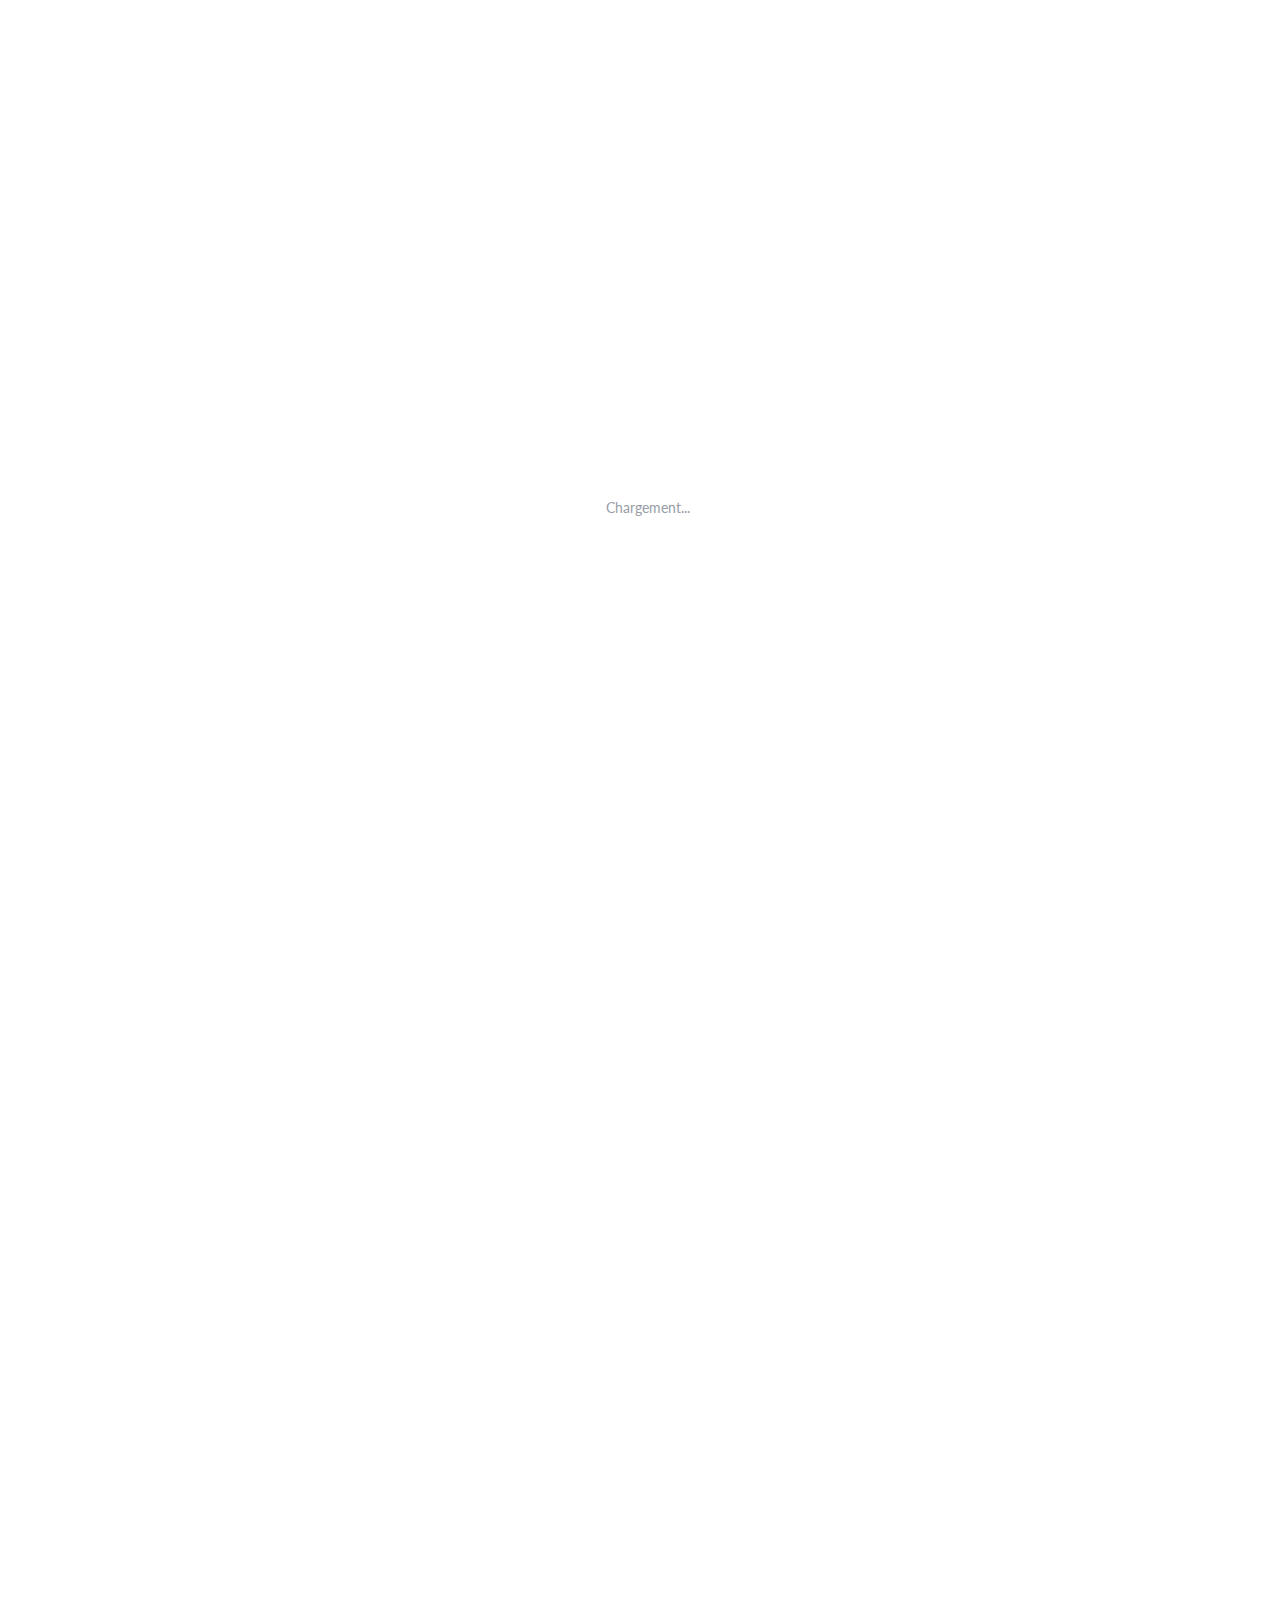
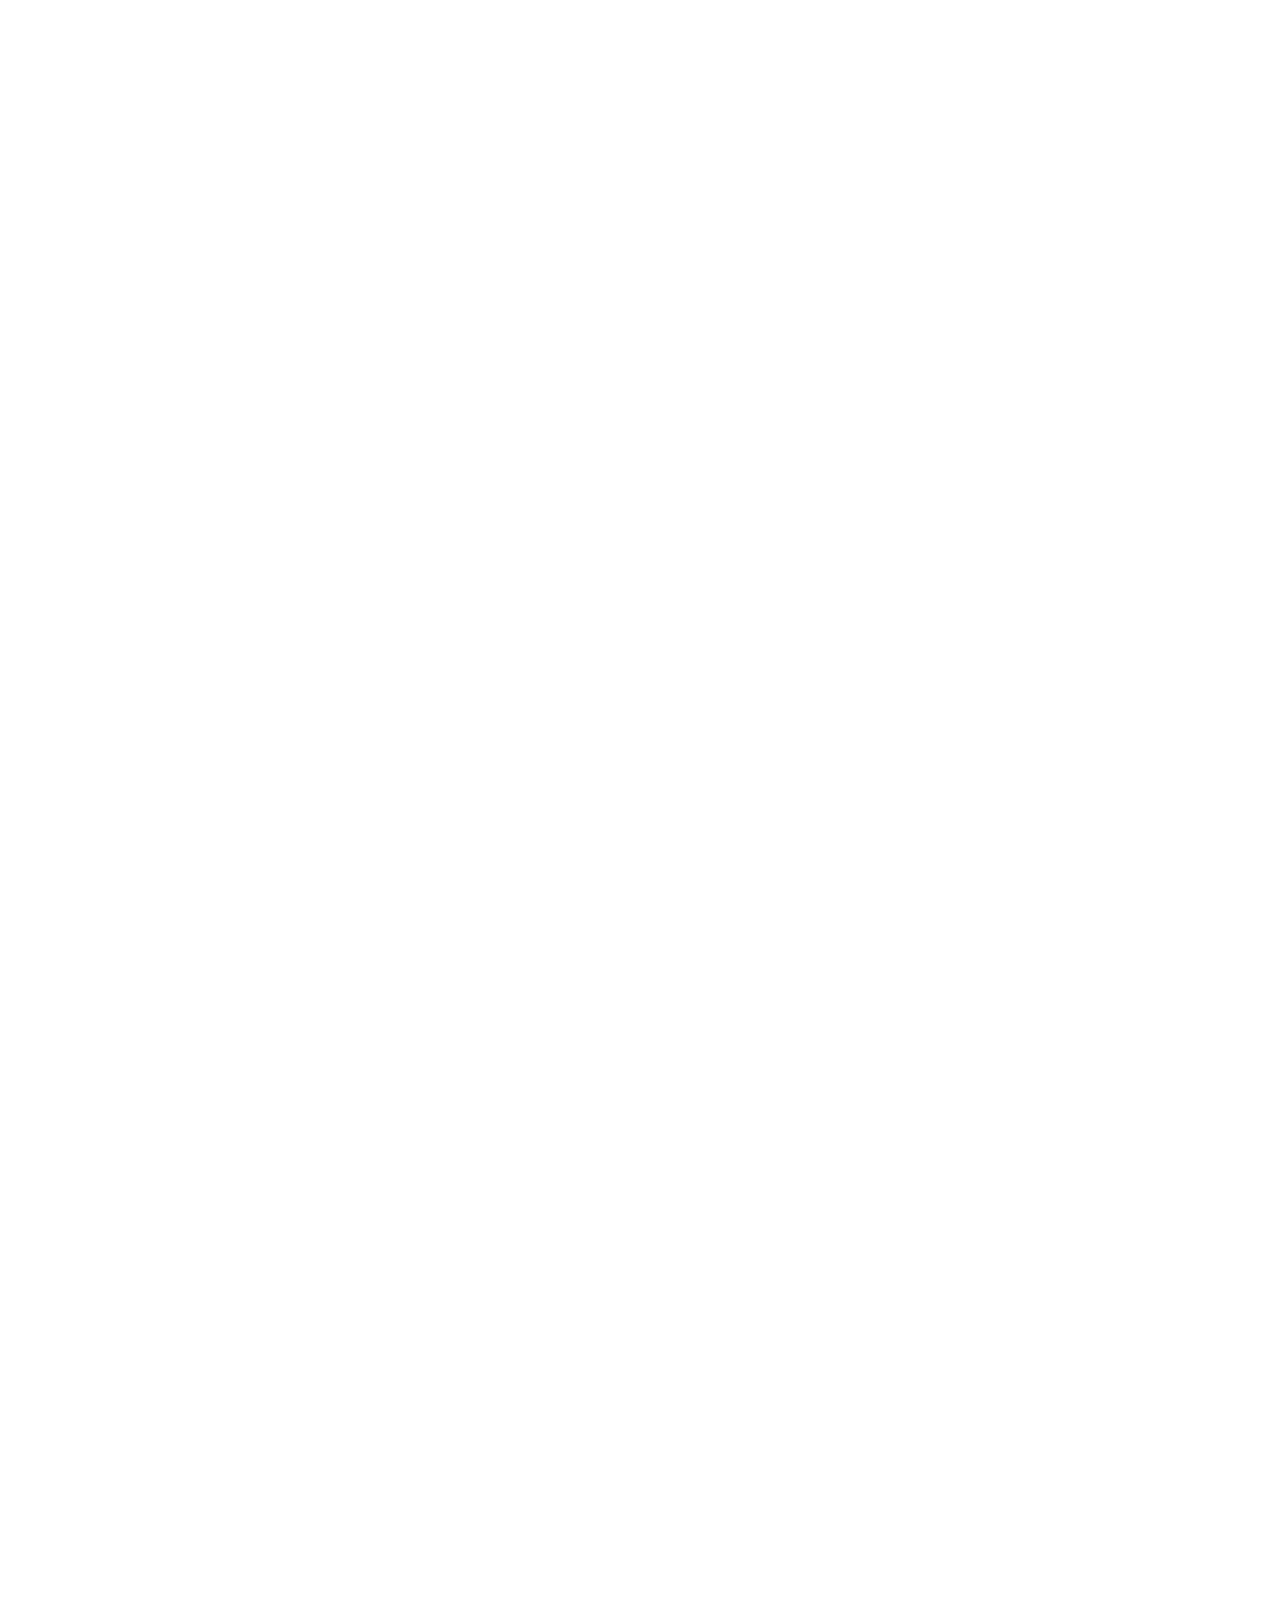
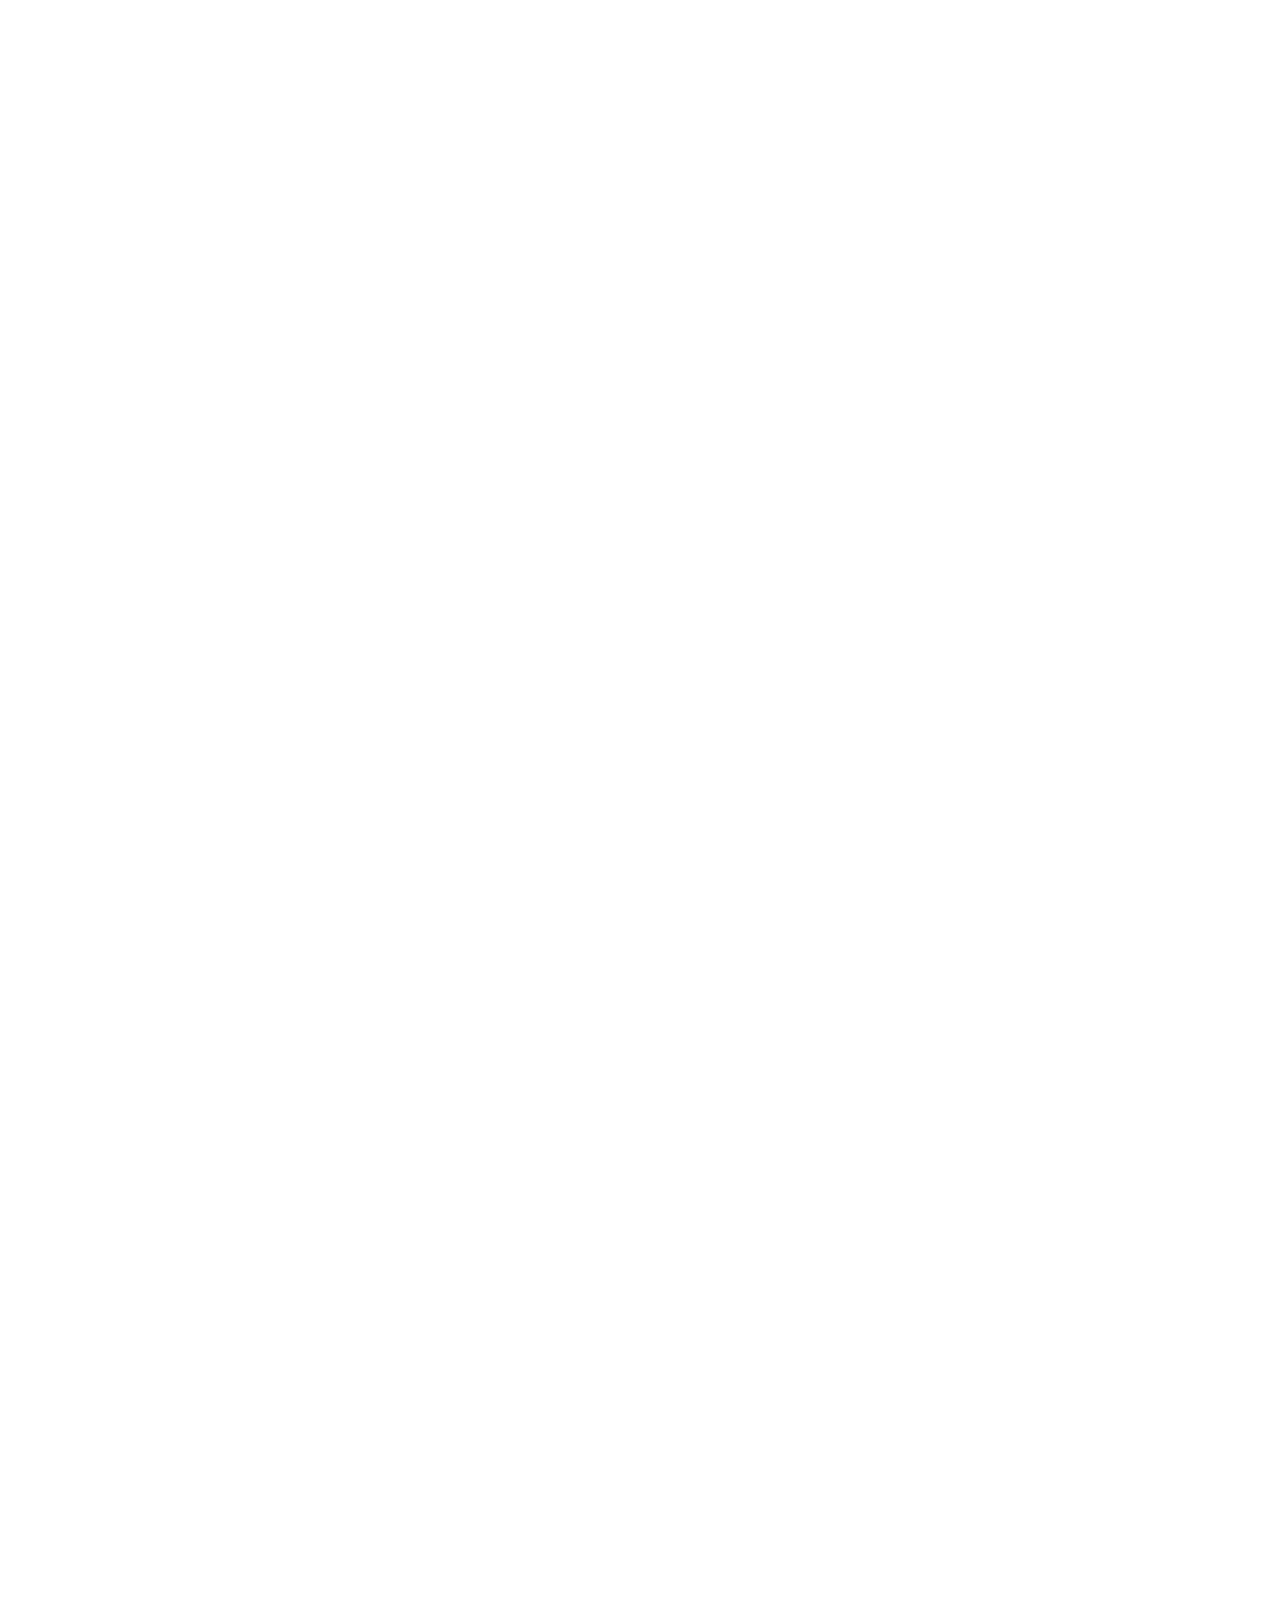
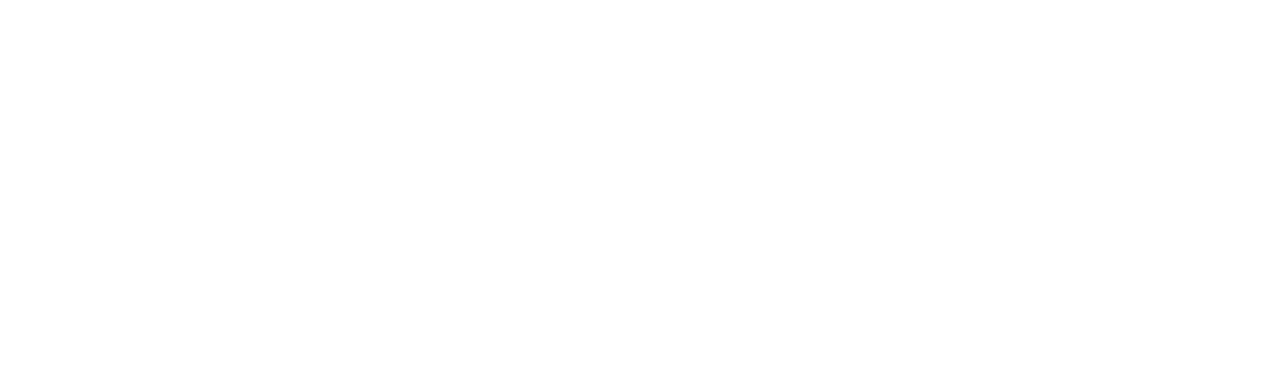
==== commit 1b7d5884: "Add files via upload" ====
--- a/index.html
+++ b/index.html
@@ -67,7 +67,7 @@
                         </li>
                         <li class="rd-nav-item"><a class="rd-nav-link" href="typography.html">Formations</a>
                         </li>
-                        <li class="rd-nav-item"><a class="rd-nav-link" href="Allumny.html">Allumni</a>
+                        <li class="rd-nav-item"><a class="rd-nav-link" href="Allumny.html">Alumni</a>
                         </li>
                         <li class="rd-nav-item"><a class="rd-nav-link" href="contacts.html">Contacts</a>
                         </li>
@@ -90,7 +90,7 @@
                   <div class="col-md-9 col-lg-7 offset-md-1 offset-xxl-0">
                     <h1><span class="d-block" data-caption-animate="fadeInUp" data-caption-delay="100"><br>Institut d'Études Africaines, des Sciences Sociales & de Management</span><span class="d-block text-light" data-caption-animate="fadeInUp" data-caption-delay="200">Cameroun</span></h1>
                     <p class="lead" data-caption-animate="fadeInUp" data-caption-delay="350">Université des Montagnes</p>
-                    <div class="button-wrap-default" data-caption-animate="fadeInUp" data-caption-delay="450"><a class="button button-secondary-text" href="#">Voir plus</a></div>
+                    <div class="button-wrap-default" data-caption-animate="fadeInUp" data-caption-delay="450"><a class="button button-secondary-text" href="typography.html">Voir plus</a></div>
                   </div>
                 </div>
               </div>
@@ -103,7 +103,7 @@
                   <div class="col-md-9 col-lg-7 offset-md-1 offset-xxl-0">
                     <h1><span class="d-block" data-caption-animate="fadeInUp" data-caption-delay="100"><br>Recherche de Pointe, Impact Mondial</span><span class="d-block text-light" data-caption-animate="fadeInUp" data-caption-delay="200">Explorer, comprendre, façonner l'avenir africain</span></h1>
                     <p class="lead" data-caption-animate="fadeInUp" data-caption-delay="350"></p>
-                    <div class="button-wrap-default" data-caption-animate="fadeInUp" data-caption-delay="450"><a class="button button-secondary-text" href="#">Voir plus</a></div>
+                    <div class="button-wrap-default" data-caption-animate="fadeInUp" data-caption-delay="450"><a class="button button-secondary-text" href="typography.html">Voir plus</a></div>
                   </div>
                 </div>
               </div>
@@ -116,7 +116,7 @@
                   <div class="col-md-9 col-lg-7 offset-md-1 offset-xxl-0">
                     <h1><span class="d-block" data-caption-animate="fadeInUp" data-caption-delay="100"><br>Excellence Académique et Diversité Culturelle</span><span class="d-block text-light" data-caption-animate="fadeInUp" data-caption-delay="200">Depuis Octobre 2016</span></h1>
                     <p class="lead" data-caption-animate="fadeInUp" data-caption-delay="350">Un melting-pot d'idées, un creuset de talents pour un avenir inclusif.</p>
-                    <div class="button-wrap-default" data-caption-animate="fadeInUp" data-caption-delay="450"><a class="button button-secondary-text" href="#">Voir plus</a></div>
+                    <div class="button-wrap-default" data-caption-animate="fadeInUp" data-caption-delay="450"><a class="button button-secondary-text" href="typography.html">Voir plus</a></div>
                   </div>
                 </div>
               </div>
@@ -241,7 +241,7 @@
                     <div class="box-counter-main">
                       <div class="counter">20</div>
                     </div>
-                    <p class="box-counter-title">Enseignants Certifiés</p>
+                    <p class="box-counter-title">Enseignants Qualifiés</p>
                   </div>
                 </div>
                 <div class="col-6">
@@ -275,7 +275,7 @@
                 <h2>CHRONOLOGIE <span class="text-light">de la faculté</span></h2>
                 <div class="heading-5 font-weight-normal"></div>
                 <!--TimeCircles-->
-                      <div class="countdown" data-countdown data-to="2019-12-31">
+                      <div class="countdown" data-countdown data-to="">
                         <div class="countdown-block countdown-block-days">
                           <svg class="countdown-circle" x="0" y="0" width="200" height="200" viewbox="0 0 200 200" data-progress-days="">
                             <circle class="countdown-circle-bg" cx="100" cy="100" r="90"></circle>
@@ -350,7 +350,22 @@
             </div>
           </div>
         </div>
-      </section></a>
+      </section>
+      <section class="partenaires">
+        <h2>Nos Partenaires</h2>
+        <div class="partenaires-container">
+            <div class="logo"><img src="images/partener1.png" alt="Partenaire 1"></div>
+            <div class="logo"><img src="images/partener2.png" alt="Partenaire 2"></div>
+            <div class="logo"><img src="images/partener3.png" alt="Partenaire 3"></div>
+            <div class="logo"><img src="images/yaba-in.png" alt="Partenaire 4"></div>
+            
+            <div class="logo"><img src="images/CUM.png" alt="Partenaire 5"></div>
+            <!-- <div class="logo"><img src="" alt="Partenaire 5"></div>
+            <div class="logo"><img src="" alt="Partenaire 5"></div> -->
+            
+            <!-- Ajoutez plus de logos si nécessaire -->
+        </div>
+    </section>
       <footer class="section footer-classic">
         <div class="footer-inner-1">
           <div class="container">
@@ -401,7 +416,7 @@
                      
                     </ul>
                   </div>
-                  <div class="col-sm-4 col-lg-6 col-xxl-5">
+                  <!-- <div class="col-sm-4 col-lg-6 col-xxl-5">
                     <ul class="footer-list big">
                       <li><a href="#">Autre lien</a></li>
                       <li><a href="#">Autre lien</a></li>
@@ -409,11 +424,11 @@
                       <li><a href="#">Autre lien</a></li>
                      
                     </ul>
-                  </div>
+                  </div> -->
                 </div>
               </div>
               <div class="col-md-12 col-lg-4">
-                <h5>Partners</h5>
+                <h5>Partnaires</h5>
                 <div class="row row-30 align-items-center text-center">
                   <div class="col-6 col-md-4 col-lg-6"><a class="link-image" href="#"><img src="images/partener2.png" alt="" width="121" height="34"/></a></div>
                   <div class="col-6 col-md-4 col-lg-6"><a class="link-image" href="#"><img src="images/yaba-in.png" alt="" width="121" height="16"/></a></div>
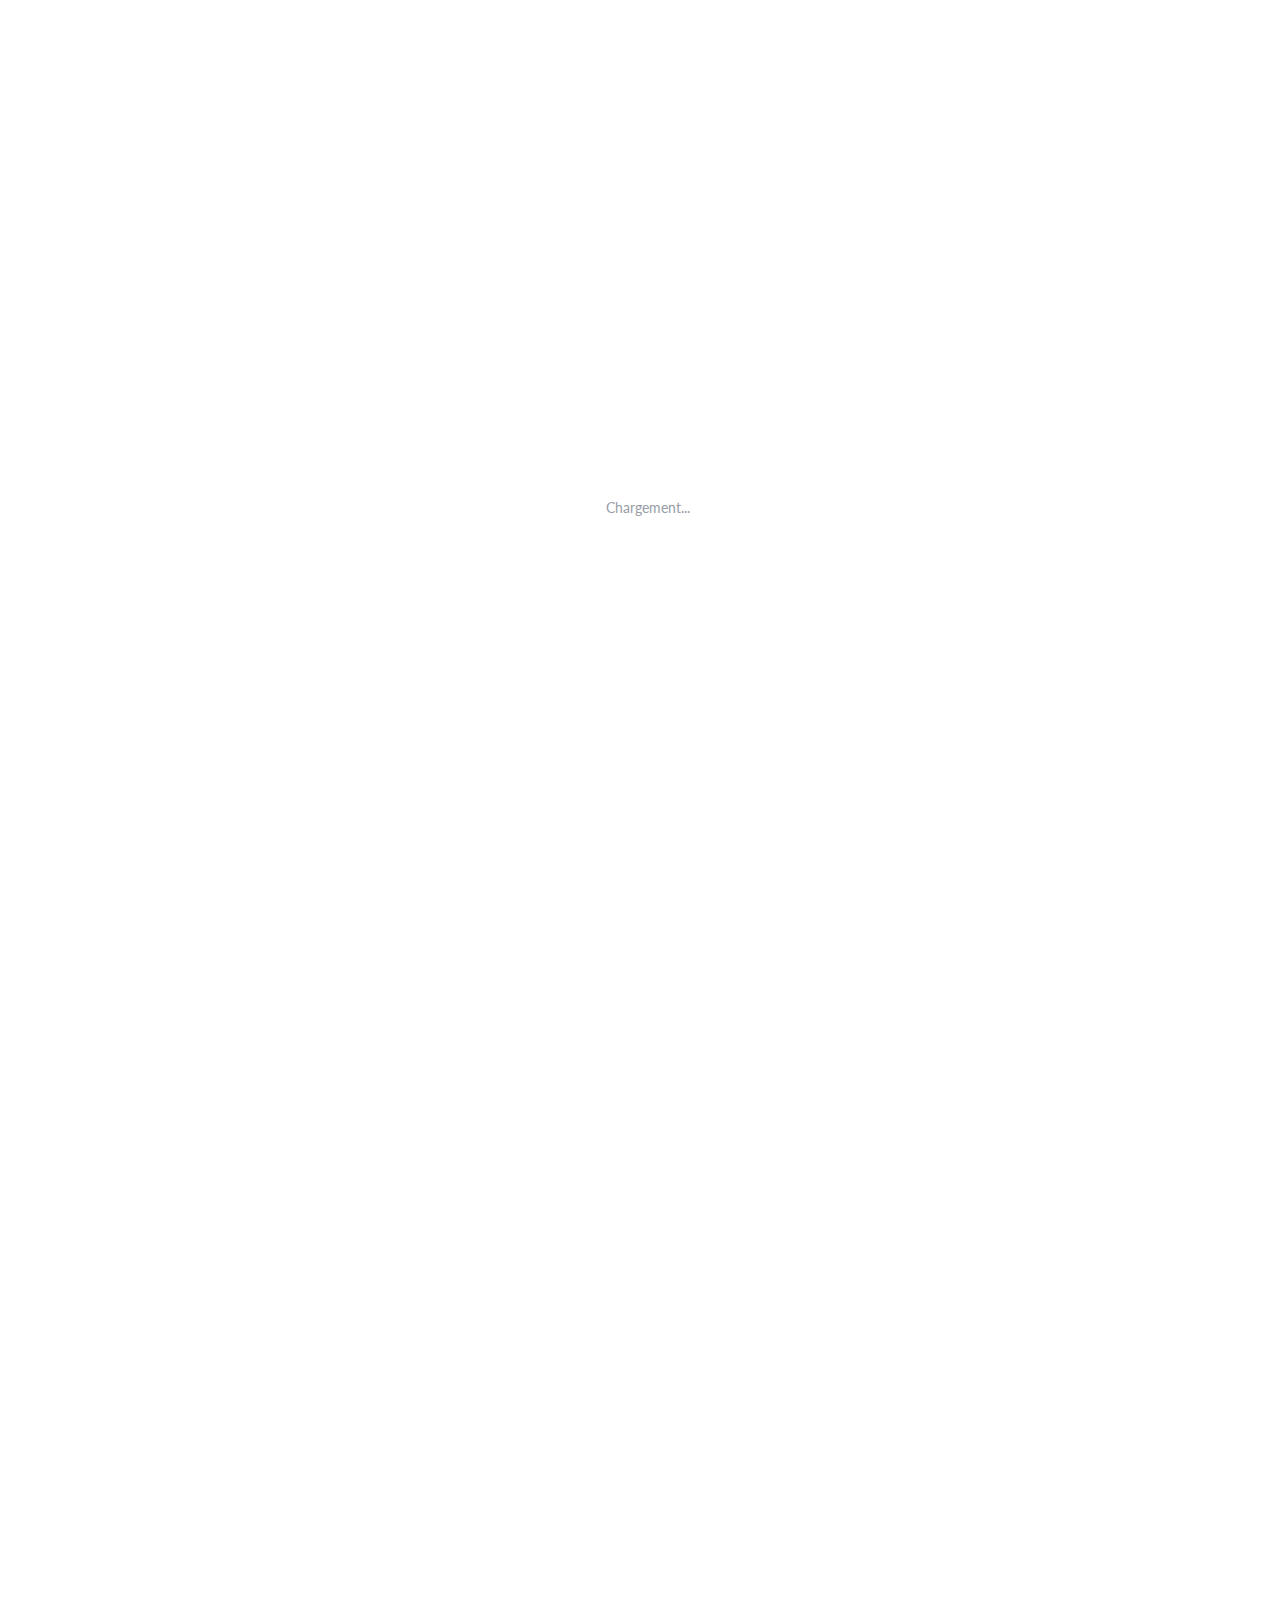
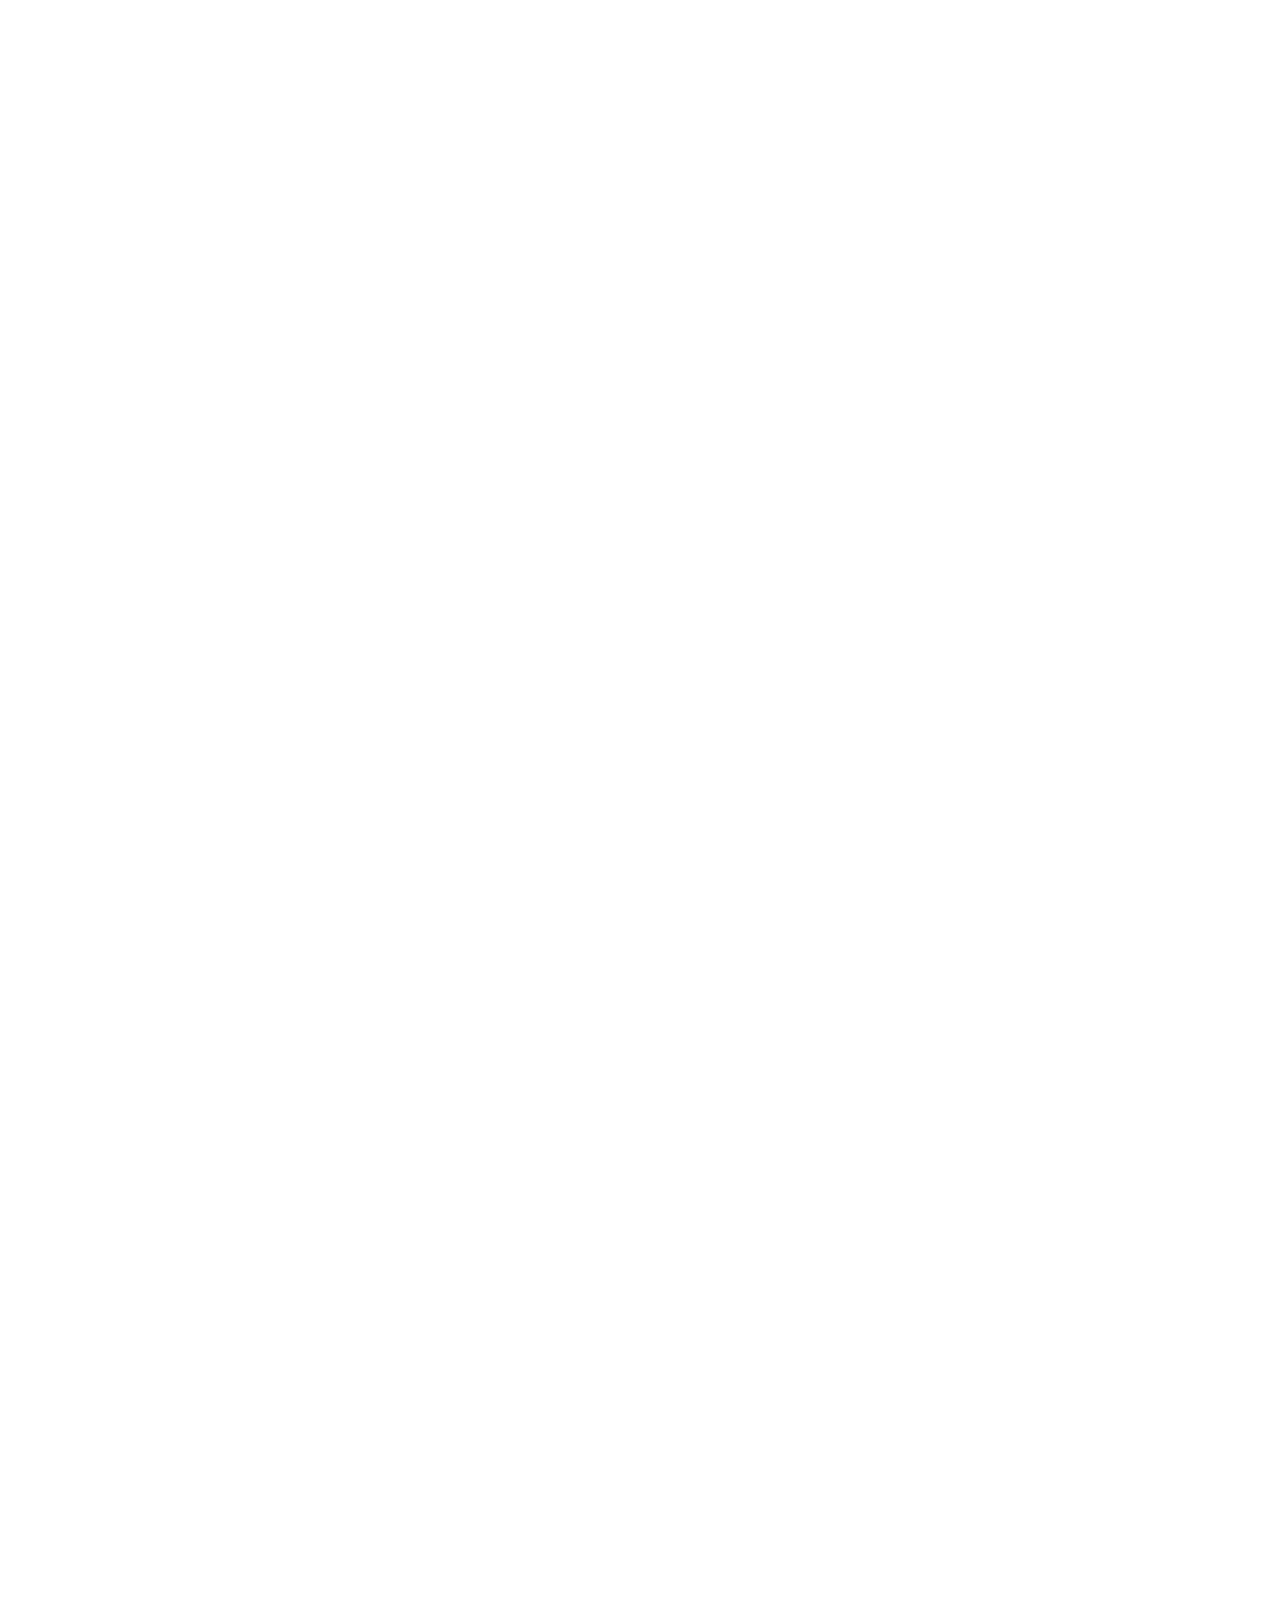
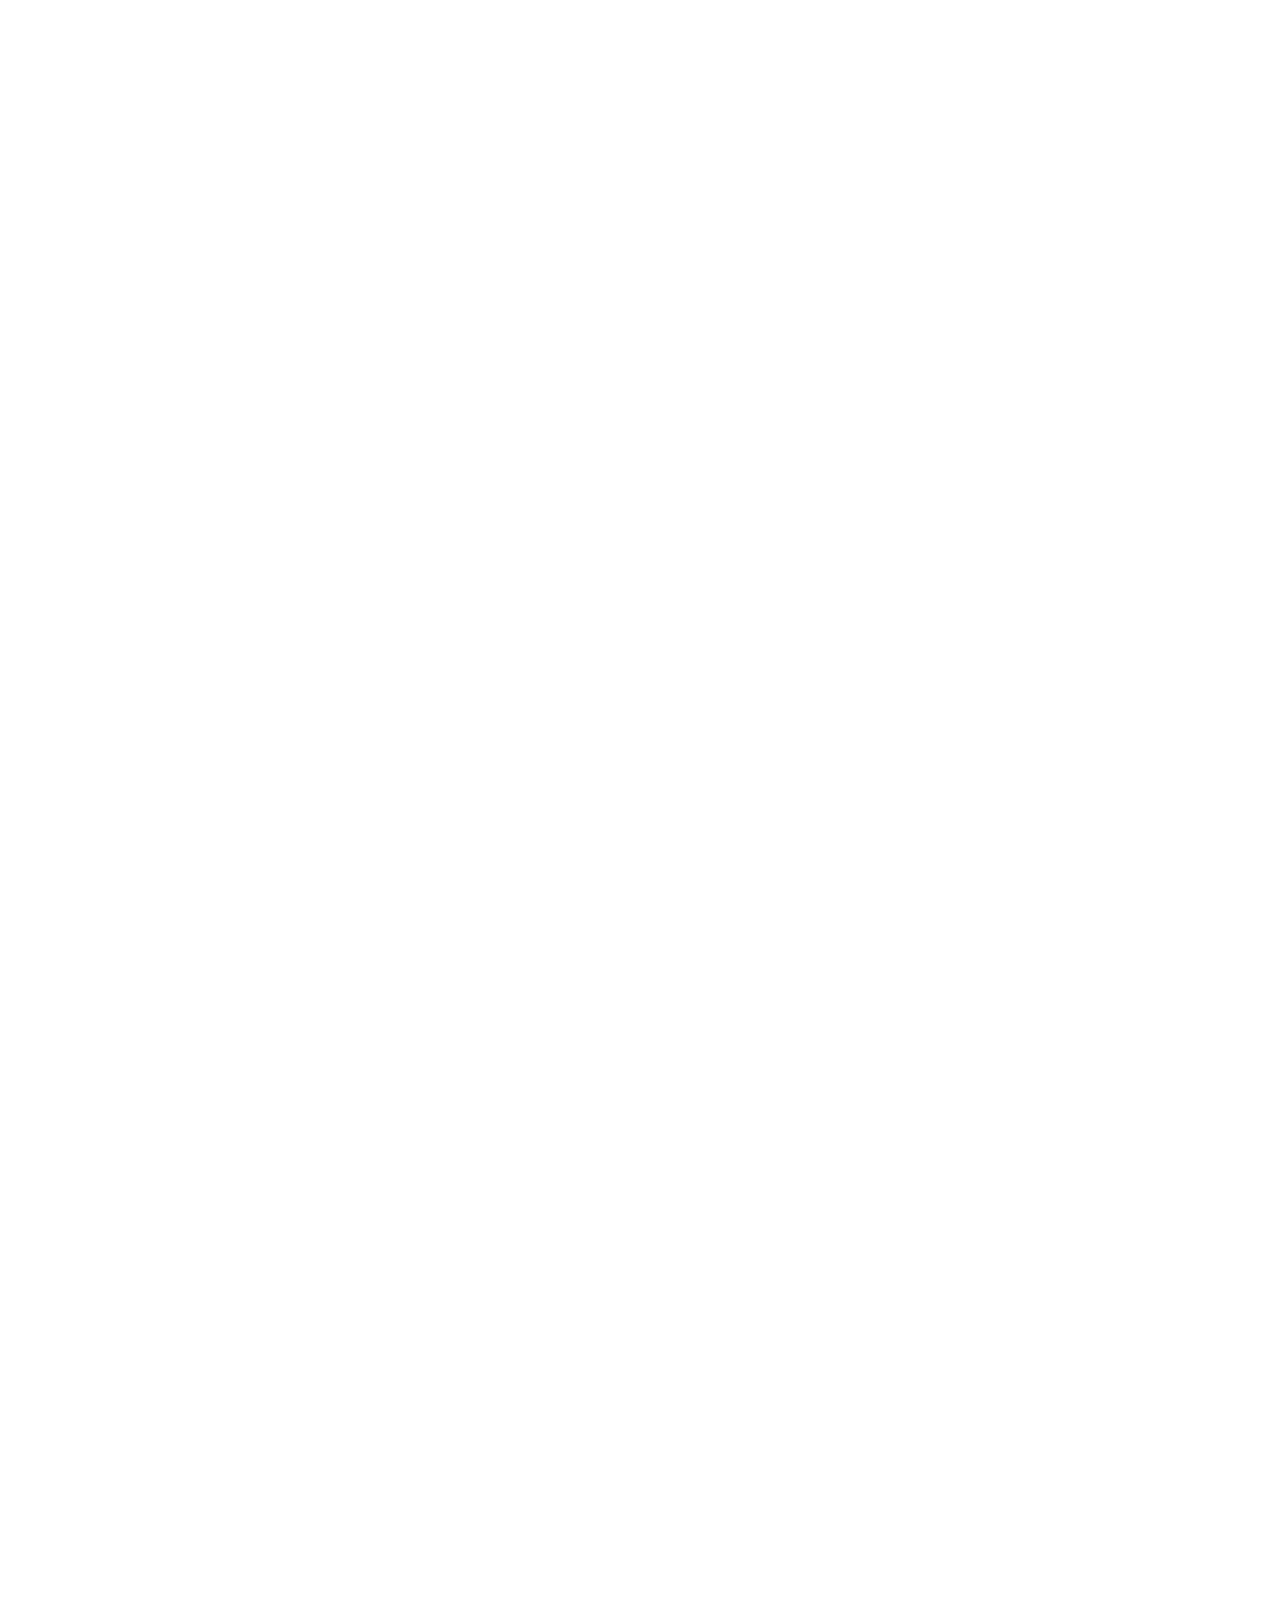
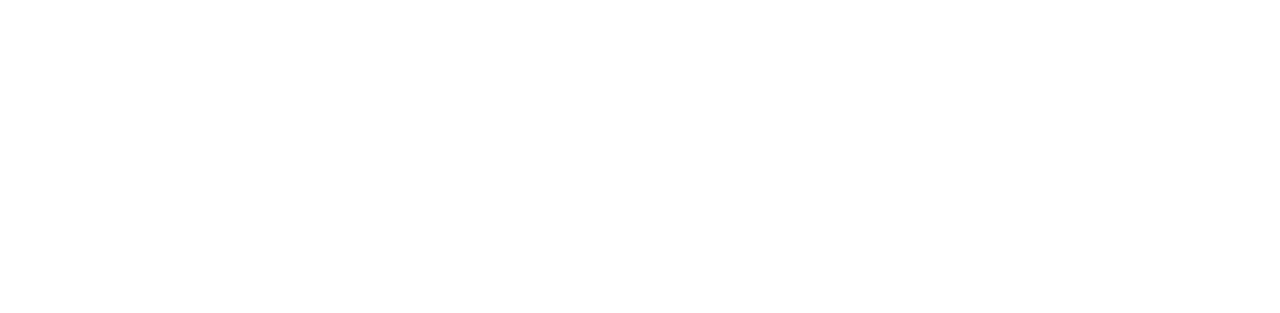
==== commit cc7e55fb: "Add files via upload" ====
--- a/index.html
+++ b/index.html
@@ -65,7 +65,7 @@
                         </li>
                         <li class="rd-nav-item"><a class="rd-nav-link" href="about.html">A Propos</a>
                         </li>
-                        <li class="rd-nav-item"><a class="rd-nav-link" href="typography.html">Formations</a>
+                        <li class="rd-nav-item"><a class="rd-nav-link" href="formation.html">Formations</a>
                         </li>
                         <li class="rd-nav-item"><a class="rd-nav-link" href="Allumny.html">Alumni</a>
                         </li>
@@ -230,7 +230,7 @@
                   <!--Box counter-->
                   <div class="box-counter">
                     <div class="box-counter-main">
-                      <div class="counter">750</div>
+                      <div class="counter">300</div>
                     </div>
                     <p class="box-counter-title">Etudiats Diplomés</p>
                   </div>
@@ -239,7 +239,7 @@
                   <!--Box counter-->
                   <div class="box-counter">
                     <div class="box-counter-main">
-                      <div class="counter">20</div>
+                      <div class="counter">15</div>
                     </div>
                     <p class="box-counter-title">Enseignants Qualifiés</p>
                   </div>
@@ -248,7 +248,7 @@
                   <!--Box counter-->
                   <div class="box-counter">
                     <div class="box-counter-main">
-                      <div class="counter">243</div>
+                      <div class="counter">200</div>
                     </div>
                     <p class="box-counter-title">Nombres d'Etudiants</p>
                   </div>
@@ -358,6 +358,9 @@
             <div class="logo"><img src="images/partener2.png" alt="Partenaire 2"></div>
             <div class="logo"><img src="images/partener3.png" alt="Partenaire 3"></div>
             <div class="logo"><img src="images/yaba-in.png" alt="Partenaire 4"></div>
+            <div class="logo"><img src="images/partener3.png" alt="Partenaire 1"></div>
+            <div class="logo"><img src="images/partener2.png" alt="Partenaire 2"></div>
+            <div class="logo"><img src="images/yaba-in.png" alt="Partenaire 4"></div>
             
             <div class="logo"><img src="images/CUM.png" alt="Partenaire 5"></div>
             <!-- <div class="logo"><img src="" alt="Partenaire 5"></div>
@@ -405,7 +408,7 @@
                 </ul><a class="d-inline-block big" href="mailto:#">info@udem.cm</a>
               </div>
               <div class="col-md-6 col-lg-5">
-                <h5>Links</h5>
+                <h5>Liens</h5>
                 <div class="row row-5 justify-content-between">
                   <div class="col-sm-6">
                     <ul class="footer-list big">
--- a/css/style.css
+++ b/css/style.css
@@ -57,6 +57,63 @@
  *     5.20 Countdown
  */
 /** @section Reset Styles*/
+.partenaires {
+    padding: 60px;
+    background-color: #f9f9f9;
+    text-align: center;
+}
+
+.partenaires h2 {
+    font-size: 2.5em;
+    margin-bottom: 60px;
+}
+
+.partenaires-container {
+    display: flex;
+    justify-content: flex-start;
+    overflow-x: auto;
+    padding: 10px 0;
+    scroll-behavior: smooth;
+    scrollbar-width: none;  /* Firefox */
+    -ms-overflow-style: none;  /* Internet Explorer 10+ */
+}
+
+.partenaires-container::-webkit-scrollbar {
+    display: none;  /* Safari and Chrome */
+}
+
+.logo {
+    flex: 0 0 auto;
+    width: 150px;
+    margin: 0 15px;
+}
+
+.logo img {
+    max-width: 100%;
+    height: auto;
+}
+
+@media (max-width: 768px) {
+    .partenaires h2 {
+        font-size: 2em;
+    }
+
+    .logo {
+        width: 120px;
+        margin: 0 10px;
+    }
+}
+
+@media (max-width: 480px) {
+    .partenaires h2 {
+        font-size: 2.5em;
+    }
+
+    .logo {
+        width: 100px;
+        margin: 0 5px;
+    }
+}
 a:focus,
 button:focus {
 	outline: none !important;
@@ -4284,7 +4341,7 @@
 .breadcrumbs-custom {
 	position: relative;
 	padding: 20px 0;
-	background-color: #516ca9;
+	background-color: #239336;
 	background-position: center;
 }
 
@@ -7237,7 +7294,7 @@
 }
 
 .rd-navbar-transparent.rd-navbar-static .rd-nav-item:hover .rd-nav-link, .rd-navbar-transparent.rd-navbar-static .rd-nav-item.focus .rd-nav-link, .rd-navbar-transparent.rd-navbar-static .rd-nav-item.active .rd-nav-link, .rd-navbar-transparent.rd-navbar-static .rd-nav-item.opened .rd-nav-link {
-	color: #2A8D28;
+	color: #2f9c2f;
 	border-bottom-color: #2A8D28;
 }
 
@@ -8085,7 +8142,7 @@
 }
 
 .rd-search-classic .rd-search-submit:hover {
-	color: #516ca9;
+	color: #239241;
 }
 
 .rd-search.rd-search-inline {
@@ -8114,7 +8171,7 @@
 }
 
 .rd-search.rd-search-inline .button-link:hover {
-	color: #516ca9;
+	color: #219c46;
 }
 
 .rd-search.rd-search-inline.form-sm .form-input {
@@ -8209,6 +8266,8 @@
 	visibility: visible;
 	height: auto;
 	overflow: visible;
+	margin-bottom: 4em;
+	margin-top: 1.5em;
 }
 
 * + .tabs-horizontal.tabs-corporate,
